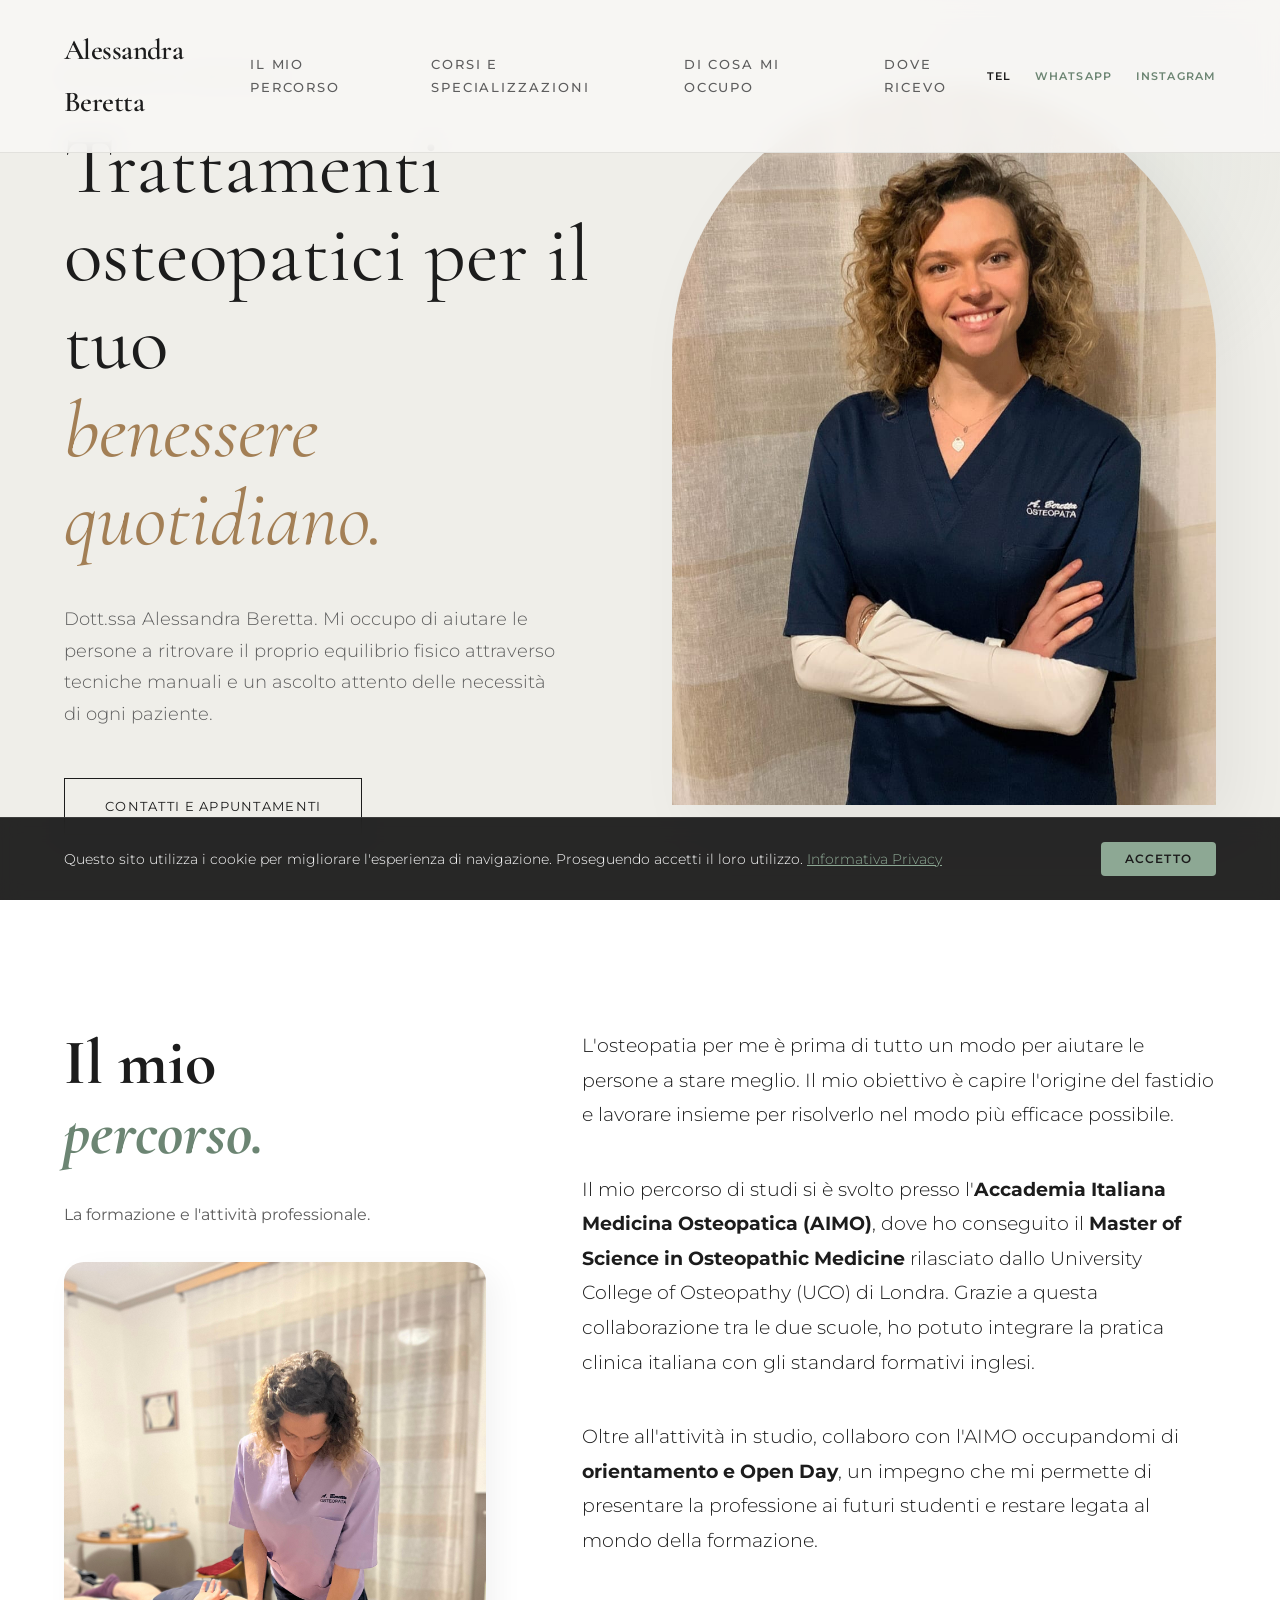
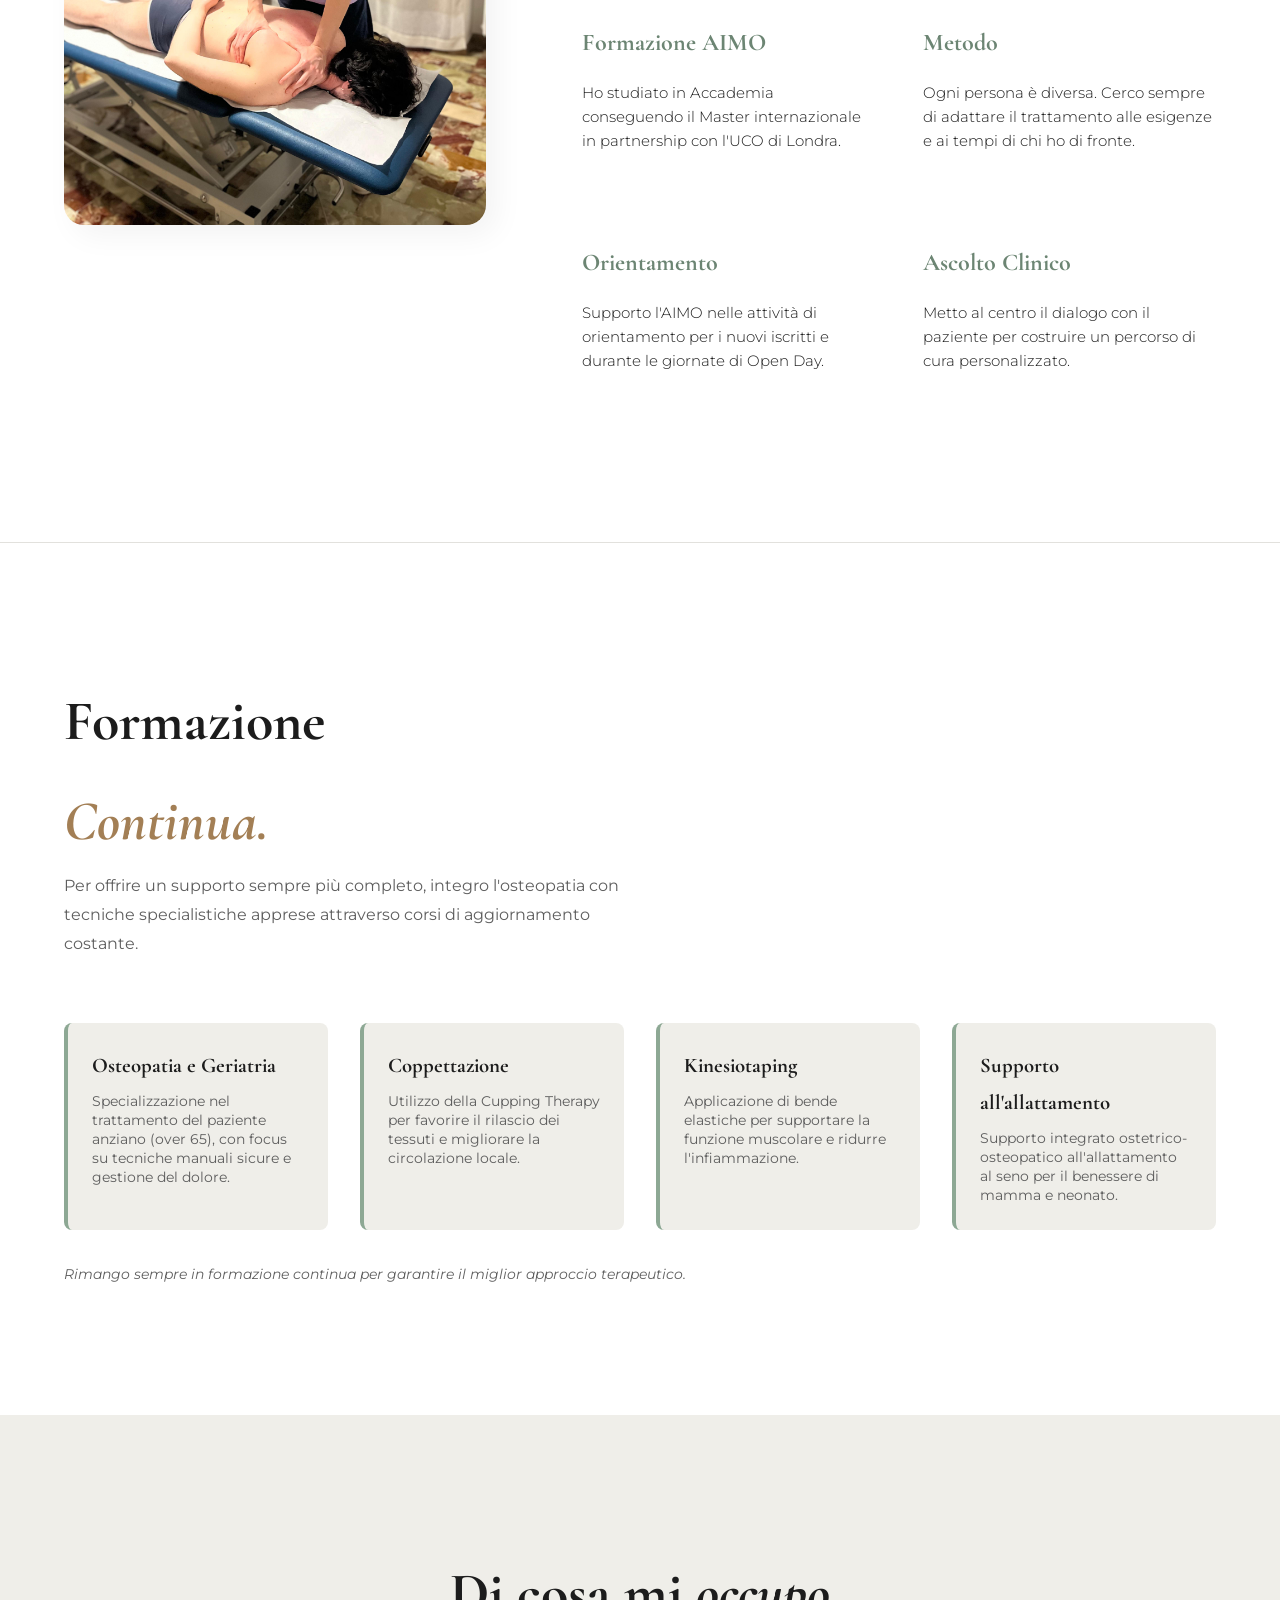
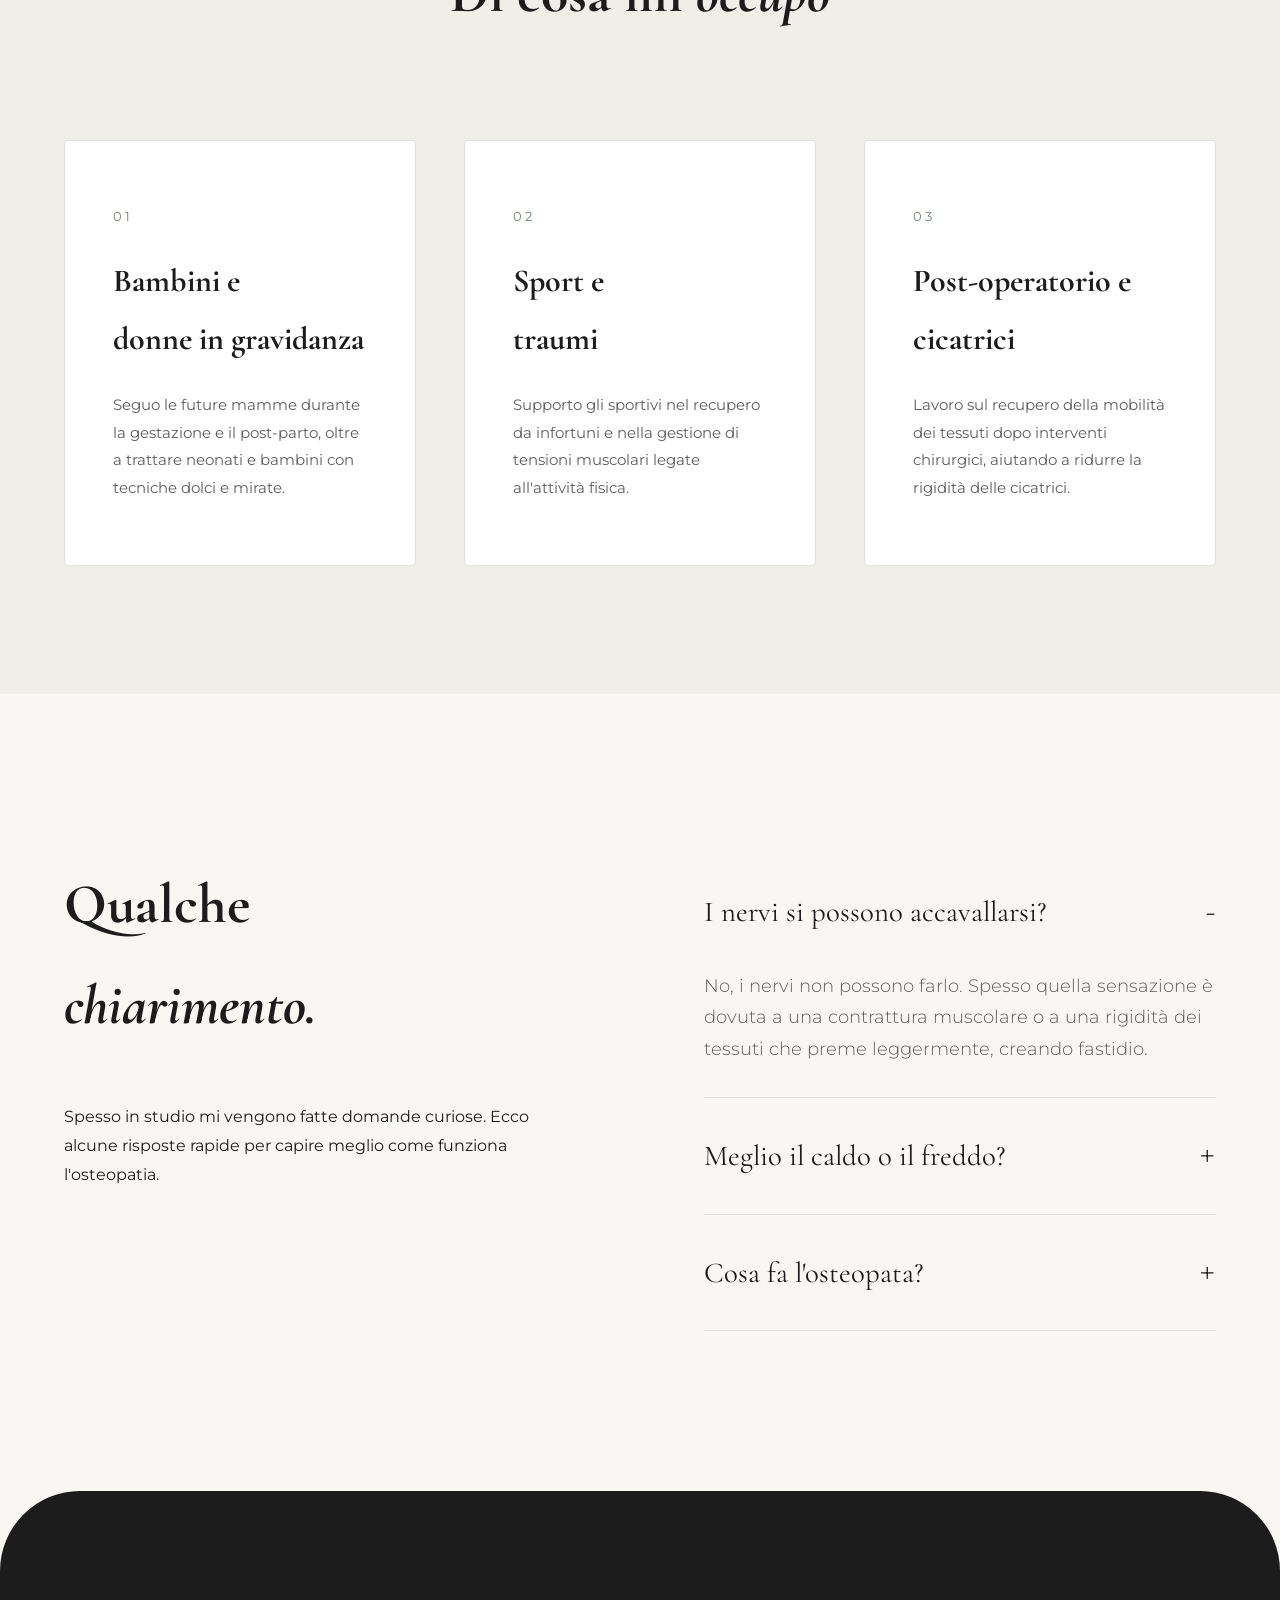
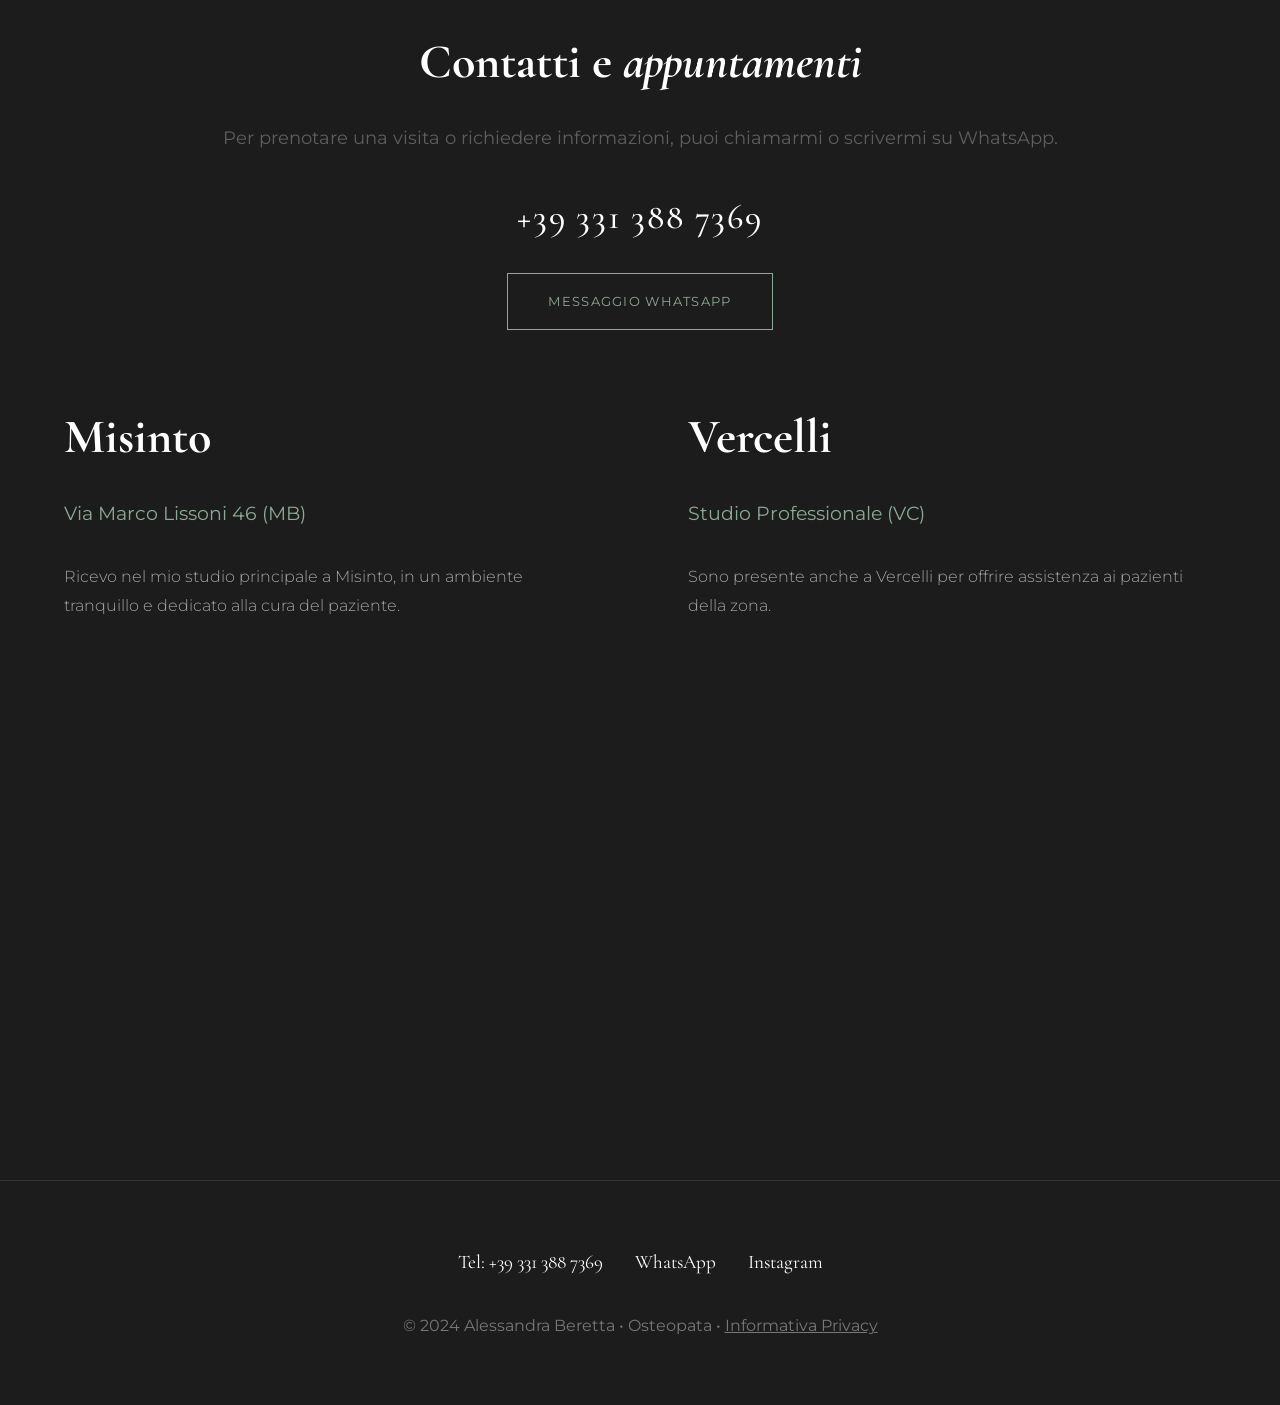
==== index.html @ 166c28d7 "feat: add GDPR compliant Privacy & Cookie Policy page and links" ====
<!DOCTYPE html>
<html lang="it">
<head>
    <meta charset="UTF-8">
    <meta name="viewport" content="width=device-width, initial-scale=1.0">
    <title>Dott.ssa Alessandra Beretta | Osteopata Misinto e Vercelli</title>
    <meta name="description" content="Studio di Osteopatia della Dott.ssa Alessandra Beretta. Trattamenti osteopatici personalizzati a Misinto (Monza Brianza) e Vercelli. Specializzata in osteopatia pediatrica, gravidanza, sportivi e post-operatorio.">
    <meta name="keywords" content="Osteopata, Osteopatia, Alessandra Beretta, Dott.ssa Alessandra Beretta, Osteopata Misinto, Osteopata Vercelli, osteopatia pediatrica, gravidanza, sportivi, post-operatorio, benessere, trattamenti osteopatici, Monza Brianza, Vercelli">
    <link rel="preconnect" href="https://fonts.googleapis.com">
    <link rel="preconnect" href="https://fonts.gstatic.com" crossorigin>
    <link href="https://fonts.googleapis.com/css2?family=Cormorant+Garamond:ital,wght@0,400;0,600;1,400&family=Montserrat:wght@300;400;500&display=swap" rel="stylesheet">
    <link rel="stylesheet" href="style.css">

    <!-- Open Graph / Facebook -->
    <meta property="og:type" content="website">
    <meta property="og:url" content="https://www.alessandraberettaosteopata.it/">
    <meta property="og:title" content="Dott.ssa Alessandra Beretta | Osteopata Misinto e Vercelli">
    <meta property="og:description" content="Studio di Osteopatia della Dott.ssa Alessandra Beretta. Trattamenti osteopatici personalizzati a Misinto (Monza Brianza) e Vercelli. Specializzata in osteopatia pediatrica, gravidanza, sportivi e post-operatorio.">
    <meta property="og:image" content="https://www.alessandraberettaosteopata.it/images/clinic_care.png">

    <!-- Twitter -->
    <meta property="twitter:card" content="summary_large_image">
    <meta property="twitter:url" content="https://www.alessandraberettaosteopata.it/">
    <meta property="twitter:title" content="Dott.ssa Alessandra Beretta | Osteopata Misinto e Vercelli">
    <meta property="twitter:description" content="Studio di Osteopatia della Dott.ssa Alessandra Beretta. Trattamenti osteopatici personalizzati a Misinto (Monza Brianza) e Vercelli. Specializzata in osteopatia pediatrica, gravidanza, sportivi e post-operatorio.">
    <meta property="twitter:image" content="https://www.alessandraberettaosteopata.it/images/clinic_care.png">

    <!-- JSON-LD Local SEO Schema -->
    <script type="application/ld+json">
    {
      "@context": "https://schema.org",
      "@graph": [
        {
          "@type": "Person",
          "@id": "https://www.alessandraberettaosteopata.it/#person",
          "name": "Dott.ssa Alessandra Beretta",
          "jobTitle": "Osteopata",
          "url": "https://www.alessandraberettaosteopata.it/",
          "image": "https://www.alessandraberettaosteopata.it/images/clinic_care.png",
          "telephone": "+393313887369",
          "sameAs": [
            "https://instagram.com/osteopata_alessandraberetta"
          ],
          "alumniOf": {
            "@type": "EducationalOrganization",
            "name": "Accademia Italiana Medicina Osteopatica (AIMO)",
            "sameAs": "https://www.aimo-osteopatia.it/"
          },
          "knowsAbout": [
            "Osteopatia",
            "Osteopatia Pediatrica",
            "Trattamento osteopatico in gravidanza",
            "Osteopatia per sportivi",
            "Trattamento post-operatorio e cicatrici",
            "Osteopatia e Geriatria",
            "Coppettazione",
            "Kinesiotaping",
            "Supporto all'allattamento"
          ]
        },
        {
          "@type": "Physician",
          "@id": "https://www.alessandraberettaosteopata.it/#misinto-clinic",
          "name": "Dott.ssa Alessandra Beretta - Studio di Osteopatia Misinto",
          "description": "Studio di Osteopatia della Dott.ssa Alessandra Beretta a Misinto. Trattamenti osteopatici personalizzati per adulti, neonati, donne in gravidanza, sportivi e post-operatorio.",
          "url": "https://www.alessandraberettaosteopata.it/",
          "telephone": "+393313887369",
          "priceRange": "$$",
          "image": [
            "https://www.alessandraberettaosteopata.it/images/clinic_care.png",
            "https://www.alessandraberettaosteopata.it/images/hero_abstract.png"
          ],
          "medicalSpecialty": "Osteopathic",
          "knowsAbout": [
            "Osteopatia pediatrica",
            "Gravidanza",
            "Sportivi",
            "Post-operatorio e cicatrici",
            "Geriatria",
            "Coppettazione",
            "Kinesiotaping"
          ],
          "address": {
            "@type": "PostalAddress",
            "streetAddress": "Via Marco Lissoni 46",
            "addressLocality": "Misinto",
            "addressRegion": "Monza Brianza",
            "postalCode": "20826",
            "addressCountry": "IT"
          },
          "geo": {
            "@type": "GeoCoordinates",
            "latitude": 45.6583949,
            "longitude": 9.0833246
          },
          "openingHoursSpecification": [
            {
              "@type": "OpeningHoursSpecification",
              "dayOfWeek": [
                "Monday",
                "Tuesday",
                "Wednesday",
                "Thursday",
                "Friday"
              ],
              "opens": "09:00",
              "closes": "19:00"
            }
          ],
          "founder": {
            "@id": "https://www.alessandraberettaosteopata.it/#person"
          },
          "employee": {
            "@id": "https://www.alessandraberettaosteopata.it/#person"
          }
        },
        {
          "@type": "Physician",
          "@id": "https://www.alessandraberettaosteopata.it/#vercelli-clinic",
          "name": "Dott.ssa Alessandra Beretta - Studio di Osteopatia Vercelli",
          "description": "Studio Professionale di Osteopatia della Dott.ssa Alessandra Beretta a Vercelli. Trattamenti osteopatici personalizzati per adulti, neonati, donne in gravidanza, sportivi e post-operatorio.",
          "url": "https://www.alessandraberettaosteopata.it/",
          "telephone": "+393313887369",
          "priceRange": "$$",
          "image": [
            "https://www.alessandraberettaosteopata.it/images/clinic_care.png",
            "https://www.alessandraberettaosteopata.it/images/hero_abstract.png"
          ],
          "medicalSpecialty": "Osteopathic",
          "knowsAbout": [
            "Osteopatia pediatrica",
            "Gravidanza",
            "Sportivi",
            "Post-operatorio e cicatrici",
            "Geriatria",
            "Coppettazione",
            "Kinesiotaping"
          ],
          "address": {
            "@type": "PostalAddress",
            "streetAddress": "Studio Professionale",
            "addressLocality": "Vercelli",
            "addressRegion": "Vercelli",
            "postalCode": "13100",
            "addressCountry": "IT"
          },
          "geo": {
            "@type": "GeoCoordinates",
            "latitude": 45.3242253,
            "longitude": 8.3888373
          },
          "openingHoursSpecification": [
            {
              "@type": "OpeningHoursSpecification",
              "dayOfWeek": [
                "Monday",
                "Tuesday",
                "Wednesday",
                "Thursday",
                "Friday"
              ],
              "opens": "09:00",
              "closes": "19:00"
            }
          ],
          "founder": {
            "@id": "https://www.alessandraberettaosteopata.it/#person"
          },
          "employee": {
            "@id": "https://www.alessandraberettaosteopata.it/#person"
          }
        }
      ]
    }
    </script>
</head>
<body>

    <nav>
        <a href="#" class="logo">Alessandra Beretta</a>
        <div class="nav-links">
            <a href="#percorso">Il mio percorso</a>
            <a href="#formazione">Corsi e specializzazioni</a>
            <a href="#cosa-faccio">Di cosa mi occupo</a>
            <a href="#contatti">Dove ricevo</a>
        </div>
        <div class="nav-contact-links">
            <a href="tel:+393313887369" class="nav-contact-link nav-contact-tel">Tel</a>
            <a href="https://wa.me/393313887369" target="_blank" class="nav-contact-link nav-contact-wa">WhatsApp</a>
            <a href="https://instagram.com/osteopata_alessandraberetta" target="_blank" class="nav-contact-link nav-contact-ig">Instagram</a>
        </div>
    </nav>

    <main>
        <!-- Hero Section -->
        <section class="hero">
            <div class="container">
                <div class="hero-grid">
                    <div class="hero-content">
                        <span class="hero-tagline">Misinto e Vercelli</span>
                        <h1>Trattamenti osteopatici per il tuo <span>benessere quotidiano.</span></h1>
                        <p>Dott.ssa Alessandra Beretta. Mi occupo di aiutare le persone a ritrovare il proprio equilibrio fisico attraverso tecniche manuali e un ascolto attento delle necessità di ogni paziente.</p>        
                        <a href="#contatti" class="btn-minimal" style="display: inline-block; padding: 1rem 2.5rem; border: 1px solid var(--text-primary); text-decoration: none; color: var(--text-primary); font-size: 0.8rem; letter-spacing: 0.1em; text-transform: uppercase;">Contatti e appuntamenti</a>
                    </div>
                    <div class="hero-image">
                        <img src="images/hero_abstract.png" alt="Studio Osteopatico">
                    </div>
                </div>
            </div>
            <div class="shape-1"></div>
        </section>

        <!-- Bio Section -->
        <section id="percorso" class="bio">
            <div class="container">
                <div class="bio-grid">
                    <div class="bio-sticky">
                        <h2>Il mio <br><span style="font-style: italic; color: var(--accent-sage-dark);">percorso.</span></h2>
                        <p style="color: var(--text-secondary); font-size: 1rem;">La formazione e l'attività professionale.</p>
                        <img src="images/clinic_care.png" alt="Alessandra Beretta Osteopata" style="width: 100%; border-radius: 20px; margin-top: 2rem; box-shadow: 10px 10px 30px rgba(0,0,0,0.05);">
                    </div>
                    <div class="bio-content">
                        <p>L'osteopatia per me è prima di tutto un modo per aiutare le persone a stare meglio. Il mio obiettivo è capire l'origine del fastidio e lavorare insieme per risolverlo nel modo più efficace possibile.</p>
                        <p>Il mio percorso di studi si è svolto presso l'<strong>Accademia Italiana Medicina Osteopatica (AIMO)</strong>, dove ho conseguito il <strong>Master of Science in Osteopathic Medicine</strong> rilasciato dallo University College of Osteopathy (UCO) di Londra. Grazie a questa collaborazione tra le due scuole, ho potuto integrare la pratica clinica italiana con gli standard formativi inglesi.</p>
                        <p>Oltre all'attività in studio, collaboro con l'AIMO occupandomi di <strong>orientamento e Open Day</strong>, un impegno che mi permette di presentare la professione ai futuri studenti e restare legata al mondo della formazione.</p>

                        <div class="bio-details">
                            <div class="detail-item">
                                <h4>Formazione AIMO</h4>
                                <p>Ho studiato in Accademia conseguendo il Master internazionale in partnership con l'UCO di Londra.</p>
                            </div>
                            <div class="detail-item">
                                <h4>Metodo</h4>
                                <p>Ogni persona è diversa. Cerco sempre di adattare il trattamento alle esigenze e ai tempi di chi ho di fronte.</p>
                            </div>
                            <div class="detail-item">
                                <h4>Orientamento</h4>
                                <p>Supporto l'AIMO nelle attività di orientamento per i nuovi iscritti e durante le giornate di Open Day.</p>
                            </div>
                            <div class="detail-item">
                                <h4>Ascolto Clinico</h4>
                                <p>Metto al centro il dialogo con il paziente per costruire un percorso di cura personalizzato.</p>
                            </div>
                        </div>
                    </div>
                </div>
            </div>
        </section>

        <!-- New Section: Specialized Courses -->
        <section id="formazione" class="courses">
            <div class="container">
                <div class="services-header" style="text-align: left; margin-bottom: 3rem;">
                    <h2 style="font-family: var(--font-serif); font-size: 3.5rem;">Formazione <br><span style="font-style: italic; color: var(--accent-gold);">Continua.</span></h2>
                    <p style="color: var(--text-secondary); max-width: 600px;">Per offrire un supporto sempre più completo, integro l'osteopatia con tecniche specialistiche apprese attraverso corsi di aggiornamento costante.</p>
                </div>
                <div class="courses-grid">
                    <div class="course-tag">
                        <h3>Osteopatia e Geriatria</h3>
                        <p>Specializzazione nel trattamento del paziente anziano (over 65), con focus su tecniche manuali sicure e gestione del dolore.</p>
                    </div>
                    <div class="course-tag">
                        <h3>Coppettazione</h3>
                        <p>Utilizzo della Cupping Therapy per favorire il rilascio dei tessuti e migliorare la circolazione locale.</p>
                    </div>
                    <div class="course-tag">
                        <h3>Kinesiotaping</h3>
                        <p>Applicazione di bende elastiche per supportare la funzione muscolare e ridurre l'infiammazione.</p>
                    </div>
                    <div class="course-tag">
                        <h3>Supporto all'allattamento</h3>
                        <p>Supporto integrato ostetrico-osteopatico all'allattamento al seno per il benessere di mamma e neonato.</p>
                    </div>
                </div>
                <p style="margin-top: 2rem; font-size: 0.9rem; opacity: 0.7; font-style: italic;">Rimango sempre in formazione continua per garantire il miglior approccio terapeutico.</p>
            </div>
        </section>

        <!-- Services Section -->
        <section id="cosa-faccio" class="services">
            <div class="container">
                <div class="services-header">
                    <h2>Di cosa mi <span style="font-style: italic;">occupo</span></h2>
                </div>
                <div class="services-container">
                    <div class="service-box">
                        <span style="color: var(--accent-sage-dark); font-size: 0.8rem; letter-spacing: 0.2em; display: block; margin-bottom: 1.5rem;">01</span>
                        <h3>Bambini e <br>donne in gravidanza</h3>
                        <p>Seguo le future mamme durante la gestazione e il post-parto, oltre a trattare neonati e bambini con tecniche dolci e mirate.</p>
                    </div>
                    <div class="service-box">
                        <span style="color: var(--accent-sage-dark); font-size: 0.8rem; letter-spacing: 0.2em; display: block; margin-bottom: 1.5rem;">02</span>
                        <h3>Sport e <br>traumi</h3>
                        <p>Supporto gli sportivi nel recupero da infortuni e nella gestione di tensioni muscolari legate all'attività fisica.</p>
                    </div>
                    <div class="service-box">
                        <span style="color: var(--accent-sage-dark); font-size: 0.8rem; letter-spacing: 0.2em; display: block; margin-bottom: 1.5rem;">03</span>
                        <h3>Post-operatorio e <br>cicatrici</h3>
                        <p>Lavoro sul recupero della mobilità dei tessuti dopo interventi chirurgici, aiutando a ridurre la rigidità delle cicatrici.</p>
                    </div>
                </div>
            </div>
        </section>

        <!-- Philosophy Section -->
        <section id="domande" class="philosophy">
            <div class="container">
                <div class="phil-grid">
                    <div class="phil-text">
                        <h2>Qualche <br><span style="font-style: italic;">chiarimento.</span></h2>
                        <p>Spesso in studio mi vengono fatte domande curiose. Ecco alcune risposte rapide per capire meglio come funziona l'osteopatia.</p>
                    </div>
                    <div class="phil-accordion">
                        <details open>
                            <summary>I nervi si possono accavallarsi?</summary>
                            <p>No, i nervi non possono farlo. Spesso quella sensazione è dovuta a una contrattura muscolare o a una rigidità dei tessuti che preme leggermente, creando fastidio.</p>
                        </details>
                        <details>
                            <summary>Meglio il caldo o il freddo?</summary>
                            <p>Dipende. Solitamente il freddo si usa subito dopo un trauma (come una botta), mentre il caldo aiuta a rilassare i muscoli quando la tensione è presente da tempo.</p>
                        </details>
                        <details>
                            <summary>Cosa fa l'osteopata?</summary>
                            <p>L'osteopatia è una medicina manuale che guarda alla persona nella sua totalità. L'osteopata non si ferma al sintomo, ma cerca di individuare la causa del dolore attraverso tecniche manuali (manipolazioni, mobilizzazioni, tecniche viscerali) per ripristinare la corretta mobilità e l'equilibrio del corpo.</p>
                        </details>
                    </div>
                </div>
            </div>
        </section>

        <!-- Contact Section -->
        <section id="contatti" class="contact">
            <div class="container">
                <div style="margin-bottom: 4rem; text-align: center;">
                    <h2 style="font-family: var(--font-serif); font-size: 3rem; margin-bottom: 1rem;">Contatti e <span style="font-style: italic;">appuntamenti</span></h2>
                    <p style="font-size: 1.1rem; color: var(--text-secondary); margin-bottom: 2rem;">Per prenotare una visita o richiedere informazioni, puoi chiamarmi o scrivermi su WhatsApp.</p>
                    
                    <div style="display: flex; flex-direction: column; align-items: center; gap: 1rem;">
                        <a href="tel:+393313887369" style="font-family: var(--font-serif); font-size: 2.2rem; color: var(--white); text-decoration: none; font-weight: 500; letter-spacing: 0.05em;">+39 331 388 7369</a>
                        <a href="https://wa.me/393313887369" class="btn-minimal" style="display: inline-block; padding: 1rem 2.5rem; border: 1px solid var(--accent-sage); text-decoration: none; color: var(--accent-sage); font-size: 0.8rem; letter-spacing: 0.1em; text-transform: uppercase; margin-top: 0.5rem;">Messaggio WhatsApp</a>
                    </div>
                </div>

                <div class="contact-grid">
                    <div class="location-box"><div class="location-info">
                        <h3>Misinto</h3>
                        <span class="address">Via Marco Lissoni 46 (MB)</span>
                        <p style="opacity: 0.6; font-weight: 300;">Ricevo nel mio studio principale a Misinto, in un ambiente tranquillo e dedicato alla cura del paziente.</p></div>
                        <div class="map-wrap">
                            <iframe src="https://www.google.com/maps/embed?pb=!1m18!1m12!1m3!1d2788.631557457715!2d9.083324676839395!3d45.65839492047545!2m3!1f0!2f0!3f0!3m2!1i1024!2i768!4f13.1!3m3!1m2!1s0x47869680327f9189%3A0x600b396e9527f30a!2sVia%20Marco%20Lissoni%2C%2046%2C%2020826%20Misinto%20MB!5e0!3m2!1sit!2sit!4v1715000000000!5m2!1sit!2sit" width="100%" height="100%" style="border:0;" allowfullscreen="" loading="lazy"></iframe>
                        </div>
                    </div>
                    <div class="location-box"><div class="location-info">
                        <h3>Vercelli</h3>
                        <span class="address">Studio Professionale (VC)</span>
                        <p style="opacity: 0.6; font-weight: 300;">Sono presente anche a Vercelli per offrire assistenza ai pazienti della zona.</p></div>
                        <div class="map-wrap">
                            <iframe src="https://www.google.com/maps/embed?pb=!1m18!1m12!1m3!1d45124.96585121305!2d8.388837324316404!3d45.32422534571994!2m3!1f0!2f0!3f0!3m2!1i1024!2i768!4f13.1!3m3!1m2!1s0x47864dc08b9816e1%3A0x3b85d038f654f5d2!2sVercelli%20VC!5e0!3m2!1sit!2sit!4v1715000000000!5m2!1sit!2sit" width="100%" height="100%" style="border:0;" allowfullscreen="" loading="lazy"></iframe>
                        </div>
                    </div>
                </div>
            </div>
        </section>
    </main>

    <footer>
        <div class="container">
            <div class="social-links">
                <a href="tel:+393313887369">Tel: +39 331 388 7369</a>
                <a href="https://wa.me/393313887369" target="_blank">WhatsApp</a>
                <a href="https://instagram.com/osteopata_alessandraberetta" target="_blank">Instagram</a>
            </div>
            <p>© 2024 Alessandra Beretta • Osteopata • <a href="privacy.html" style="color: rgba(255, 255, 255, 0.4); text-decoration: underline;">Informativa Privacy</a></p>
        </div>
    </footer>

    <!-- Cookie Banner -->
    <div id="cookie-banner" class="cookie-banner">
        <div class="container">
            <div class="cookie-content">
                <p>Questo sito utilizza i cookie per migliorare l'esperienza di navigazione. Proseguendo accetti il loro utilizzo. <a href="privacy.html">Informativa Privacy</a></p>
                <button onclick="acceptCookies()" class="btn-cookie">Accetto</button>
            </div>
        </div>
    </div>

    <script>
        function acceptCookies() {
            document.getElementById('cookie-banner').style.display = 'none';
            localStorage.setItem('cookiesAccepted', 'true');
        }

        window.onload = function() {
            if (localStorage.getItem('cookiesAccepted') === 'true') {
                document.getElementById('cookie-banner').style.display = 'none';
            }
        }
    </script>

</body>
</html>
---- style.css ----
:root {
    --bg-primary: #F8F7F4;
    --bg-secondary: #EFEEE9;
    --text-primary: #1C1C1C;
    --text-secondary: #5E5E5E;
    --accent-sage: #8DA894;
    --accent-sage-dark: #6C8573;
    --accent-gold: #A37F55;
    --border-color: #E2E1DD;
    --white: #FFFFFF;
    --shadow-soft: 0 10px 30px rgba(0, 0, 0, 0.05);
    
    --font-serif: 'Cormorant Garamond', serif;
    --font-sans: 'Montserrat', sans-serif;
    
    --transition: all 0.5s cubic-bezier(0.25, 1, 0.5, 1);
}

* {
    margin: 0;
    padding: 0;
    box-sizing: border-box;
}

body {
    background-color: var(--bg-primary);
    color: var(--text-primary);
    font-family: var(--font-sans);
    line-height: 1.8;
    overflow-x: hidden;
    -webkit-font-smoothing: antialiased;
}

/* --- Navigation --- */
nav {
    position: fixed;
    top: 0;
    width: 100%;
    padding: 1.5rem 4rem;
    display: flex;
    justify-content: space-between;
    align-items: center;
    z-index: 1000;
    background: rgba(248, 247, 244, 0.9);
    backdrop-filter: blur(10px);
    border-bottom: 1px solid var(--border-color);
}

.logo {
    font-family: var(--font-serif);
    font-size: 1.8rem;
    font-weight: 600;
    letter-spacing: -0.02em;
    text-decoration: none;
    color: var(--text-primary);
}

.nav-links {
    display: flex;
    gap: 3rem;
}

.nav-links a {
    text-decoration: none;
    color: var(--text-secondary);
    font-size: 0.8rem;
    font-weight: 500;
    text-transform: uppercase;
    letter-spacing: 0.15em;
    transition: var(--transition);
}

.nav-links a:hover {
    color: var(--accent-sage-dark);
}

/* --- Layout --- */
.container {
    max-width: 1400px;
    margin: 0 auto;
    padding: 0 4rem;
}

section {
    padding: 8rem 0;
}

/* --- Hero --- */
.hero {
    height: 100vh;
    display: flex;
    align-items: center;
    background-color: var(--bg-secondary);
    position: relative;
    overflow: hidden;
}

.hero-grid {
    display: grid;
    grid-template-columns: 1fr 1fr;
    gap: 4rem;
    align-items: center;
}

.hero-content {
    z-index: 10;
}

.hero-tagline {
    font-size: 0.9rem;
    font-weight: 500;
    letter-spacing: 0.3em;
    text-transform: uppercase;
    color: var(--accent-sage-dark);
    margin-bottom: 2rem;
    display: block;
}

.hero h1 {
    font-family: var(--font-serif);
    font-size: 5rem;
    line-height: 1.1;
    margin-bottom: 2.5rem;
    font-weight: 400;
}

.hero h1 span {
    display: block;
    font-style: italic;
    color: var(--accent-gold);
}

.hero p {
    font-size: 1.1rem;
    color: var(--text-secondary);
    max-width: 500px;
    margin-bottom: 3rem;
    font-weight: 300;
}

.hero-image {
    position: relative;
}

.hero-image img {
    width: 100%;
    height: 80vh;
    object-fit: cover;
    border-radius: 400px 400px 0 0;
    box-shadow: 20px 20px 60px rgba(0,0,0,0.05);
}

/* --- Abstract Shapes --- */
.shape-1 {
    position: absolute;
    top: -10%;
    right: -5%;
    width: 500px;
    height: 500px;
    background: radial-gradient(circle, rgba(141,168,148,0.1) 0%, rgba(248,247,244,0) 70%);
    z-index: 1;
}

/* --- Bio Section --- */
.bio {
    background: var(--white);
}

.bio-grid {
    display: grid;
    grid-template-columns: 0.8fr 1.2fr;
    gap: 6rem;
    align-items: flex-start;
}

.bio-sticky {
    position: sticky;
    top: 150px;
}

.bio-sticky h2 {
    font-family: var(--font-serif);
    font-size: 4rem;
    line-height: 1.1;
    margin-bottom: 2rem;
}

.bio-content p {
    font-size: 1.2rem;
    margin-bottom: 2.5rem;
    font-weight: 300;
}

.bio-details {
    display: grid;
    grid-template-columns: 1fr 1fr;
    gap: 3rem;
    margin-top: 4rem;
}

.detail-item h4 {
    font-family: var(--font-serif);
    font-size: 1.5rem;
    margin-bottom: 1rem;
    color: var(--accent-sage-dark);
}

.detail-item p {
    font-size: 0.95rem;
    line-height: 1.6;
}

/* --- Services Grid --- */
.services {
    background: var(--bg-secondary);
}

.services-header {
    margin-bottom: 6rem;
    text-align: center;
}

.services-header h2 {
    font-family: var(--font-serif);
    font-size: 3.5rem;
}

.services-container {
    display: grid;
    grid-template-columns: repeat(3, 1fr);
    gap: 3rem;
}

.service-box {
    background: var(--white);
    padding: 4rem 3rem;
    transition: var(--transition);
    border-radius: 4px;
    border: 1px solid var(--border-color);
}

.service-box:hover {
    transform: translateY(-15px);
    box-shadow: 0 30px 60px rgba(0,0,0,0.05);
    border-color: var(--accent-sage);
}

.service-box h3 {
    font-family: var(--font-serif);
    font-size: 2rem;
    margin-bottom: 1.5rem;
}

.service-box p {
    font-size: 0.95rem;
    color: var(--text-secondary);
}

/* --- FAQ / Philosophy --- */
.philosophy {
    padding: 10rem 0;
}

.phil-grid {
    display: grid;
    grid-template-columns: 1fr 1fr;
    gap: 8rem;
}

.phil-text h2 {
    font-family: var(--font-serif);
    font-size: 3.5rem;
    margin-bottom: 3rem;
}

details {
    border-bottom: 1px solid var(--border-color);
    padding: 2rem 0;
}

summary {
    list-style: none;
    font-family: var(--font-serif);
    font-size: 1.8rem;
    cursor: pointer;
    display: flex;
    justify-content: space-between;
    transition: var(--transition);
}

summary:hover {
    color: var(--accent-sage-dark);
}

summary::after {
    content: '+';
    font-family: var(--font-sans);
    font-weight: 300;
}

details[open] summary::after {
    content: '-';
}

details p {
    padding-top: 2rem;
    font-size: 1.1rem;
    color: var(--text-secondary);
    font-weight: 300;
}

/* --- Contact & Location --- */
.contact {
    background: var(--text-primary);
    color: var(--white);
    border-radius: 80px 80px 0 0;
}

.contact-grid {
    display: grid;
    grid-template-columns: 1fr 1fr;
    gap: 6rem;
}

.location-box h3 {
    font-family: var(--font-serif);
    font-size: 3rem;
    margin-bottom: 1rem;
}

.address {
    font-size: 1.2rem;
    margin-bottom: 2rem;
    display: block;
    color: var(--accent-sage);
}

.map-wrap {
    height: 400px;
    border-radius: 20px;
    overflow: hidden;
    margin-top: 2rem;
    opacity: 0.7;
    transition: var(--transition);
}

.map-wrap:hover {
    opacity: 1;
}

/* --- Footer --- */
footer {
    padding: 4rem 0;
    background: var(--text-primary);
    color: rgba(255,255,255,0.4);
    text-align: center;
    border-top: 1px solid rgba(255,255,255,0.1);
}

.social-links {
    display: flex;
    justify-content: center;
    gap: 2rem;
    margin-bottom: 2rem;
    flex-wrap: wrap;
}

.social-links a {
    color: var(--white);
    text-decoration: none;
    font-family: var(--font-serif);
    font-size: 1.2rem;
    white-space: nowrap;
}

/* --- Cookie Banner --- */
.cookie-banner {
    position: fixed;
    bottom: 0;
    left: 0;
    width: 100%;
    background: rgba(28, 28, 28, 0.95);
    color: var(--white);
    padding: 1.5rem 0;
    z-index: 2000;
    backdrop-filter: blur(10px);
    border-top: 1px solid rgba(255,255,255,0.1);
}

.cookie-content {
    display: flex;
    justify-content: space-between;
    align-items: center;
    gap: 2rem;
}

.cookie-content p {
    font-size: 0.85rem;
    font-weight: 300;
    margin: 0;
}

.cookie-content a {
    color: var(--accent-sage);
    text-decoration: underline;
}

.btn-cookie {
    background: var(--accent-sage);
    color: var(--text-primary);
    border: none;
    padding: 0.6rem 1.5rem;
    font-family: var(--font-sans);
    font-size: 0.75rem;
    font-weight: 600;
    text-transform: uppercase;
    letter-spacing: 0.1em;
    cursor: pointer;
    transition: var(--transition);
    border-radius: 4px;
    white-space: nowrap;
}

.btn-cookie:hover {
    background: #4E6554;
    color: var(--white);
}

@media (max-width: 768px) {
    .cookie-content {
        flex-direction: column;
        text-align: center;
        gap: 1.2rem;
    }
    
    .btn-cookie {
        width: 100%;
    }
}

/* --- Responsive --- */
@media (max-width: 1024px) {
    .bio-sticky { position: static; margin-bottom: 3rem; }
    .hero-grid, .bio-grid, .services-container, .phil-grid, .contact-grid {
        grid-template-columns: 1fr;
    }
    .hero { height: auto; padding: 6rem 0 8rem 0; }
    .hero h1 { font-size: 3rem; }
    .nav-links { display: none; }
    .container { padding: 0 1.5rem; }
    
    nav {
        padding: 1rem 1.5rem;
        flex-direction: column;
        gap: 1rem;
        height: auto;
        position: relative;
    }
    
    .logo {
        font-size: 1.5rem;
    }
    
    .hero h1 { font-size: 2.5rem; }
    
    .nav-contact-links {
        gap: 1rem !important;
        justify-content: center;
        width: 100%;
    }
    
    .nav-contact-link {
        min-height: 44px;
        min-width: 44px;
        display: inline-flex;
        align-items: center;
        justify-content: center;
        padding: 0.5rem 1rem;
        font-size: 0.8rem;
    }
    
    .btn-minimal {
        min-height: 44px;
        display: inline-flex;
        align-items: center;
        justify-content: center;
        padding: 0.8rem 1.5rem !important;
        font-size: 0.75rem !important;
        width: 100%;
        text-align: center;
    }
    
    .contact {
        border-radius: 40px 40px 0 0;
    }
    
    .location-box h3 {
        font-size: 2.5rem;
    }
    
    .social-links {
        gap: 1.5rem;
    }
    
    .social-links a {
        min-height: 44px;
        display: inline-flex;
        align-items: center;
        justify-content: center;
        padding: 0.5rem 1rem;
        font-size: 1rem;
    }
}

@media (max-width: 480px) {
    .hero h1 { font-size: 2.2rem; }
    .nav-links { display: none; }
    
    .nav-contact-links {
        flex-wrap: wrap;
        justify-content: center;
        gap: 1rem !important;
    }
    
    .contact h2 {
        font-size: 2.2rem !important;
    }
    
    .contact a[style*="font-size: 2.2rem"] {
        font-size: 1.6rem !important;
    }
}

.location-box { display: flex; flex-direction: column; height: 100%; }
.location-info { flex: 1; }

/* --- Courses Section --- */
.courses { background: var(--white); border-top: 1px solid var(--border-color); }
.courses-grid { display: grid; grid-template-columns: repeat(auto-fill, minmax(250px, 1fr)); gap: 2rem; margin-top: 4rem; }
.course-tag { 
    padding: 1.5rem; 
    background: var(--bg-secondary); 
    border-radius: 8px; 
    border-left: 4px solid var(--accent-sage);
    transition: var(--transition);
}
.course-tag:hover { transform: translateX(10px); background: var(--white); box-shadow: var(--shadow-soft); }
.course-tag h3 { font-family: var(--font-serif); font-size: 1.3rem; margin-bottom: 0.5rem; color: var(--text-primary); }
.course-tag p { font-size: 0.85rem; color: var(--text-secondary); line-height: 1.4; }

/* --- Navigation Contact Links --- */
.nav-contact-links {
    display: flex;
    gap: 1.5rem;
    align-items: center;
}

.nav-contact-link {
    text-decoration: none;
    font-size: 0.7rem;
    letter-spacing: 0.1em;
    font-weight: 600;
    text-transform: uppercase;
    transition: var(--transition);
}

.nav-contact-tel {
    color: var(--text-primary);
}

.nav-contact-wa,
.nav-contact-ig {
    color: var(--accent-sage-dark);
}

.nav-contact-link:hover {
    color: var(--accent-sage);
}
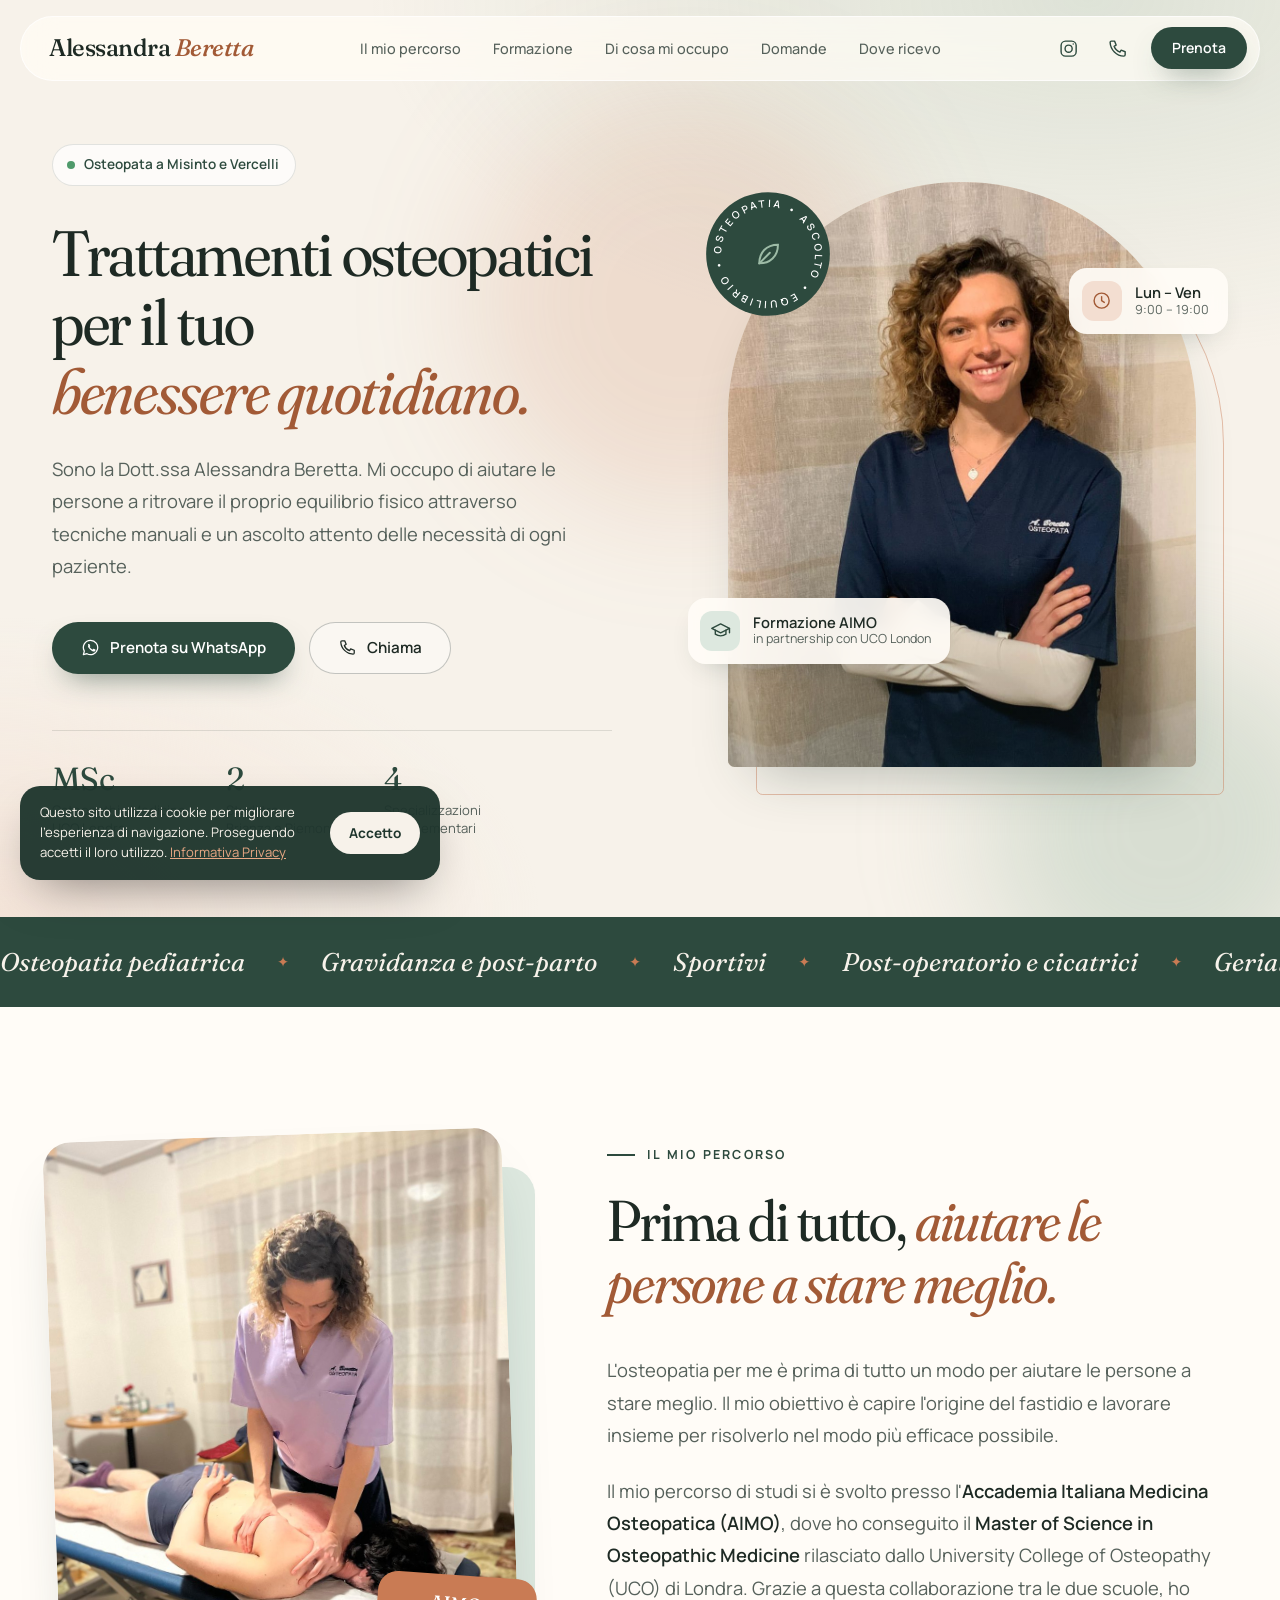
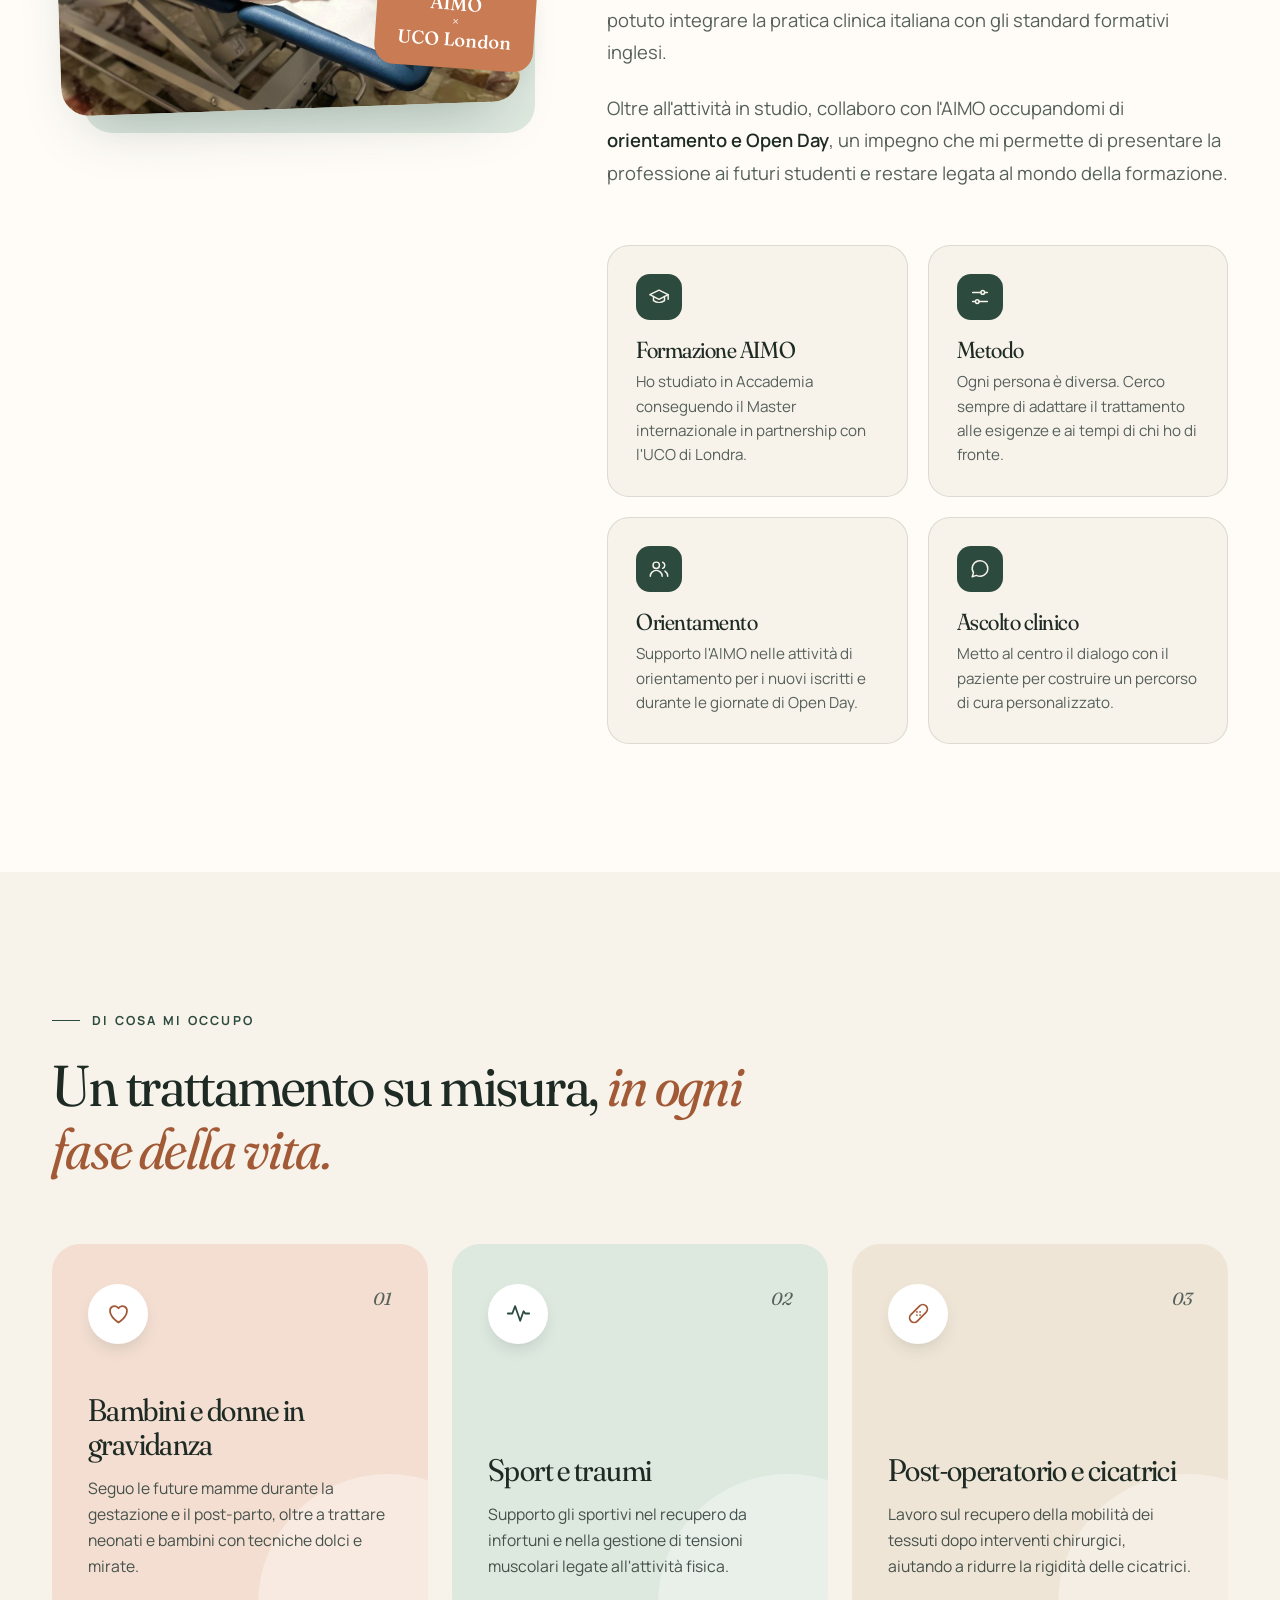
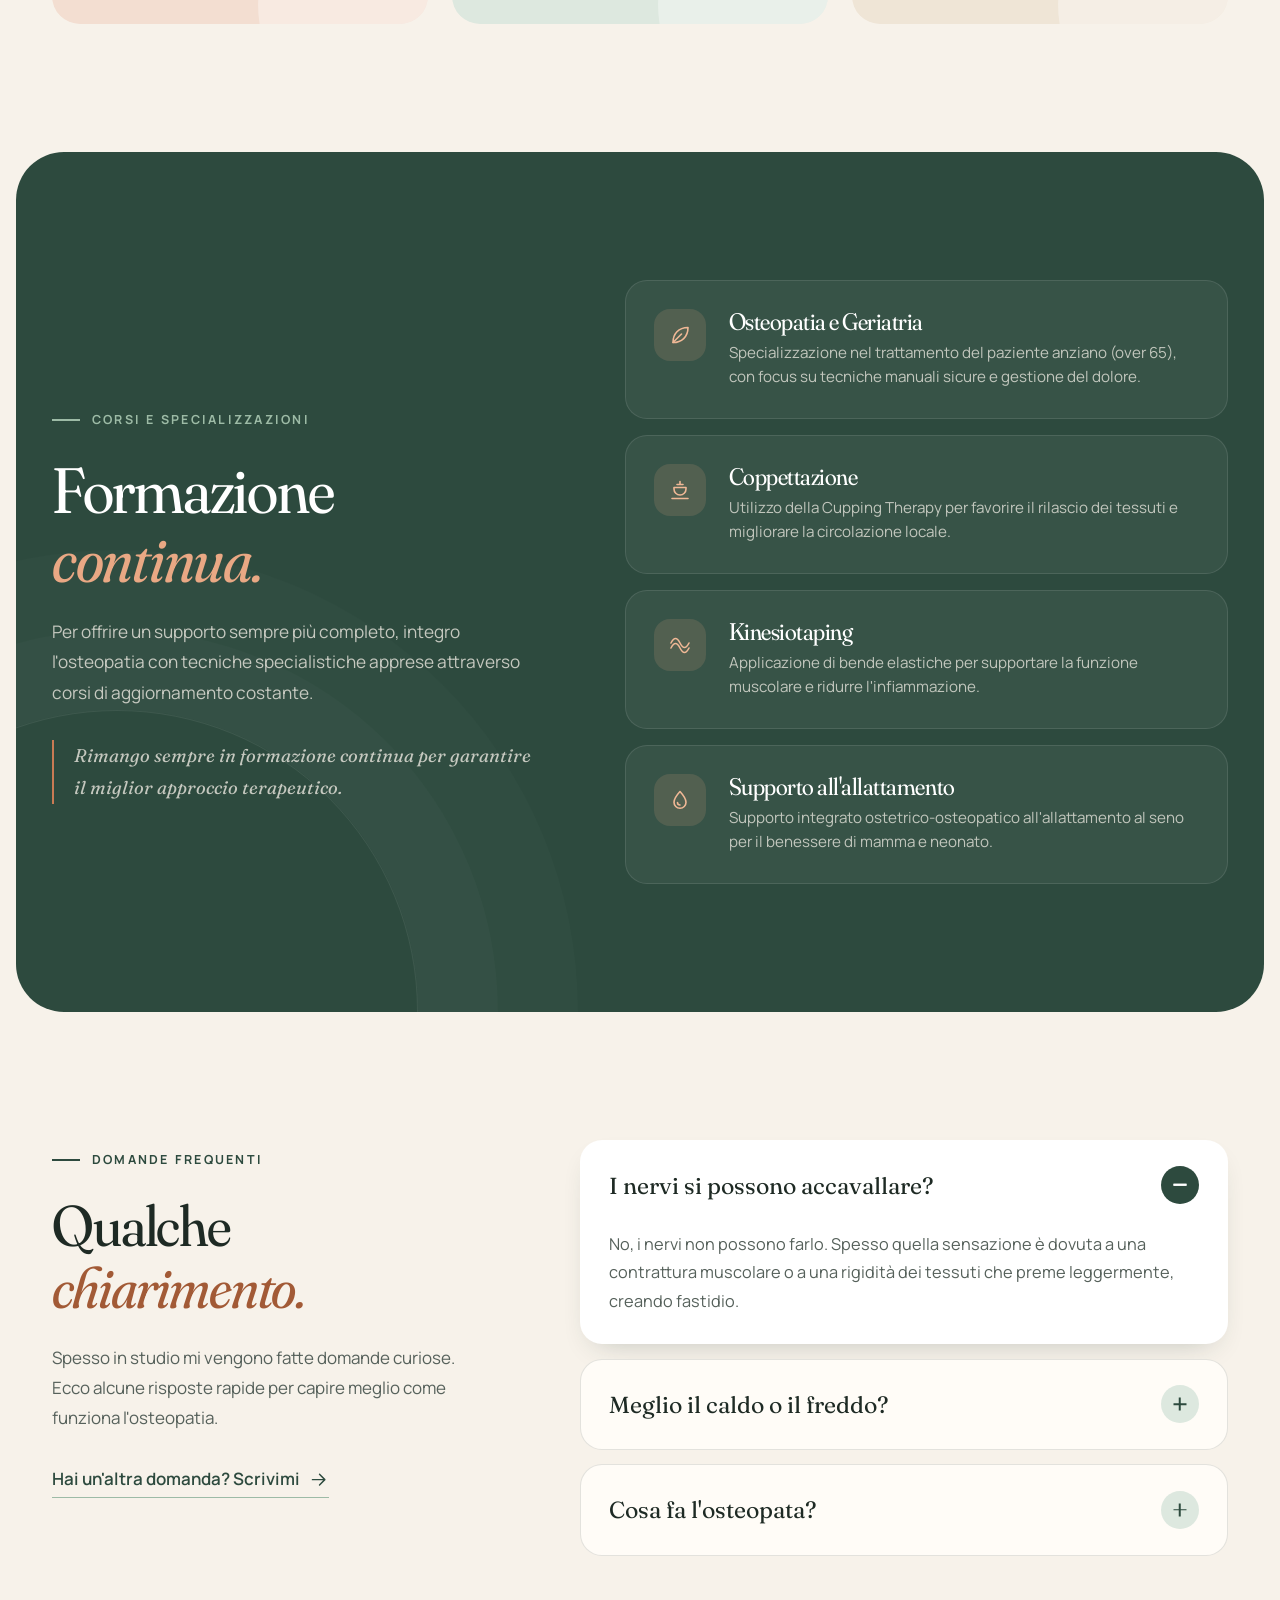
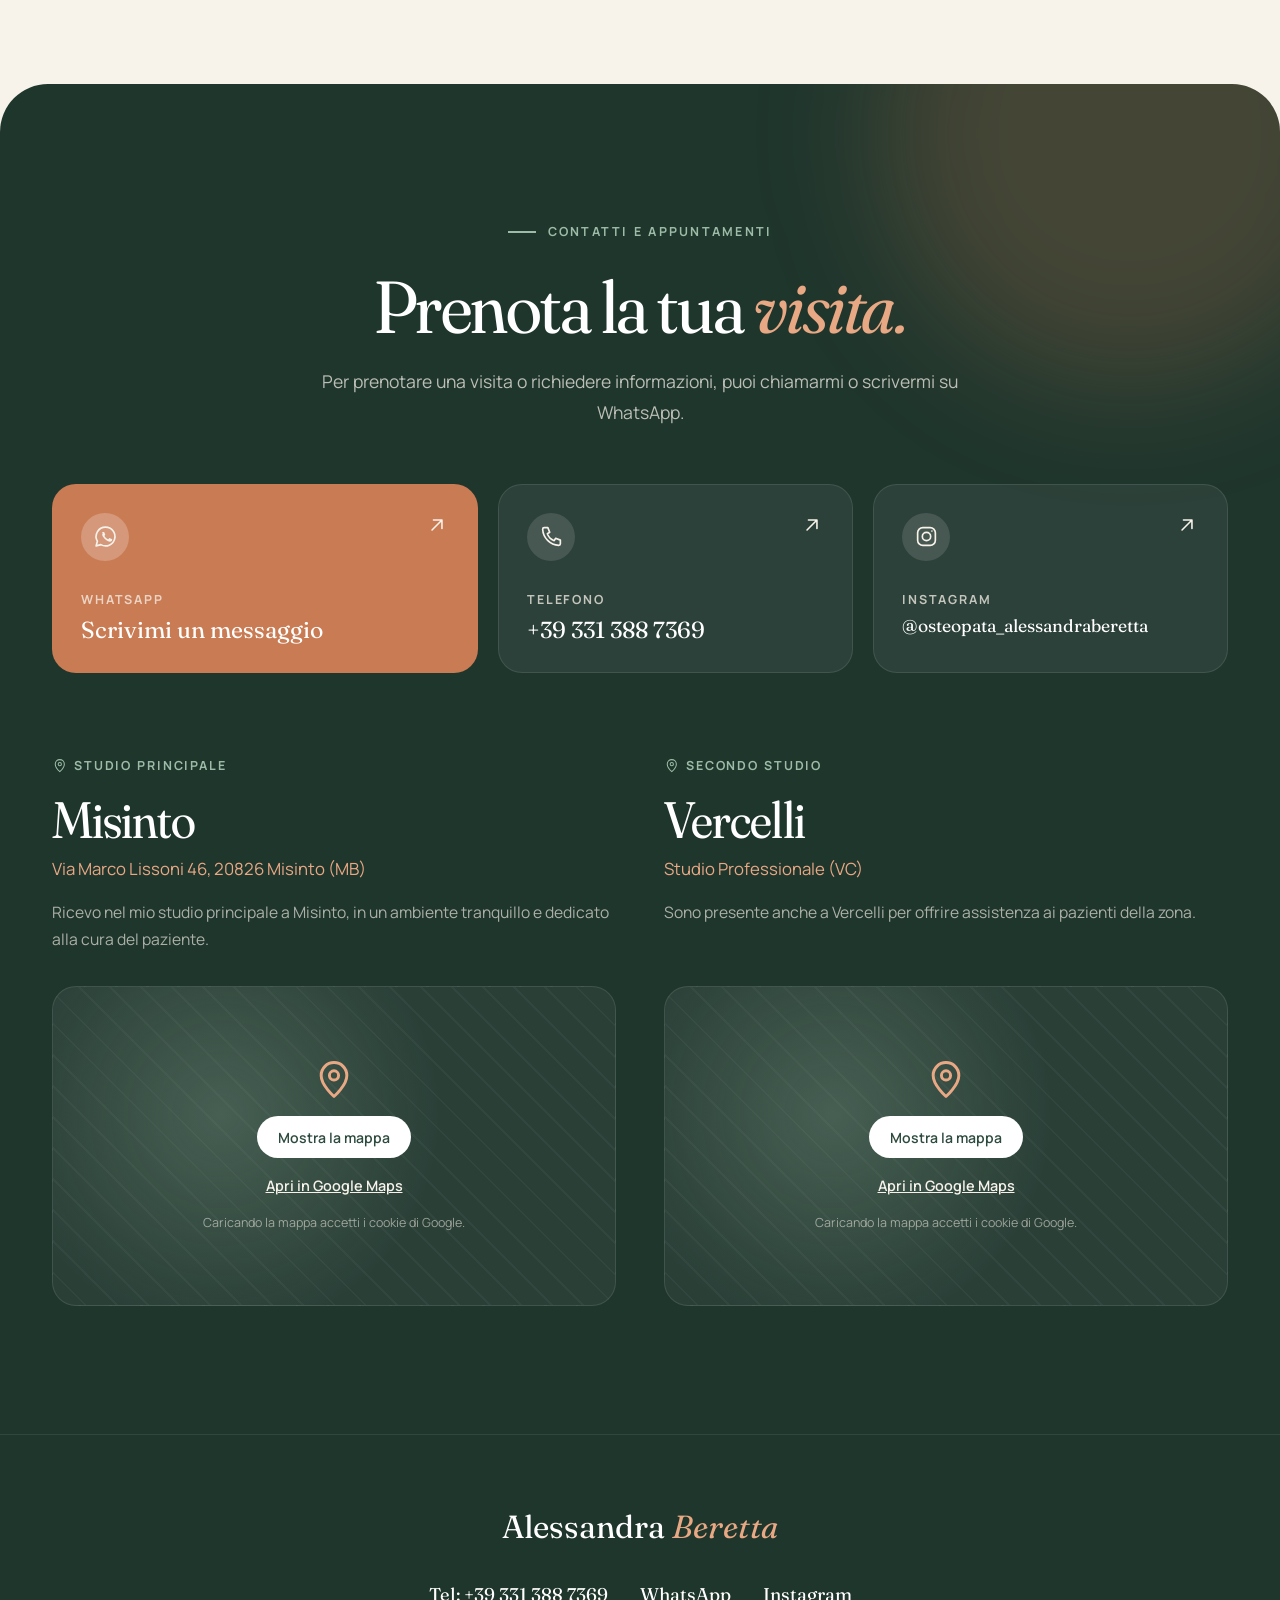
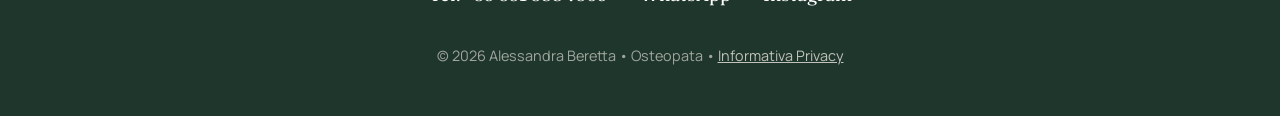
==== commit b8f08bd4: "Restyling completo del sito - Nuova identità visiva: Fraunces + Manrope, palette calda (crema, verde" ====
--- a/index.html
+++ b/index.html
@@ -8,7 +8,9 @@
     <meta name="keywords" content="Osteopata, Osteopatia, Alessandra Beretta, Dott.ssa Alessandra Beretta, Osteopata Misinto, Osteopata Vercelli, osteopatia pediatrica, gravidanza, sportivi, post-operatorio, benessere, trattamenti osteopatici, Monza Brianza, Vercelli">
     <link rel="preconnect" href="https://fonts.googleapis.com">
     <link rel="preconnect" href="https://fonts.gstatic.com" crossorigin>
-    <link href="https://fonts.googleapis.com/css2?family=Cormorant+Garamond:ital,wght@0,400;0,600;1,400&family=Montserrat:wght@300;400;500&display=swap" rel="stylesheet">
+    <link href="https://fonts.googleapis.com/css2?family=Fraunces:ital,opsz,wght@0,9..144,300..600;1,9..144,300..600&family=Manrope:wght@400;500;600;700&display=swap" rel="stylesheet">
+    <meta name="theme-color" content="#F7F2EA">
+    <script>document.documentElement.classList.add('js');</script>
     <link rel="stylesheet" href="style.css">
 
     <!-- Open Graph / Facebook -->
@@ -16,14 +18,14 @@
     <meta property="og:url" content="https://www.alessandraberettaosteopata.it/">
     <meta property="og:title" content="Dott.ssa Alessandra Beretta | Osteopata Misinto e Vercelli">
     <meta property="og:description" content="Studio di Osteopatia della Dott.ssa Alessandra Beretta. Trattamenti osteopatici personalizzati a Misinto (Monza Brianza) e Vercelli. Specializzata in osteopatia pediatrica, gravidanza, sportivi e post-operatorio.">
-    <meta property="og:image" content="https://www.alessandraberettaosteopata.it/images/clinic_care.png">
+    <meta property="og:image" content="https://www.alessandraberettaosteopata.it/images/trattamento.jpg">
 
     <!-- Twitter -->
     <meta property="twitter:card" content="summary_large_image">
     <meta property="twitter:url" content="https://www.alessandraberettaosteopata.it/">
     <meta property="twitter:title" content="Dott.ssa Alessandra Beretta | Osteopata Misinto e Vercelli">
     <meta property="twitter:description" content="Studio di Osteopatia della Dott.ssa Alessandra Beretta. Trattamenti osteopatici personalizzati a Misinto (Monza Brianza) e Vercelli. Specializzata in osteopatia pediatrica, gravidanza, sportivi e post-operatorio.">
-    <meta property="twitter:image" content="https://www.alessandraberettaosteopata.it/images/clinic_care.png">
+    <meta property="twitter:image" content="https://www.alessandraberettaosteopata.it/images/trattamento.jpg">
 
     <!-- JSON-LD Local SEO Schema -->
     <script type="application/ld+json">
@@ -36,7 +38,7 @@
           "name": "Dott.ssa Alessandra Beretta",
           "jobTitle": "Osteopata",
           "url": "https://www.alessandraberettaosteopata.it/",
-          "image": "https://www.alessandraberettaosteopata.it/images/clinic_care.png",
+          "image": "https://www.alessandraberettaosteopata.it/images/trattamento.jpg",
           "telephone": "+393313887369",
           "sameAs": [
             "https://instagram.com/osteopata_alessandraberetta"
@@ -67,8 +69,8 @@
           "telephone": "+393313887369",
           "priceRange": "$$",
           "image": [
-            "https://www.alessandraberettaosteopata.it/images/clinic_care.png",
-            "https://www.alessandraberettaosteopata.it/images/hero_abstract.png"
+            "https://www.alessandraberettaosteopata.it/images/trattamento.jpg",
+            "https://www.alessandraberettaosteopata.it/images/alessandra-beretta.jpg"
           ],
           "medicalSpecialty": "Osteopathic",
           "knowsAbout": [
@@ -123,8 +125,8 @@
           "telephone": "+393313887369",
           "priceRange": "$$",
           "image": [
-            "https://www.alessandraberettaosteopata.it/images/clinic_care.png",
-            "https://www.alessandraberettaosteopata.it/images/hero_abstract.png"
+            "https://www.alessandraberettaosteopata.it/images/trattamento.jpg",
+            "https://www.alessandraberettaosteopata.it/images/alessandra-beretta.jpg"
           ],
           "medicalSpecialty": "Osteopathic",
           "knowsAbout": [
@@ -176,186 +178,302 @@
 </head>
 <body>
 
-    <nav>
-        <a href="#" class="logo">Alessandra Beretta</a>
-        <div class="nav-links">
+    <!-- SVG icon sprite -->
+    <svg width="0" height="0" style="position:absolute" aria-hidden="true">
+        <defs>
+            <symbol id="i-heart" viewBox="0 0 24 24"><path d="M12 20s-7.5-4.6-7.5-10.2A4.1 4.1 0 0 1 12 7.3a4.1 4.1 0 0 1 7.5 2.5C19.5 15.4 12 20 12 20z"/></symbol>
+            <symbol id="i-pulse" viewBox="0 0 24 24"><path d="M2.5 12h4l2.5-6.5 4.5 13 3-8.5 1.5 2h3.5"/></symbol>
+            <symbol id="i-bandage" viewBox="0 0 24 24"><rect x="2.5" y="8" width="19" height="8" rx="4" transform="rotate(-45 12 12)"/><path d="M10.6 10.6h.01M13.4 13.4h.01M13.4 10.6h.01M10.6 13.4h.01"/></symbol>
+            <symbol id="i-leaf" viewBox="0 0 24 24"><path d="M5 19.5C5 11 10.5 4.5 20 4.5c0 9.5-6.5 15-15 15z"/><path d="M5 19.5l8.5-8.5"/></symbol>
+            <symbol id="i-cup" viewBox="0 0 24 24"><path d="M6 9.5h12V11a6 6 0 0 1-12 0z"/><path d="M9 6.5h6M12 3.5v3M4 20.5h16"/></symbol>
+            <symbol id="i-tape" viewBox="0 0 24 24"><path d="M3 15c3-6 6-6 9 0s6 6 9 0"/><path d="M3 10c3-6 6-6 9 0s6 6 9 0"/></symbol>
+            <symbol id="i-drop" viewBox="0 0 24 24"><path d="M12 3.5s6 6.6 6 10.8a6 6 0 0 1-12 0C6 10.1 12 3.5 12 3.5z"/><path d="M9.5 14.5a2.5 2.5 0 0 0 2.5 2.5"/></symbol>
+            <symbol id="i-cap" viewBox="0 0 24 24"><path d="M2 9.5l10-5 10 5-10 5z"/><path d="M6 11.5v4.5c3.5 2.5 8.5 2.5 12 0v-4.5M22 9.5v5"/></symbol>
+            <symbol id="i-sliders" viewBox="0 0 24 24"><path d="M4 7h9M17 7h3M4 17h3M11 17h9"/><circle cx="15" cy="7" r="2"/><circle cx="9" cy="17" r="2"/></symbol>
+            <symbol id="i-users" viewBox="0 0 24 24"><circle cx="9" cy="8" r="3.5"/><path d="M2.5 20a6.5 6.5 0 0 1 13 0"/><path d="M16 4.7a3.5 3.5 0 0 1 0 6.6M18.5 14.3A6.5 6.5 0 0 1 21.5 20"/></symbol>
+            <symbol id="i-chat" viewBox="0 0 24 24"><path d="M20.5 11.5a8.5 8.5 0 0 1-12.4 7.5L3.5 20.5l1.4-4.4A8.5 8.5 0 1 1 20.5 11.5z"/></symbol>
+            <symbol id="i-phone" viewBox="0 0 24 24"><path d="M5 3.5h3.5l1.8 4.5-2.3 1.4a11 11 0 0 0 6.6 6.6l1.4-2.3 4.5 1.8V19a1.5 1.5 0 0 1-1.5 1.5A16.5 16.5 0 0 1 3.5 5 1.5 1.5 0 0 1 5 3.5z"/></symbol>
+            <symbol id="i-insta" viewBox="0 0 24 24"><rect x="3.5" y="3.5" width="17" height="17" rx="5"/><circle cx="12" cy="12" r="4"/><path d="M17.2 6.8h.01"/></symbol>
+            <symbol id="i-pin" viewBox="0 0 24 24"><path d="M12 21s-7-6.2-7-11.5a7 7 0 0 1 14 0C19 14.8 12 21 12 21z"/><circle cx="12" cy="9.5" r="2.5"/></symbol>
+            <symbol id="i-arrow" viewBox="0 0 24 24"><path d="M5 12h14M13 6l6 6-6 6"/></symbol>
+            <symbol id="i-clock" viewBox="0 0 24 24"><circle cx="12" cy="12" r="8.5"/><path d="M12 7.5V12l3 2"/></symbol>
+            <symbol id="i-wa" viewBox="0 0 24 24"><path d="M12 3a9 9 0 0 0-7.8 13.5L3 21l4.6-1.2A9 9 0 1 0 12 3z"/><path d="M8.8 8.2c.3-.6.6-.6.9-.6h.6c.2 0 .4 0 .6.5l.8 1.9c.1.2 0 .4-.1.6l-.5.6c-.1.2-.2.3 0 .6a7 7 0 0 0 3.2 2.8c.3.1.4.1.6-.1l.7-.8c.2-.2.4-.2.6-.1l1.8.9c.3.1.4.2.4.4 0 .5-.2 1.3-.9 1.7-.6.4-1.6.6-3.6-.3a10 10 0 0 1-4.3-4c-.9-1.5-.9-2.6-.3-3.3z" fill="currentColor" stroke="none"/></symbol>
+        </defs>
+    </svg>
+
+    <a href="#main" class="skip-link">Vai al contenuto</a>
+
+    <nav class="site-nav" aria-label="Navigazione principale">
+        <a href="#top" class="logo">Alessandra <em>Beretta</em></a>
+        <div class="nav-links" id="nav-links">
             <a href="#percorso">Il mio percorso</a>
-            <a href="#formazione">Corsi e specializzazioni</a>
+            <a href="#formazione">Formazione</a>
             <a href="#cosa-faccio">Di cosa mi occupo</a>
+            <a href="#domande">Domande</a>
             <a href="#contatti">Dove ricevo</a>
+            <div class="nav-mobile-contacts">
+                <a href="tel:+393313887369"><svg class="icon"><use href="#i-phone"/></svg>+39 331 388 7369</a>
+                <a href="https://instagram.com/osteopata_alessandraberetta" target="_blank" rel="noopener"><svg class="icon"><use href="#i-insta"/></svg>Instagram</a>
+            </div>
         </div>
-        <div class="nav-contact-links">
-            <a href="tel:+393313887369" class="nav-contact-link nav-contact-tel">Tel</a>
-            <a href="https://wa.me/393313887369" target="_blank" class="nav-contact-link nav-contact-wa">WhatsApp</a>
-            <a href="https://instagram.com/osteopata_alessandraberetta" target="_blank" class="nav-contact-link nav-contact-ig">Instagram</a>
+        <div class="nav-actions">
+            <a href="https://instagram.com/osteopata_alessandraberetta" target="_blank" rel="noopener" class="nav-icon" aria-label="Instagram"><svg class="icon"><use href="#i-insta"/></svg></a>
+            <a href="tel:+393313887369" class="nav-icon" aria-label="Chiama"><svg class="icon"><use href="#i-phone"/></svg></a>
+            <a href="https://wa.me/393313887369" target="_blank" rel="noopener" class="btn btn-primary btn-sm">Prenota</a>
+            <button class="nav-toggle" aria-label="Apri il menu" aria-expanded="false" aria-controls="nav-links"><span></span><span></span></button>
         </div>
     </nav>
 
-    <main>
-        <!-- Hero Section -->
-        <section class="hero">
-            <div class="container">
-                <div class="hero-grid">
-                    <div class="hero-content">
-                        <span class="hero-tagline">Misinto e Vercelli</span>
-                        <h1>Trattamenti osteopatici per il tuo <span>benessere quotidiano.</span></h1>
-                        <p>Dott.ssa Alessandra Beretta. Mi occupo di aiutare le persone a ritrovare il proprio equilibrio fisico attraverso tecniche manuali e un ascolto attento delle necessità di ogni paziente.</p>        
-                        <a href="#contatti" class="btn-minimal" style="display: inline-block; padding: 1rem 2.5rem; border: 1px solid var(--text-primary); text-decoration: none; color: var(--text-primary); font-size: 0.8rem; letter-spacing: 0.1em; text-transform: uppercase;">Contatti e appuntamenti</a>
-                    </div>
-                    <div class="hero-image">
-                        <img src="images/hero_abstract.png" alt="Studio Osteopatico">
-                    </div>
-                </div>
-            </div>
-            <div class="shape-1"></div>
+    <main id="main">
+        <!-- Hero -->
+        <section class="hero" id="top">
+            <div class="blob blob-1" aria-hidden="true"></div>
+            <div class="blob blob-2" aria-hidden="true"></div>
+            <div class="container hero-grid">
+                <div class="hero-content">
+                    <span class="eyebrow reveal"><span class="pulse-dot"></span>Osteopata a Misinto e Vercelli</span>
+                    <h1 class="reveal">Trattamenti osteopatici per il tuo <em>benessere quotidiano.</em></h1>
+                    <p class="hero-lead reveal">Sono la Dott.ssa Alessandra Beretta. Mi occupo di aiutare le persone a ritrovare il proprio equilibrio fisico attraverso tecniche manuali e un ascolto attento delle necessità di ogni paziente.</p>
+                    <div class="hero-actions reveal">
+                        <a href="https://wa.me/393313887369" target="_blank" rel="noopener" class="btn btn-primary"><svg class="icon"><use href="#i-wa"/></svg>Prenota su WhatsApp</a>
+                        <a href="tel:+393313887369" class="btn btn-ghost"><svg class="icon"><use href="#i-phone"/></svg>Chiama</a>
+                    </div>
+                    <ul class="hero-facts reveal">
+                        <li><strong>MSc</strong><span>Osteopathic Medicine<br>UCO Londra</span></li>
+                        <li><strong>2</strong><span>Studi tra<br>Brianza e Piemonte</span></li>
+                        <li><strong>4</strong><span>Specializzazioni<br>complementari</span></li>
+                    </ul>
+                </div>
+                <div class="hero-visual reveal">
+                    <div class="arch">
+                        <img src="images/alessandra-beretta.jpg" alt="La Dott.ssa Alessandra Beretta, osteopata" width="1000" height="1243" fetchpriority="high">
+                    </div>
+                    <div class="float-card float-card-1">
+                        <span class="float-icon"><svg class="icon"><use href="#i-cap"/></svg></span>
+                        <div><strong>Formazione AIMO</strong><small>in partnership con UCO London</small></div>
+                    </div>
+                    <div class="float-card float-card-2">
+                        <span class="float-icon clay"><svg class="icon"><use href="#i-clock"/></svg></span>
+                        <div><strong>Lun – Ven</strong><small>9:00 – 19:00</small></div>
+                    </div>
+                    <svg class="spin-badge" viewBox="0 0 120 120" aria-hidden="true">
+                        <defs><path id="circle-path" d="M60 60 m-44 0 a44 44 0 1 1 88 0 a44 44 0 1 1 -88 0"/></defs>
+                        <circle cx="60" cy="60" r="58" />
+                        <text><textPath href="#circle-path" textLength="270" lengthAdjust="spacing">osteopatia • ascolto • equilibrio • </textPath></text>
+                        <use href="#i-leaf" x="46" y="46" width="28" height="28" class="spin-leaf"/>
+                    </svg>
+                </div>
+            </div>
         </section>
 
-        <!-- Bio Section -->
+        <!-- Marquee -->
+        <div class="marquee" aria-hidden="true">
+            <div class="marquee-track">
+                <span>Osteopatia pediatrica</span><i>✦</i><span>Gravidanza e post-parto</span><i>✦</i><span>Sportivi</span><i>✦</i><span>Post-operatorio e cicatrici</span><i>✦</i><span>Geriatria</span><i>✦</i><span>Coppettazione</span><i>✦</i><span>Kinesiotaping</span><i>✦</i>
+                <span>Osteopatia pediatrica</span><i>✦</i><span>Gravidanza e post-parto</span><i>✦</i><span>Sportivi</span><i>✦</i><span>Post-operatorio e cicatrici</span><i>✦</i><span>Geriatria</span><i>✦</i><span>Coppettazione</span><i>✦</i><span>Kinesiotaping</span><i>✦</i>
+            </div>
+        </div>
+
+        <!-- Bio -->
         <section id="percorso" class="bio">
-            <div class="container">
-                <div class="bio-grid">
-                    <div class="bio-sticky">
-                        <h2>Il mio <br><span style="font-style: italic; color: var(--accent-sage-dark);">percorso.</span></h2>
-                        <p style="color: var(--text-secondary); font-size: 1rem;">La formazione e l'attività professionale.</p>
-                        <img src="images/clinic_care.png" alt="Alessandra Beretta Osteopata" style="width: 100%; border-radius: 20px; margin-top: 2rem; box-shadow: 10px 10px 30px rgba(0,0,0,0.05);">
-                    </div>
-                    <div class="bio-content">
-                        <p>L'osteopatia per me è prima di tutto un modo per aiutare le persone a stare meglio. Il mio obiettivo è capire l'origine del fastidio e lavorare insieme per risolverlo nel modo più efficace possibile.</p>
-                        <p>Il mio percorso di studi si è svolto presso l'<strong>Accademia Italiana Medicina Osteopatica (AIMO)</strong>, dove ho conseguito il <strong>Master of Science in Osteopathic Medicine</strong> rilasciato dallo University College of Osteopathy (UCO) di Londra. Grazie a questa collaborazione tra le due scuole, ho potuto integrare la pratica clinica italiana con gli standard formativi inglesi.</p>
-                        <p>Oltre all'attività in studio, collaboro con l'AIMO occupandomi di <strong>orientamento e Open Day</strong>, un impegno che mi permette di presentare la professione ai futuri studenti e restare legata al mondo della formazione.</p>
-
-                        <div class="bio-details">
-                            <div class="detail-item">
-                                <h4>Formazione AIMO</h4>
-                                <p>Ho studiato in Accademia conseguendo il Master internazionale in partnership con l'UCO di Londra.</p>
-                            </div>
-                            <div class="detail-item">
-                                <h4>Metodo</h4>
-                                <p>Ogni persona è diversa. Cerco sempre di adattare il trattamento alle esigenze e ai tempi di chi ho di fronte.</p>
-                            </div>
-                            <div class="detail-item">
-                                <h4>Orientamento</h4>
-                                <p>Supporto l'AIMO nelle attività di orientamento per i nuovi iscritti e durante le giornate di Open Day.</p>
-                            </div>
-                            <div class="detail-item">
-                                <h4>Ascolto Clinico</h4>
-                                <p>Metto al centro il dialogo con il paziente per costruire un percorso di cura personalizzato.</p>
-                            </div>
+            <div class="container bio-grid">
+                <div class="bio-visual reveal">
+                    <div class="bio-photo">
+                        <img src="images/trattamento.jpg" alt="Alessandra Beretta durante un trattamento osteopatico" width="1000" height="1333" loading="lazy">
+                    </div>
+                    <div class="bio-sticker">
+                        <strong>AIMO</strong>
+                        <span>×</span>
+                        <strong>UCO London</strong>
+                    </div>
+                </div>
+                <div class="bio-content">
+                    <span class="section-label reveal">Il mio percorso</span>
+                    <h2 class="reveal">Prima di tutto, <em>aiutare le persone a stare meglio.</em></h2>
+                    <p class="reveal">L'osteopatia per me è prima di tutto un modo per aiutare le persone a stare meglio. Il mio obiettivo è capire l'origine del fastidio e lavorare insieme per risolverlo nel modo più efficace possibile.</p>
+                    <p class="reveal">Il mio percorso di studi si è svolto presso l'<strong>Accademia Italiana Medicina Osteopatica (AIMO)</strong>, dove ho conseguito il <strong>Master of Science in Osteopathic Medicine</strong> rilasciato dallo University College of Osteopathy (UCO) di Londra. Grazie a questa collaborazione tra le due scuole, ho potuto integrare la pratica clinica italiana con gli standard formativi inglesi.</p>
+                    <p class="reveal">Oltre all'attività in studio, collaboro con l'AIMO occupandomi di <strong>orientamento e Open Day</strong>, un impegno che mi permette di presentare la professione ai futuri studenti e restare legata al mondo della formazione.</p>
+
+                    <div class="bio-details">
+                        <div class="detail-item reveal">
+                            <span class="detail-icon"><svg class="icon"><use href="#i-cap"/></svg></span>
+                            <h3>Formazione AIMO</h3>
+                            <p>Ho studiato in Accademia conseguendo il Master internazionale in partnership con l'UCO di Londra.</p>
+                        </div>
+                        <div class="detail-item reveal">
+                            <span class="detail-icon"><svg class="icon"><use href="#i-sliders"/></svg></span>
+                            <h3>Metodo</h3>
+                            <p>Ogni persona è diversa. Cerco sempre di adattare il trattamento alle esigenze e ai tempi di chi ho di fronte.</p>
+                        </div>
+                        <div class="detail-item reveal">
+                            <span class="detail-icon"><svg class="icon"><use href="#i-users"/></svg></span>
+                            <h3>Orientamento</h3>
+                            <p>Supporto l'AIMO nelle attività di orientamento per i nuovi iscritti e durante le giornate di Open Day.</p>
+                        </div>
+                        <div class="detail-item reveal">
+                            <span class="detail-icon"><svg class="icon"><use href="#i-chat"/></svg></span>
+                            <h3>Ascolto clinico</h3>
+                            <p>Metto al centro il dialogo con il paziente per costruire un percorso di cura personalizzato.</p>
                         </div>
                     </div>
                 </div>
             </div>
         </section>
 
-        <!-- New Section: Specialized Courses -->
-        <section id="formazione" class="courses">
-            <div class="container">
-                <div class="services-header" style="text-align: left; margin-bottom: 3rem;">
-                    <h2 style="font-family: var(--font-serif); font-size: 3.5rem;">Formazione <br><span style="font-style: italic; color: var(--accent-gold);">Continua.</span></h2>
-                    <p style="color: var(--text-secondary); max-width: 600px;">Per offrire un supporto sempre più completo, integro l'osteopatia con tecniche specialistiche apprese attraverso corsi di aggiornamento costante.</p>
-                </div>
-                <div class="courses-grid">
-                    <div class="course-tag">
-                        <h3>Osteopatia e Geriatria</h3>
-                        <p>Specializzazione nel trattamento del paziente anziano (over 65), con focus su tecniche manuali sicure e gestione del dolore.</p>
-                    </div>
-                    <div class="course-tag">
-                        <h3>Coppettazione</h3>
-                        <p>Utilizzo della Cupping Therapy per favorire il rilascio dei tessuti e migliorare la circolazione locale.</p>
-                    </div>
-                    <div class="course-tag">
-                        <h3>Kinesiotaping</h3>
-                        <p>Applicazione di bende elastiche per supportare la funzione muscolare e ridurre l'infiammazione.</p>
-                    </div>
-                    <div class="course-tag">
-                        <h3>Supporto all'allattamento</h3>
-                        <p>Supporto integrato ostetrico-osteopatico all'allattamento al seno per il benessere di mamma e neonato.</p>
-                    </div>
-                </div>
-                <p style="margin-top: 2rem; font-size: 0.9rem; opacity: 0.7; font-style: italic;">Rimango sempre in formazione continua per garantire il miglior approccio terapeutico.</p>
-            </div>
-        </section>
-
-        <!-- Services Section -->
+        <!-- Services -->
         <section id="cosa-faccio" class="services">
             <div class="container">
-                <div class="services-header">
-                    <h2>Di cosa mi <span style="font-style: italic;">occupo</span></h2>
-                </div>
-                <div class="services-container">
-                    <div class="service-box">
-                        <span style="color: var(--accent-sage-dark); font-size: 0.8rem; letter-spacing: 0.2em; display: block; margin-bottom: 1.5rem;">01</span>
-                        <h3>Bambini e <br>donne in gravidanza</h3>
+                <div class="section-head reveal">
+                    <span class="section-label">Di cosa mi occupo</span>
+                    <h2>Un trattamento su misura, <em>in ogni fase della vita.</em></h2>
+                </div>
+                <div class="services-grid">
+                    <article class="service-card tone-blush reveal">
+                        <div class="service-top">
+                            <span class="service-icon"><svg class="icon"><use href="#i-heart"/></svg></span>
+                            <span class="service-num">01</span>
+                        </div>
+                        <h3>Bambini e donne in gravidanza</h3>
                         <p>Seguo le future mamme durante la gestazione e il post-parto, oltre a trattare neonati e bambini con tecniche dolci e mirate.</p>
-                    </div>
-                    <div class="service-box">
-                        <span style="color: var(--accent-sage-dark); font-size: 0.8rem; letter-spacing: 0.2em; display: block; margin-bottom: 1.5rem;">02</span>
-                        <h3>Sport e <br>traumi</h3>
+                    </article>
+                    <article class="service-card tone-sage reveal">
+                        <div class="service-top">
+                            <span class="service-icon"><svg class="icon"><use href="#i-pulse"/></svg></span>
+                            <span class="service-num">02</span>
+                        </div>
+                        <h3>Sport e traumi</h3>
                         <p>Supporto gli sportivi nel recupero da infortuni e nella gestione di tensioni muscolari legate all'attività fisica.</p>
-                    </div>
-                    <div class="service-box">
-                        <span style="color: var(--accent-sage-dark); font-size: 0.8rem; letter-spacing: 0.2em; display: block; margin-bottom: 1.5rem;">03</span>
-                        <h3>Post-operatorio e <br>cicatrici</h3>
+                    </article>
+                    <article class="service-card tone-sand reveal">
+                        <div class="service-top">
+                            <span class="service-icon"><svg class="icon"><use href="#i-bandage"/></svg></span>
+                            <span class="service-num">03</span>
+                        </div>
+                        <h3>Post-operatorio e cicatrici</h3>
                         <p>Lavoro sul recupero della mobilità dei tessuti dopo interventi chirurgici, aiutando a ridurre la rigidità delle cicatrici.</p>
-                    </div>
+                    </article>
                 </div>
             </div>
         </section>
 
-        <!-- Philosophy Section -->
-        <section id="domande" class="philosophy">
+        <!-- Courses -->
+        <section id="formazione" class="courses">
+            <div class="container courses-grid">
+                <div class="courses-intro reveal">
+                    <span class="section-label light">Corsi e specializzazioni</span>
+                    <h2>Formazione <em>continua.</em></h2>
+                    <p>Per offrire un supporto sempre più completo, integro l'osteopatia con tecniche specialistiche apprese attraverso corsi di aggiornamento costante.</p>
+                    <p class="courses-note">Rimango sempre in formazione continua per garantire il miglior approccio terapeutico.</p>
+                </div>
+                <div class="courses-list">
+                    <div class="course reveal">
+                        <span class="course-icon"><svg class="icon"><use href="#i-leaf"/></svg></span>
+                        <div><h3>Osteopatia e Geriatria</h3><p>Specializzazione nel trattamento del paziente anziano (over 65), con focus su tecniche manuali sicure e gestione del dolore.</p></div>
+                    </div>
+                    <div class="course reveal">
+                        <span class="course-icon"><svg class="icon"><use href="#i-cup"/></svg></span>
+                        <div><h3>Coppettazione</h3><p>Utilizzo della Cupping Therapy per favorire il rilascio dei tessuti e migliorare la circolazione locale.</p></div>
+                    </div>
+                    <div class="course reveal">
+                        <span class="course-icon"><svg class="icon"><use href="#i-tape"/></svg></span>
+                        <div><h3>Kinesiotaping</h3><p>Applicazione di bende elastiche per supportare la funzione muscolare e ridurre l'infiammazione.</p></div>
+                    </div>
+                    <div class="course reveal">
+                        <span class="course-icon"><svg class="icon"><use href="#i-drop"/></svg></span>
+                        <div><h3>Supporto all'allattamento</h3><p>Supporto integrato ostetrico-osteopatico all'allattamento al seno per il benessere di mamma e neonato.</p></div>
+                    </div>
+                </div>
+            </div>
+        </section>
+
+        <!-- FAQ -->
+        <section id="domande" class="faq">
+            <div class="container faq-grid">
+                <div class="faq-intro reveal">
+                    <span class="section-label">Domande frequenti</span>
+                    <h2>Qualche <em>chiarimento.</em></h2>
+                    <p>Spesso in studio mi vengono fatte domande curiose. Ecco alcune risposte rapide per capire meglio come funziona l'osteopatia.</p>
+                    <a href="https://wa.me/393313887369" target="_blank" rel="noopener" class="link-arrow">Hai un'altra domanda? Scrivimi <svg class="icon"><use href="#i-arrow"/></svg></a>
+                </div>
+                <div class="faq-list">
+                    <details class="reveal" open>
+                        <summary>I nervi si possono accavallare?<span class="faq-plus" aria-hidden="true"></span></summary>
+                        <p>No, i nervi non possono farlo. Spesso quella sensazione è dovuta a una contrattura muscolare o a una rigidità dei tessuti che preme leggermente, creando fastidio.</p>
+                    </details>
+                    <details class="reveal">
+                        <summary>Meglio il caldo o il freddo?<span class="faq-plus" aria-hidden="true"></span></summary>
+                        <p>Dipende. Solitamente il freddo si usa subito dopo un trauma (come una botta), mentre il caldo aiuta a rilassare i muscoli quando la tensione è presente da tempo.</p>
+                    </details>
+                    <details class="reveal">
+                        <summary>Cosa fa l'osteopata?<span class="faq-plus" aria-hidden="true"></span></summary>
+                        <p>L'osteopatia è una medicina manuale che guarda alla persona nella sua totalità. L'osteopata non si ferma al sintomo, ma cerca di individuare la causa del dolore attraverso tecniche manuali (manipolazioni, mobilizzazioni, tecniche viscerali) per ripristinare la corretta mobilità e l'equilibrio del corpo.</p>
+                    </details>
+                </div>
+            </div>
+        </section>
+
+        <!-- Contact -->
+        <section id="contatti" class="contact">
+            <div class="blob blob-3" aria-hidden="true"></div>
             <div class="container">
-                <div class="phil-grid">
-                    <div class="phil-text">
-                        <h2>Qualche <br><span style="font-style: italic;">chiarimento.</span></h2>
-                        <p>Spesso in studio mi vengono fatte domande curiose. Ecco alcune risposte rapide per capire meglio come funziona l'osteopatia.</p>
-                    </div>
-                    <div class="phil-accordion">
-                        <details open>
-                            <summary>I nervi si possono accavallarsi?</summary>
-                            <p>No, i nervi non possono farlo. Spesso quella sensazione è dovuta a una contrattura muscolare o a una rigidità dei tessuti che preme leggermente, creando fastidio.</p>
-                        </details>
-                        <details>
-                            <summary>Meglio il caldo o il freddo?</summary>
-                            <p>Dipende. Solitamente il freddo si usa subito dopo un trauma (come una botta), mentre il caldo aiuta a rilassare i muscoli quando la tensione è presente da tempo.</p>
-                        </details>
-                        <details>
-                            <summary>Cosa fa l'osteopata?</summary>
-                            <p>L'osteopatia è una medicina manuale che guarda alla persona nella sua totalità. L'osteopata non si ferma al sintomo, ma cerca di individuare la causa del dolore attraverso tecniche manuali (manipolazioni, mobilizzazioni, tecniche viscerali) per ripristinare la corretta mobilità e l'equilibrio del corpo.</p>
-                        </details>
-                    </div>
-                </div>
-            </div>
-        </section>
-
-        <!-- Contact Section -->
-        <section id="contatti" class="contact">
-            <div class="container">
-                <div style="margin-bottom: 4rem; text-align: center;">
-                    <h2 style="font-family: var(--font-serif); font-size: 3rem; margin-bottom: 1rem;">Contatti e <span style="font-style: italic;">appuntamenti</span></h2>
-                    <p style="font-size: 1.1rem; color: var(--text-secondary); margin-bottom: 2rem;">Per prenotare una visita o richiedere informazioni, puoi chiamarmi o scrivermi su WhatsApp.</p>
-                    
-                    <div style="display: flex; flex-direction: column; align-items: center; gap: 1rem;">
-                        <a href="tel:+393313887369" style="font-family: var(--font-serif); font-size: 2.2rem; color: var(--white); text-decoration: none; font-weight: 500; letter-spacing: 0.05em;">+39 331 388 7369</a>
-                        <a href="https://wa.me/393313887369" class="btn-minimal" style="display: inline-block; padding: 1rem 2.5rem; border: 1px solid var(--accent-sage); text-decoration: none; color: var(--accent-sage); font-size: 0.8rem; letter-spacing: 0.1em; text-transform: uppercase; margin-top: 0.5rem;">Messaggio WhatsApp</a>
-                    </div>
-                </div>
-
-                <div class="contact-grid">
-                    <div class="location-box"><div class="location-info">
-                        <h3>Misinto</h3>
-                        <span class="address">Via Marco Lissoni 46 (MB)</span>
-                        <p style="opacity: 0.6; font-weight: 300;">Ricevo nel mio studio principale a Misinto, in un ambiente tranquillo e dedicato alla cura del paziente.</p></div>
-                        <div class="map-wrap">
-                            <iframe src="https://www.google.com/maps/embed?pb=!1m18!1m12!1m3!1d2788.631557457715!2d9.083324676839395!3d45.65839492047545!2m3!1f0!2f0!3f0!3m2!1i1024!2i768!4f13.1!3m3!1m2!1s0x47869680327f9189%3A0x600b396e9527f30a!2sVia%20Marco%20Lissoni%2C%2046%2C%2020826%20Misinto%20MB!5e0!3m2!1sit!2sit!4v1715000000000!5m2!1sit!2sit" width="100%" height="100%" style="border:0;" allowfullscreen="" loading="lazy"></iframe>
-                        </div>
-                    </div>
-                    <div class="location-box"><div class="location-info">
-                        <h3>Vercelli</h3>
-                        <span class="address">Studio Professionale (VC)</span>
-                        <p style="opacity: 0.6; font-weight: 300;">Sono presente anche a Vercelli per offrire assistenza ai pazienti della zona.</p></div>
-                        <div class="map-wrap">
-                            <iframe src="https://www.google.com/maps/embed?pb=!1m18!1m12!1m3!1d45124.96585121305!2d8.388837324316404!3d45.32422534571994!2m3!1f0!2f0!3f0!3m2!1i1024!2i768!4f13.1!3m3!1m2!1s0x47864dc08b9816e1%3A0x3b85d038f654f5d2!2sVercelli%20VC!5e0!3m2!1sit!2sit!4v1715000000000!5m2!1sit!2sit" width="100%" height="100%" style="border:0;" allowfullscreen="" loading="lazy"></iframe>
+                <div class="contact-head reveal">
+                    <span class="section-label light">Contatti e appuntamenti</span>
+                    <h2>Prenota la tua <em>visita.</em></h2>
+                    <p>Per prenotare una visita o richiedere informazioni, puoi chiamarmi o scrivermi su WhatsApp.</p>
+                </div>
+
+                <div class="contact-cards">
+                    <a href="https://wa.me/393313887369" target="_blank" rel="noopener" class="contact-card featured reveal">
+                        <span class="cc-icon"><svg class="icon"><use href="#i-wa"/></svg></span>
+                        <span class="cc-label">WhatsApp</span>
+                        <span class="cc-value">Scrivimi un messaggio</span>
+                        <svg class="icon cc-arrow"><use href="#i-arrow"/></svg>
+                    </a>
+                    <a href="tel:+393313887369" class="contact-card reveal">
+                        <span class="cc-icon"><svg class="icon"><use href="#i-phone"/></svg></span>
+                        <span class="cc-label">Telefono</span>
+                        <span class="cc-value">+39 331 388 7369</span>
+                        <svg class="icon cc-arrow"><use href="#i-arrow"/></svg>
+                    </a>
+                    <a href="https://instagram.com/osteopata_alessandraberetta" target="_blank" rel="noopener" class="contact-card reveal">
+                        <span class="cc-icon"><svg class="icon"><use href="#i-insta"/></svg></span>
+                        <span class="cc-label">Instagram</span>
+                        <span class="cc-value cc-handle">@osteopata_alessandraberetta</span>
+                        <svg class="icon cc-arrow"><use href="#i-arrow"/></svg>
+                    </a>
+                </div>
+
+                <div class="locations">
+                    <div class="location reveal">
+                        <div class="location-info">
+                            <span class="loc-tag"><svg class="icon"><use href="#i-pin"/></svg>Studio principale</span>
+                            <h3>Misinto</h3>
+                            <span class="address">Via Marco Lissoni 46, 20826 Misinto (MB)</span>
+                            <p>Ricevo nel mio studio principale a Misinto, in un ambiente tranquillo e dedicato alla cura del paziente.</p>
+                        </div>
+                        <div class="map-wrap" data-map="https://www.google.com/maps/embed?pb=!1m18!1m12!1m3!1d2788.631557457715!2d9.083324676839395!3d45.65839492047545!2m3!1f0!2f0!3f0!3m2!1i1024!2i768!4f13.1!3m3!1m2!1s0x47869680327f9189%3A0x600b396e9527f30a!2sVia%20Marco%20Lissoni%2C%2046%2C%2020826%20Misinto%20MB!5e0!3m2!1sit!2sit!4v1715000000000!5m2!1sit!2sit" data-title="Mappa dello studio di Misinto">
+                            <div class="map-placeholder">
+                                <svg class="icon"><use href="#i-pin"/></svg>
+                                <button type="button" class="btn btn-light btn-sm map-load">Mostra la mappa</button>
+                                <a href="https://www.google.com/maps/search/?api=1&query=Via+Marco+Lissoni+46+Misinto" target="_blank" rel="noopener">Apri in Google Maps</a>
+                                <small>Caricando la mappa accetti i cookie di Google.</small>
+                            </div>
+                        </div>
+                    </div>
+                    <div class="location reveal">
+                        <div class="location-info">
+                            <span class="loc-tag"><svg class="icon"><use href="#i-pin"/></svg>Secondo studio</span>
+                            <h3>Vercelli</h3>
+                            <span class="address">Studio Professionale (VC)</span>
+                            <p>Sono presente anche a Vercelli per offrire assistenza ai pazienti della zona.</p>
+                        </div>
+                        <div class="map-wrap" data-map="https://www.google.com/maps/embed?pb=!1m18!1m12!1m3!1d45124.96585121305!2d8.388837324316404!3d45.32422534571994!2m3!1f0!2f0!3f0!3m2!1i1024!2i768!4f13.1!3m3!1m2!1s0x47864dc08b9816e1%3A0x3b85d038f654f5d2!2sVercelli%20VC!5e0!3m2!1sit!2sit!4v1715000000000!5m2!1sit!2sit" data-title="Mappa di Vercelli">
+                            <div class="map-placeholder">
+                                <svg class="icon"><use href="#i-pin"/></svg>
+                                <button type="button" class="btn btn-light btn-sm map-load">Mostra la mappa</button>
+                                <a href="https://www.google.com/maps/search/?api=1&query=Vercelli" target="_blank" rel="noopener">Apri in Google Maps</a>
+                                <small>Caricando la mappa accetti i cookie di Google.</small>
+                            </div>
                         </div>
                     </div>
                 </div>
@@ -365,37 +483,90 @@
 
     <footer>
         <div class="container">
+            <a href="#top" class="footer-logo">Alessandra <em>Beretta</em></a>
             <div class="social-links">
                 <a href="tel:+393313887369">Tel: +39 331 388 7369</a>
-                <a href="https://wa.me/393313887369" target="_blank">WhatsApp</a>
-                <a href="https://instagram.com/osteopata_alessandraberetta" target="_blank">Instagram</a>
-            </div>
-            <p>© 2024 Alessandra Beretta • Osteopata • <a href="privacy.html" style="color: rgba(255, 255, 255, 0.4); text-decoration: underline;">Informativa Privacy</a></p>
+                <a href="https://wa.me/393313887369" target="_blank" rel="noopener">WhatsApp</a>
+                <a href="https://instagram.com/osteopata_alessandraberetta" target="_blank" rel="noopener">Instagram</a>
+            </div>
+            <p>© <span id="year">2026</span> Alessandra Beretta • Osteopata • <a href="privacy.html">Informativa Privacy</a></p>
         </div>
     </footer>
 
     <!-- Cookie Banner -->
-    <div id="cookie-banner" class="cookie-banner">
-        <div class="container">
-            <div class="cookie-content">
-                <p>Questo sito utilizza i cookie per migliorare l'esperienza di navigazione. Proseguendo accetti il loro utilizzo. <a href="privacy.html">Informativa Privacy</a></p>
-                <button onclick="acceptCookies()" class="btn-cookie">Accetto</button>
-            </div>
-        </div>
+    <div id="cookie-banner" class="cookie-banner" role="dialog" aria-label="Informativa cookie" hidden>
+        <p>Questo sito utilizza i cookie per migliorare l'esperienza di navigazione. Proseguendo accetti il loro utilizzo. <a href="privacy.html">Informativa Privacy</a></p>
+        <button type="button" class="btn-cookie" id="cookie-accept">Accetto</button>
     </div>
 
+    <!-- Floating WhatsApp (mobile) -->
+    <a href="https://wa.me/393313887369" target="_blank" rel="noopener" class="fab-wa" aria-label="Scrivimi su WhatsApp"><svg class="icon"><use href="#i-wa"/></svg></a>
+
     <script>
-        function acceptCookies() {
-            document.getElementById('cookie-banner').style.display = 'none';
-            localStorage.setItem('cookiesAccepted', 'true');
-        }
-
-        window.onload = function() {
-            if (localStorage.getItem('cookiesAccepted') === 'true') {
-                document.getElementById('cookie-banner').style.display = 'none';
+        (function () {
+            // Cookie banner
+            var banner = document.getElementById('cookie-banner');
+            var accepted = false;
+            try { accepted = localStorage.getItem('cookiesAccepted') === 'true'; } catch (e) {}
+            if (!accepted) banner.hidden = false;
+            document.getElementById('cookie-accept').addEventListener('click', function () {
+                banner.hidden = true;
+                try { localStorage.setItem('cookiesAccepted', 'true'); } catch (e) {}
+            });
+
+            // Year
+            document.getElementById('year').textContent = new Date().getFullYear();
+
+            // Nav: shadow on scroll + mobile menu
+            var nav = document.querySelector('.site-nav');
+            var toggle = document.querySelector('.nav-toggle');
+            var onScroll = function () { nav.classList.toggle('scrolled', window.scrollY > 20); };
+            window.addEventListener('scroll', onScroll, { passive: true });
+            onScroll();
+            toggle.addEventListener('click', function () {
+                var open = nav.classList.toggle('open');
+                toggle.setAttribute('aria-expanded', open);
+                toggle.setAttribute('aria-label', open ? 'Chiudi il menu' : 'Apri il menu');
+                document.body.classList.toggle('menu-open', open);
+            });
+            document.querySelectorAll('.nav-links a').forEach(function (a) {
+                a.addEventListener('click', function () {
+                    nav.classList.remove('open');
+                    toggle.setAttribute('aria-expanded', 'false');
+                    document.body.classList.remove('menu-open');
+                });
+            });
+
+            // Reveal on scroll
+            var items = document.querySelectorAll('.reveal');
+            if ('IntersectionObserver' in window) {
+                var io = new IntersectionObserver(function (entries) {
+                    entries.forEach(function (e) {
+                        if (e.isIntersecting) { e.target.classList.add('in'); io.unobserve(e.target); }
+                    });
+                }, { threshold: 0.12, rootMargin: '0px 0px -40px 0px' });
+                items.forEach(function (el) { io.observe(el); });
+            } else {
+                items.forEach(function (el) { el.classList.add('in'); });
             }
-        }
+
+            // Maps load only on request (no third-party cookies before consent)
+            document.querySelectorAll('.map-load').forEach(function (btn) {
+                btn.addEventListener('click', function () {
+                    var wrap = btn.closest('.map-wrap');
+                    var iframe = document.createElement('iframe');
+                    iframe.src = wrap.dataset.map;
+                    iframe.title = wrap.dataset.title;
+                    iframe.loading = 'lazy';
+                    iframe.allowFullscreen = true;
+                    iframe.referrerPolicy = 'no-referrer-when-downgrade';
+                    wrap.innerHTML = '';
+                    wrap.appendChild(iframe);
+                    wrap.classList.add('loaded');
+                });
+            });
+        })();
     </script>
 
 </body>
-</html>+</html>
--- a/style.css
+++ b/style.css
@@ -1,578 +1,1075 @@
+/* ==========================================================
+   Alessandra Beretta – Osteopata
+   ========================================================== */
+
 :root {
-    --bg-primary: #F8F7F4;
-    --bg-secondary: #EFEEE9;
-    --text-primary: #1C1C1C;
-    --text-secondary: #5E5E5E;
-    --accent-sage: #8DA894;
-    --accent-sage-dark: #6C8573;
-    --accent-gold: #A37F55;
-    --border-color: #E2E1DD;
+    /* Palette */
+    --cream: #F7F2EA;
+    --sand: #EFE5D6;
+    --paper: #FFFCF7;
+    --ink: #1E2A24;
+    --muted: #56615B;
+    --forest: #2D4A3E;
+    --forest-deep: #1F362D;
+    --sage: #9DBBA6;
+    --sage-soft: #DDE8DF;
+    --clay: #C97B54;
+    --clay-dark: #A25A36;
+    --blush: #F3DED1;
+    --line: rgba(30, 42, 36, 0.12);
+
+    /* Legacy aliases (used by privacy.html) */
+    --bg-primary: var(--cream);
+    --bg-secondary: var(--sand);
+    --text-primary: var(--ink);
+    --text-secondary: var(--muted);
+    --accent-sage: var(--sage);
+    --accent-sage-dark: var(--forest);
+    --accent-gold: var(--clay-dark);
+    --border-color: var(--line);
     --white: #FFFFFF;
-    --shadow-soft: 0 10px 30px rgba(0, 0, 0, 0.05);
-    
-    --font-serif: 'Cormorant Garamond', serif;
-    --font-sans: 'Montserrat', sans-serif;
-    
-    --transition: all 0.5s cubic-bezier(0.25, 1, 0.5, 1);
-}
-
-* {
-    margin: 0;
-    padding: 0;
-    box-sizing: border-box;
-}
+
+    --font-serif: 'Fraunces', Georgia, serif;
+    --font-sans: 'Manrope', system-ui, -apple-system, sans-serif;
+
+    --radius: 28px;
+    --shadow: 0 30px 60px -30px rgba(31, 54, 45, 0.35);
+    --shadow-sm: 0 12px 30px -16px rgba(31, 54, 45, 0.3);
+    --ease: cubic-bezier(0.22, 1, 0.36, 1);
+    --transition: all 0.5s var(--ease);
+}
+
+* { margin: 0; padding: 0; box-sizing: border-box; }
+
+html { scroll-behavior: smooth; scroll-padding-top: 100px; }
 
 body {
-    background-color: var(--bg-primary);
-    color: var(--text-primary);
+    background: var(--cream);
+    color: var(--ink);
     font-family: var(--font-sans);
-    line-height: 1.8;
+    font-size: 1.0625rem;
+    line-height: 1.75;
     overflow-x: hidden;
     -webkit-font-smoothing: antialiased;
 }
 
-/* --- Navigation --- */
+body.menu-open { overflow: hidden; }
+
+img { display: block; max-width: 100%; }
+
+h1, h2, h3 {
+    font-family: var(--font-serif);
+    font-weight: 400;
+    line-height: 1.08;
+    letter-spacing: -0.02em;
+    font-variation-settings: "opsz" 144, "SOFT" 50;
+}
+
+h1 em, h2 em, h3 em, .logo em, .footer-logo em {
+    font-style: italic;
+    color: var(--clay-dark);
+}
+
+strong { font-weight: 600; }
+
+.icon {
+    width: 1.25em;
+    height: 1.25em;
+    fill: none;
+    stroke: currentColor;
+    stroke-width: 1.6;
+    stroke-linecap: round;
+    stroke-linejoin: round;
+    flex-shrink: 0;
+}
+
+.container {
+    width: 100%;
+    max-width: 1240px;
+    margin: 0 auto;
+    padding: 0 2rem;
+}
+
+section { padding: 8rem 0; position: relative; }
+
+.skip-link {
+    position: absolute;
+    left: 1rem;
+    top: -100px;
+    background: var(--forest);
+    color: #fff;
+    padding: 0.6rem 1rem;
+    border-radius: 8px;
+    z-index: 3000;
+}
+.skip-link:focus { top: 1rem; }
+
+:focus-visible { outline: 2px solid var(--clay); outline-offset: 3px; }
+
+.section-label {
+    display: inline-flex;
+    align-items: center;
+    gap: 0.75rem;
+    font-size: 0.78rem;
+    font-weight: 700;
+    letter-spacing: 0.18em;
+    text-transform: uppercase;
+    color: var(--forest);
+    margin-bottom: 1.5rem;
+}
+.section-label::before {
+    content: '';
+    width: 28px;
+    height: 1.5px;
+    background: currentColor;
+}
+.section-label.light { color: var(--sage); }
+
+/* ---------- Buttons ---------- */
+.btn {
+    display: inline-flex;
+    align-items: center;
+    justify-content: center;
+    gap: 0.6rem;
+    min-height: 52px;
+    padding: 0 1.75rem;
+    border-radius: 999px;
+    font-family: var(--font-sans);
+    font-size: 0.95rem;
+    font-weight: 600;
+    text-decoration: none;
+    border: 1.5px solid transparent;
+    cursor: pointer;
+    transition: transform 0.3s var(--ease), box-shadow 0.3s var(--ease), background 0.3s, color 0.3s, border-color 0.3s;
+    white-space: nowrap;
+}
+.btn:hover { transform: translateY(-2px); }
+.btn-primary {
+    background: var(--forest);
+    color: #fff;
+    box-shadow: 0 14px 30px -14px rgba(45, 74, 62, 0.7);
+}
+.btn-primary:hover { background: var(--forest-deep); box-shadow: 0 18px 36px -14px rgba(45, 74, 62, 0.8); }
+.btn-ghost {
+    color: var(--ink);
+    border-color: rgba(30, 42, 36, 0.25);
+    background: rgba(255, 255, 255, 0.4);
+}
+.btn-ghost:hover { border-color: var(--ink); background: #fff; }
+.btn-light { background: #fff; color: var(--forest); }
+.btn-light:hover { background: var(--sage-soft); }
+.btn-sm { min-height: 42px; padding: 0 1.25rem; font-size: 0.88rem; }
+
+.link-arrow {
+    display: inline-flex;
+    align-items: center;
+    gap: 0.5rem;
+    margin-top: 2rem;
+    color: var(--forest);
+    font-weight: 600;
+    text-decoration: none;
+    border-bottom: 1.5px solid var(--sage);
+    padding-bottom: 0.2rem;
+    transition: gap 0.3s var(--ease), border-color 0.3s;
+}
+.link-arrow:hover { gap: 0.9rem; border-color: var(--forest); }
+
+/* ---------- Navigation ---------- */
 nav {
     position: fixed;
-    top: 0;
-    width: 100%;
-    padding: 1.5rem 4rem;
-    display: flex;
+    top: 1rem;
+    left: 50%;
+    transform: translateX(-50%);
+    width: calc(100% - 2rem);
+    max-width: 1240px;
+    display: flex;
+    align-items: center;
     justify-content: space-between;
-    align-items: center;
+    gap: 1.5rem;
+    padding: 0.65rem 0.75rem 0.65rem 1.75rem;
+    background: rgba(255, 252, 247, 0.72);
+    backdrop-filter: saturate(160%) blur(16px);
+    -webkit-backdrop-filter: saturate(160%) blur(16px);
+    border: 1px solid rgba(255, 255, 255, 0.7);
+    border-radius: 999px;
     z-index: 1000;
-    background: rgba(248, 247, 244, 0.9);
-    backdrop-filter: blur(10px);
-    border-bottom: 1px solid var(--border-color);
+    transition: box-shadow 0.4s var(--ease), background 0.4s;
+}
+nav.scrolled {
+    background: rgba(255, 252, 247, 0.92);
+    box-shadow: 0 10px 40px -18px rgba(31, 54, 45, 0.35);
 }
 
 .logo {
     font-family: var(--font-serif);
-    font-size: 1.8rem;
+    font-size: 1.5rem;
+    font-weight: 500;
+    letter-spacing: -0.02em;
+    color: var(--ink);
+    text-decoration: none;
+    white-space: nowrap;
+}
+
+.nav-links { display: flex; gap: 2rem; }
+.nav-links > a {
+    position: relative;
+    color: var(--muted);
+    text-decoration: none;
+    font-size: 0.9rem;
+    font-weight: 500;
+    transition: color 0.3s;
+}
+.nav-links > a::after {
+    content: '';
+    position: absolute;
+    left: 0;
+    bottom: -4px;
+    width: 100%;
+    height: 1.5px;
+    background: var(--clay);
+    transform: scaleX(0);
+    transform-origin: left;
+    transition: transform 0.4s var(--ease);
+}
+.nav-links > a:hover { color: var(--ink); }
+.nav-links > a:hover::after { transform: scaleX(1); }
+.nav-mobile-contacts { display: none; }
+
+.nav-actions { display: flex; align-items: center; gap: 0.4rem; }
+.nav-icon {
+    width: 42px;
+    height: 42px;
+    display: inline-flex;
+    align-items: center;
+    justify-content: center;
+    border-radius: 50%;
+    color: var(--forest);
+    transition: background 0.3s;
+}
+.nav-icon:hover { background: var(--sage-soft); }
+.nav-actions .btn { margin-left: 0.4rem; }
+
+.nav-toggle {
+    display: none;
+    width: 44px;
+    height: 44px;
+    border: 0;
+    border-radius: 50%;
+    background: var(--ink);
+    cursor: pointer;
+    position: relative;
+    margin-left: 0.25rem;
+}
+.nav-toggle span {
+    position: absolute;
+    left: 13px;
+    width: 18px;
+    height: 1.5px;
+    background: #fff;
+    transition: transform 0.4s var(--ease), top 0.4s var(--ease);
+}
+.nav-toggle span:first-child { top: 18px; }
+.nav-toggle span:last-child { top: 25px; }
+nav.open .nav-toggle span:first-child { top: 21.5px; transform: rotate(45deg); }
+nav.open .nav-toggle span:last-child { top: 21.5px; transform: rotate(-45deg); }
+
+/* ---------- Hero ---------- */
+.hero {
+    min-height: 100vh;
+    padding: 9rem 0 5rem;
+    display: flex;
+    align-items: center;
+    overflow: hidden;
+    background:
+        radial-gradient(1200px 600px at 85% 0%, rgba(157, 187, 166, 0.28), transparent 60%),
+        radial-gradient(900px 500px at 0% 100%, rgba(243, 222, 209, 0.7), transparent 60%),
+        var(--cream);
+}
+
+.blob {
+    position: absolute;
+    border-radius: 50%;
+    filter: blur(60px);
+    pointer-events: none;
+    z-index: 0;
+}
+.blob-1 { width: 420px; height: 420px; background: rgba(201, 123, 84, 0.18); top: 10%; right: 30%; animation: drift 18s ease-in-out infinite alternate; }
+.blob-2 { width: 360px; height: 360px; background: rgba(157, 187, 166, 0.35); bottom: -10%; right: -5%; animation: drift 22s ease-in-out infinite alternate-reverse; }
+
+@keyframes drift {
+    from { transform: translate(0, 0) scale(1); }
+    to { transform: translate(-60px, 40px) scale(1.15); }
+}
+
+.hero-grid {
+    position: relative;
+    z-index: 1;
+    display: grid;
+    grid-template-columns: 1.1fr 0.9fr;
+    gap: 4rem;
+    align-items: center;
+}
+
+.eyebrow {
+    display: inline-flex;
+    align-items: center;
+    gap: 0.6rem;
+    padding: 0.5rem 1rem 0.5rem 0.85rem;
+    background: rgba(255, 255, 255, 0.7);
+    border: 1px solid var(--line);
+    border-radius: 999px;
+    font-size: 0.85rem;
     font-weight: 600;
-    letter-spacing: -0.02em;
-    text-decoration: none;
-    color: var(--text-primary);
-}
-
-.nav-links {
-    display: flex;
-    gap: 3rem;
-}
-
-.nav-links a {
-    text-decoration: none;
-    color: var(--text-secondary);
-    font-size: 0.8rem;
-    font-weight: 500;
+    color: var(--forest);
+    margin-bottom: 2rem;
+}
+.pulse-dot {
+    width: 8px;
+    height: 8px;
+    border-radius: 50%;
+    background: #4F9A6B;
+    box-shadow: 0 0 0 0 rgba(79, 154, 107, 0.6);
+    animation: pulse 2.2s infinite;
+}
+@keyframes pulse {
+    70% { box-shadow: 0 0 0 10px rgba(79, 154, 107, 0); }
+    100% { box-shadow: 0 0 0 0 rgba(79, 154, 107, 0); }
+}
+
+.hero h1 {
+    font-size: clamp(2.6rem, 5vw, 4.5rem);
+    margin-bottom: 1.75rem;
+}
+.hero h1 em { display: block; }
+
+.hero-lead {
+    font-size: 1.15rem;
+    color: var(--muted);
+    max-width: 520px;
+    margin-bottom: 2.5rem;
+}
+
+.hero-actions { display: flex; flex-wrap: wrap; gap: 0.9rem; margin-bottom: 3.5rem; }
+
+.hero-facts {
+    list-style: none;
+    display: flex;
+    gap: 2.5rem;
+    padding-top: 2rem;
+    border-top: 1px solid var(--line);
+    max-width: 560px;
+}
+.hero-facts li { display: flex; flex-direction: column; gap: 0.35rem; }
+.hero-facts strong {
+    font-family: var(--font-serif);
+    font-size: 2rem;
+    font-weight: 400;
+    line-height: 1;
+    color: var(--forest);
+}
+.hero-facts span { font-size: 0.82rem; line-height: 1.4; color: var(--muted); }
+
+.hero-visual { position: relative; padding: 0 2rem 2rem 0; }
+.arch {
+    position: relative;
+    border-radius: 999px 999px var(--radius) var(--radius);
+    overflow: hidden;
+    aspect-ratio: 4 / 5;
+    box-shadow: var(--shadow);
+    background: var(--sand);
+}
+.arch::after {
+    content: '';
+    position: absolute;
+    inset: 0;
+    background: linear-gradient(180deg, transparent 60%, rgba(31, 54, 45, 0.25));
+}
+.arch img { width: 100%; height: 100%; object-fit: cover; object-position: center 20%; }
+.hero-visual::before {
+    content: '';
+    position: absolute;
+    top: 1.75rem;
+    left: 1.75rem;
+    right: 0.25rem;
+    bottom: 0.25rem;
+    border: 1.5px solid var(--clay);
+    border-radius: 999px 999px var(--radius) var(--radius);
+    opacity: 0.45;
+    z-index: -1;
+}
+
+.float-card {
+    position: absolute;
+    display: flex;
+    align-items: center;
+    gap: 0.8rem;
+    padding: 0.8rem 1.2rem 0.8rem 0.8rem;
+    background: rgba(255, 252, 247, 0.92);
+    backdrop-filter: blur(10px);
+    -webkit-backdrop-filter: blur(10px);
+    border-radius: 18px;
+    box-shadow: var(--shadow-sm);
+    animation: bob 6s ease-in-out infinite;
+}
+.float-card strong { display: block; font-size: 0.92rem; line-height: 1.2; }
+.float-card small { display: block; font-size: 0.78rem; color: var(--muted); line-height: 1.3; }
+.float-card-1 { left: -2.5rem; bottom: 22%; }
+.float-card-2 { right: 0; top: 14%; animation-delay: -3s; }
+.float-icon {
+    width: 40px;
+    height: 40px;
+    border-radius: 12px;
+    display: inline-flex;
+    align-items: center;
+    justify-content: center;
+    background: var(--sage-soft);
+    color: var(--forest);
+}
+.float-icon.clay { background: var(--blush); color: var(--clay-dark); }
+
+@keyframes bob {
+    0%, 100% { transform: translateY(0); }
+    50% { transform: translateY(-10px); }
+}
+
+.spin-badge {
+    position: absolute;
+    width: 128px;
+    height: 128px;
+    left: -1.5rem;
+    top: 0.5rem;
+}
+.spin-badge circle { fill: var(--forest); }
+.spin-badge text {
+    font-family: var(--font-sans);
+    font-size: 9.5px;
+    font-weight: 600;
+    letter-spacing: 0.12em;
     text-transform: uppercase;
-    letter-spacing: 0.15em;
-    transition: var(--transition);
-}
-
-.nav-links a:hover {
-    color: var(--accent-sage-dark);
-}
-
-/* --- Layout --- */
-.container {
-    max-width: 1400px;
-    margin: 0 auto;
-    padding: 0 4rem;
-}
-
-section {
-    padding: 8rem 0;
-}
-
-/* --- Hero --- */
-.hero {
-    height: 100vh;
-    display: flex;
-    align-items: center;
-    background-color: var(--bg-secondary);
+    fill: #fff;
+    transform-origin: 60px 60px;
+    animation: spin 22s linear infinite;
+}
+.spin-leaf { color: var(--sage); fill: none; stroke: var(--sage); stroke-width: 1.6; stroke-linecap: round; }
+@keyframes spin { to { transform: rotate(360deg); } }
+
+/* ---------- Marquee ---------- */
+.marquee {
+    background: var(--forest);
+    color: var(--cream);
+    overflow: hidden;
+    padding: 1.4rem 0;
     position: relative;
+    z-index: 2;
+}
+.marquee-track {
+    display: flex;
+    align-items: center;
+    gap: 2rem;
+    width: max-content;
+    animation: marquee 40s linear infinite;
+}
+.marquee span {
+    font-family: var(--font-serif);
+    font-style: italic;
+    font-size: 1.6rem;
+    white-space: nowrap;
+}
+.marquee i { font-style: normal; color: var(--clay); font-size: 0.9rem; }
+@keyframes marquee { to { transform: translateX(-50%); } }
+
+/* ---------- Bio ---------- */
+.bio { background: var(--paper); }
+.bio-grid {
+    display: grid;
+    grid-template-columns: 0.85fr 1.15fr;
+    gap: 6rem;
+    align-items: start;
+}
+.bio-visual { position: sticky; top: 120px; }
+.bio-photo {
+    border-radius: var(--radius);
     overflow: hidden;
-}
-
-.hero-grid {
+    aspect-ratio: 4 / 5;
+    box-shadow: var(--shadow);
+    transform: rotate(-2deg);
+    transition: transform 0.8s var(--ease);
+}
+.bio-photo:hover { transform: rotate(0deg); }
+.bio-photo img { width: 100%; height: 100%; object-fit: cover; }
+.bio-visual::before {
+    content: '';
+    position: absolute;
+    inset: 2rem -1.5rem -1.5rem 2rem;
+    background: var(--sage-soft);
+    border-radius: var(--radius);
+    z-index: -1;
+}
+.bio-sticker {
+    position: absolute;
+    right: -1.5rem;
+    bottom: 2.5rem;
+    display: flex;
+    flex-direction: column;
+    align-items: center;
+    padding: 1.1rem 1.4rem;
+    background: var(--clay);
+    color: #fff;
+    border-radius: 20px;
+    box-shadow: var(--shadow-sm);
+    transform: rotate(4deg);
+    line-height: 1.15;
+}
+.bio-sticker strong { font-family: var(--font-serif); font-weight: 500; font-size: 1.15rem; }
+.bio-sticker span { font-size: 0.85rem; opacity: 0.8; }
+
+.bio-content h2 { font-size: clamp(2.3rem, 4.5vw, 3.8rem); margin-bottom: 2.5rem; }
+.bio-content > p { font-size: 1.15rem; color: var(--muted); margin-bottom: 1.5rem; }
+.bio-content > p strong { color: var(--ink); }
+
+.bio-details {
     display: grid;
     grid-template-columns: 1fr 1fr;
-    gap: 4rem;
-    align-items: center;
-}
-
-.hero-content {
-    z-index: 10;
-}
-
-.hero-tagline {
-    font-size: 0.9rem;
-    font-weight: 500;
-    letter-spacing: 0.3em;
-    text-transform: uppercase;
-    color: var(--accent-sage-dark);
-    margin-bottom: 2rem;
-    display: block;
-}
-
-.hero h1 {
+    gap: 1.25rem;
+    margin-top: 3.5rem;
+}
+.detail-item {
+    padding: 1.75rem;
+    background: var(--cream);
+    border: 1px solid var(--line);
+    border-radius: 22px;
+    transition: transform 0.5s var(--ease), box-shadow 0.5s var(--ease), background 0.5s;
+}
+.detail-item:hover { transform: translateY(-6px); box-shadow: var(--shadow-sm); background: #fff; }
+.detail-icon {
+    width: 46px;
+    height: 46px;
+    display: inline-flex;
+    align-items: center;
+    justify-content: center;
+    border-radius: 14px;
+    background: var(--forest);
+    color: var(--cream);
+    margin-bottom: 1.1rem;
+    font-size: 1.1rem;
+}
+.detail-item h3 { font-size: 1.45rem; margin-bottom: 0.5rem; }
+.detail-item p { font-size: 0.95rem; line-height: 1.6; color: var(--muted); }
+
+/* ---------- Services ---------- */
+.services { background: var(--cream); }
+.section-head { max-width: 760px; margin-bottom: 4rem; }
+.section-head h2 { font-size: clamp(2.3rem, 4.5vw, 3.8rem); }
+
+.services-grid {
+    display: grid;
+    grid-template-columns: repeat(3, 1fr);
+    gap: 1.5rem;
+}
+.service-card {
+    position: relative;
+    padding: 2.5rem 2.25rem 2.75rem;
+    border-radius: var(--radius);
+    overflow: hidden;
+    min-height: 380px;
+    display: flex;
+    flex-direction: column;
+    transition: transform 0.6s var(--ease), box-shadow 0.6s var(--ease);
+}
+.service-card::after {
+    content: '';
+    position: absolute;
+    width: 260px;
+    height: 260px;
+    border-radius: 50%;
+    right: -90px;
+    bottom: -110px;
+    background: rgba(255, 255, 255, 0.35);
+    transition: transform 0.8s var(--ease);
+}
+.service-card:hover { transform: translateY(-10px); box-shadow: var(--shadow); }
+.service-card:hover::after { transform: scale(1.4); }
+.tone-blush { background: var(--blush); }
+.tone-sage { background: var(--sage-soft); }
+.tone-sand { background: var(--sand); }
+
+.service-top { display: flex; justify-content: space-between; align-items: flex-start; margin-bottom: auto; padding-bottom: 3rem; }
+.service-icon {
+    width: 60px;
+    height: 60px;
+    display: inline-flex;
+    align-items: center;
+    justify-content: center;
+    border-radius: 50%;
+    background: #fff;
+    color: var(--clay-dark);
+    font-size: 1.35rem;
+    box-shadow: 0 8px 20px -10px rgba(31, 54, 45, 0.3);
+}
+.tone-sage .service-icon { color: var(--forest); }
+.service-num {
     font-family: var(--font-serif);
-    font-size: 5rem;
-    line-height: 1.1;
-    margin-bottom: 2.5rem;
-    font-weight: 400;
-}
-
-.hero h1 span {
-    display: block;
     font-style: italic;
-    color: var(--accent-gold);
-}
-
-.hero p {
     font-size: 1.1rem;
-    color: var(--text-secondary);
-    max-width: 500px;
-    margin-bottom: 3rem;
-    font-weight: 300;
-}
-
-.hero-image {
+    color: var(--muted);
+}
+.service-card h3 { font-size: 1.95rem; margin-bottom: 1rem; position: relative; z-index: 1; }
+.service-card p { color: #45504A; font-size: 0.98rem; line-height: 1.65; position: relative; z-index: 1; }
+
+/* ---------- Courses ---------- */
+.courses {
+    background: var(--forest);
+    color: var(--cream);
+    border-radius: 48px;
+    margin: 0 1rem;
+    overflow: hidden;
+}
+.courses::before {
+    content: '';
+    position: absolute;
+    width: 600px;
+    height: 600px;
+    border-radius: 50%;
+    border: 1px solid rgba(255, 255, 255, 0.08);
+    left: -200px;
+    bottom: -300px;
+    box-shadow: 0 0 0 80px rgba(255, 255, 255, 0.02), 0 0 0 160px rgba(255, 255, 255, 0.015);
+}
+.courses-grid {
     position: relative;
-}
-
-.hero-image img {
-    width: 100%;
-    height: 80vh;
-    object-fit: cover;
-    border-radius: 400px 400px 0 0;
-    box-shadow: 20px 20px 60px rgba(0,0,0,0.05);
-}
-
-/* --- Abstract Shapes --- */
-.shape-1 {
-    position: absolute;
-    top: -10%;
-    right: -5%;
-    width: 500px;
-    height: 500px;
-    background: radial-gradient(circle, rgba(141,168,148,0.1) 0%, rgba(248,247,244,0) 70%);
-    z-index: 1;
-}
-
-/* --- Bio Section --- */
-.bio {
-    background: var(--white);
-}
-
-.bio-grid {
+    display: grid;
+    grid-template-columns: 0.9fr 1.1fr;
+    gap: 5rem;
+    align-items: start;
+}
+.courses-intro { position: sticky; top: 120px; }
+.courses-intro h2 { font-size: clamp(2.5rem, 5vw, 4.2rem); margin-bottom: 1.5rem; color: #fff; }
+.courses-intro h2 em { color: #E9A884; }
+.courses-intro p { color: rgba(247, 242, 234, 0.75); font-size: 1.08rem; }
+.courses-note {
+    margin-top: 2rem;
+    padding-left: 1.25rem;
+    border-left: 2px solid var(--clay);
+    font-family: var(--font-serif);
+    font-style: italic;
+    font-size: 1.15rem !important;
+}
+
+.courses-list { display: flex; flex-direction: column; gap: 1rem; }
+.course {
+    display: flex;
+    gap: 1.4rem;
+    align-items: flex-start;
+    padding: 1.75rem;
+    border-radius: 22px;
+    background: rgba(255, 255, 255, 0.05);
+    border: 1px solid rgba(255, 255, 255, 0.1);
+    transition: background 0.5s var(--ease), transform 0.5s var(--ease), border-color 0.5s;
+}
+.course:hover { background: rgba(255, 255, 255, 0.1); border-color: rgba(233, 168, 132, 0.5); transform: translateX(8px); }
+.course-icon {
+    width: 52px;
+    height: 52px;
+    flex-shrink: 0;
+    display: inline-flex;
+    align-items: center;
+    justify-content: center;
+    border-radius: 16px;
+    background: rgba(233, 168, 132, 0.15);
+    color: #F0B896;
+    font-size: 1.2rem;
+}
+.course h3 { font-size: 1.5rem; color: #fff; margin-bottom: 0.4rem; }
+.course p { font-size: 0.95rem; line-height: 1.6; color: rgba(247, 242, 234, 0.72); }
+
+/* ---------- FAQ ---------- */
+.faq { background: var(--cream); }
+.faq-grid {
     display: grid;
     grid-template-columns: 0.8fr 1.2fr;
     gap: 6rem;
-    align-items: flex-start;
-}
-
-.bio-sticky {
-    position: sticky;
-    top: 150px;
-}
-
-.bio-sticky h2 {
+    align-items: start;
+}
+.faq-intro h2 { font-size: clamp(2.3rem, 4.5vw, 3.8rem); margin-bottom: 1.5rem; }
+.faq-intro p { color: var(--muted); }
+
+.faq-list { display: flex; flex-direction: column; gap: 0.9rem; }
+details {
+    background: var(--paper);
+    border: 1px solid var(--line);
+    border-radius: 22px;
+    padding: 0 1.75rem;
+    transition: background 0.4s, box-shadow 0.4s, border-color 0.4s;
+}
+details[open] { background: #fff; box-shadow: var(--shadow-sm); border-color: transparent; }
+summary {
+    list-style: none;
+    display: flex;
+    justify-content: space-between;
+    align-items: center;
+    gap: 1.5rem;
+    padding: 1.6rem 0;
     font-family: var(--font-serif);
-    font-size: 4rem;
-    line-height: 1.1;
-    margin-bottom: 2rem;
-}
-
-.bio-content p {
+    font-size: 1.45rem;
+    line-height: 1.25;
+    cursor: pointer;
+}
+summary::-webkit-details-marker { display: none; }
+.faq-plus {
+    position: relative;
+    width: 38px;
+    height: 38px;
+    flex-shrink: 0;
+    border-radius: 50%;
+    background: var(--sage-soft);
+    transition: background 0.4s, transform 0.4s var(--ease);
+}
+.faq-plus::before, .faq-plus::after {
+    content: '';
+    position: absolute;
+    left: 50%;
+    top: 50%;
+    width: 13px;
+    height: 1.5px;
+    background: var(--forest);
+    transform: translate(-50%, -50%);
+    transition: transform 0.4s var(--ease), background 0.4s;
+}
+.faq-plus::after { transform: translate(-50%, -50%) rotate(90deg); }
+details[open] .faq-plus { background: var(--forest); transform: rotate(180deg); }
+details[open] .faq-plus::before, details[open] .faq-plus::after { background: #fff; }
+details[open] .faq-plus::after { transform: translate(-50%, -50%) rotate(0deg); }
+summary:hover .faq-plus { background: var(--sage); }
+details p { padding: 0 0 1.75rem; color: var(--muted); font-size: 1.02rem; }
+
+/* ---------- Contact ---------- */
+.contact {
+    background: var(--forest-deep);
+    color: var(--cream);
+    border-radius: 48px 48px 0 0;
+    overflow: hidden;
+}
+.blob-3 { width: 500px; height: 500px; background: rgba(201, 123, 84, 0.22); top: -200px; right: -100px; }
+.contact .container { position: relative; z-index: 1; }
+
+.contact-head { text-align: center; max-width: 680px; margin: 0 auto 3.5rem; }
+.contact-head h2 { font-size: clamp(2.6rem, 6vw, 4.6rem); color: #fff; margin-bottom: 1.25rem; }
+.contact-head h2 em { color: #E9A884; }
+.contact-head p { color: rgba(247, 242, 234, 0.72); font-size: 1.1rem; }
+
+.contact-cards {
+    display: grid;
+    grid-template-columns: 1.2fr 1fr 1fr;
+    gap: 1.25rem;
+    margin-bottom: 5rem;
+}
+.contact-card {
+    position: relative;
+    display: flex;
+    flex-direction: column;
+    gap: 0.25rem;
+    padding: 1.75rem;
+    border-radius: 24px;
+    background: rgba(255, 255, 255, 0.06);
+    border: 1px solid rgba(255, 255, 255, 0.1);
+    color: var(--cream);
+    text-decoration: none;
+    transition: transform 0.5s var(--ease), background 0.5s;
+    overflow: hidden;
+}
+.contact-card:hover { transform: translateY(-6px); background: rgba(255, 255, 255, 0.1); }
+.contact-card.featured { background: var(--clay); border-color: transparent; }
+.contact-card.featured:hover { background: #D5865E; }
+.cc-icon {
+    width: 48px;
+    height: 48px;
+    display: inline-flex;
+    align-items: center;
+    justify-content: center;
+    border-radius: 50%;
+    background: rgba(255, 255, 255, 0.12);
+    font-size: 1.25rem;
+    margin-bottom: 1.5rem;
+}
+.featured .cc-icon { background: rgba(255, 255, 255, 0.22); }
+.cc-label { font-size: 0.78rem; font-weight: 700; letter-spacing: 0.15em; text-transform: uppercase; opacity: 0.75; }
+.cc-value { font-family: var(--font-serif); font-size: 1.45rem; line-height: 1.25; color: #fff; word-break: break-word; }
+.cc-arrow {
+    position: absolute;
+    top: 1.75rem;
+    right: 1.75rem;
     font-size: 1.2rem;
-    margin-bottom: 2.5rem;
-    font-weight: 300;
-}
-
-.bio-details {
-    display: grid;
-    grid-template-columns: 1fr 1fr;
-    gap: 3rem;
-    margin-top: 4rem;
-}
-
-.detail-item h4 {
-    font-family: var(--font-serif);
-    font-size: 1.5rem;
-    margin-bottom: 1rem;
-    color: var(--accent-sage-dark);
-}
-
-.detail-item p {
-    font-size: 0.95rem;
-    line-height: 1.6;
-}
-
-/* --- Services Grid --- */
-.services {
-    background: var(--bg-secondary);
-}
-
-.services-header {
-    margin-bottom: 6rem;
+    transform: rotate(-45deg);
+    transition: transform 0.4s var(--ease);
+}
+.contact-card:hover .cc-arrow { transform: rotate(0deg); }
+.cc-value.cc-handle { font-size: 1.1rem; overflow-wrap: anywhere; }
+
+.locations { display: grid; grid-template-columns: 1fr 1fr; gap: 3rem; }
+.location { display: flex; flex-direction: column; }
+.location-info { flex: 1; }
+.loc-tag {
+    display: inline-flex;
+    align-items: center;
+    gap: 0.4rem;
+    font-size: 0.78rem;
+    font-weight: 700;
+    letter-spacing: 0.15em;
+    text-transform: uppercase;
+    color: var(--sage);
+}
+.location h3 { font-size: clamp(2.4rem, 4vw, 3.4rem); color: #fff; margin: 0.6rem 0 0.4rem; }
+.address { display: block; font-size: 1.05rem; color: #E9A884; margin-bottom: 1rem; }
+.location p { color: rgba(247, 242, 234, 0.65); font-size: 0.98rem; }
+
+.map-wrap {
+    margin-top: 2rem;
+    height: 320px;
+    border-radius: 24px;
+    overflow: hidden;
+    background:
+        radial-gradient(circle at 30% 40%, rgba(157, 187, 166, 0.25), transparent 50%),
+        repeating-linear-gradient(45deg, rgba(255, 255, 255, 0.03) 0 2px, transparent 2px 22px),
+        rgba(255, 255, 255, 0.05);
+    border: 1px solid rgba(255, 255, 255, 0.1);
+}
+.map-wrap iframe { width: 100%; height: 100%; border: 0; display: block; }
+.map-placeholder {
+    height: 100%;
+    display: flex;
+    flex-direction: column;
+    align-items: center;
+    justify-content: center;
+    gap: 0.9rem;
     text-align: center;
-}
-
-.services-header h2 {
-    font-family: var(--font-serif);
-    font-size: 3.5rem;
-}
-
-.services-container {
-    display: grid;
-    grid-template-columns: repeat(3, 1fr);
-    gap: 3rem;
-}
-
-.service-box {
-    background: var(--white);
-    padding: 4rem 3rem;
-    transition: var(--transition);
-    border-radius: 4px;
-    border: 1px solid var(--border-color);
-}
-
-.service-box:hover {
-    transform: translateY(-15px);
-    box-shadow: 0 30px 60px rgba(0,0,0,0.05);
-    border-color: var(--accent-sage);
-}
-
-.service-box h3 {
+    padding: 1.5rem;
+}
+.map-placeholder > .icon { font-size: 2.2rem; color: #E9A884; }
+.map-placeholder a { color: var(--cream); font-size: 0.9rem; font-weight: 600; }
+.map-placeholder small { font-size: 0.78rem; color: rgba(247, 242, 234, 0.55); }
+
+/* ---------- Footer ---------- */
+footer {
+    padding: 4rem 0 3rem;
+    background: var(--forest-deep);
+    color: rgba(247, 242, 234, 0.6);
+    text-align: center;
+    border-top: 1px solid rgba(255, 255, 255, 0.08);
+    font-size: 0.9rem;
+}
+.footer-logo {
+    display: inline-block;
     font-family: var(--font-serif);
     font-size: 2rem;
+    color: #fff;
+    text-decoration: none;
     margin-bottom: 1.5rem;
 }
-
-.service-box p {
-    font-size: 0.95rem;
-    color: var(--text-secondary);
-}
-
-/* --- FAQ / Philosophy --- */
-.philosophy {
-    padding: 10rem 0;
-}
-
-.phil-grid {
-    display: grid;
-    grid-template-columns: 1fr 1fr;
-    gap: 8rem;
-}
-
-.phil-text h2 {
-    font-family: var(--font-serif);
-    font-size: 3.5rem;
-    margin-bottom: 3rem;
-}
-
-details {
-    border-bottom: 1px solid var(--border-color);
-    padding: 2rem 0;
-}
-
-summary {
-    list-style: none;
-    font-family: var(--font-serif);
-    font-size: 1.8rem;
-    cursor: pointer;
-    display: flex;
-    justify-content: space-between;
-    transition: var(--transition);
-}
-
-summary:hover {
-    color: var(--accent-sage-dark);
-}
-
-summary::after {
-    content: '+';
-    font-family: var(--font-sans);
-    font-weight: 300;
-}
-
-details[open] summary::after {
-    content: '-';
-}
-
-details p {
-    padding-top: 2rem;
-    font-size: 1.1rem;
-    color: var(--text-secondary);
-    font-weight: 300;
-}
-
-/* --- Contact & Location --- */
-.contact {
-    background: var(--text-primary);
-    color: var(--white);
-    border-radius: 80px 80px 0 0;
-}
-
-.contact-grid {
-    display: grid;
-    grid-template-columns: 1fr 1fr;
-    gap: 6rem;
-}
-
-.location-box h3 {
-    font-family: var(--font-serif);
-    font-size: 3rem;
-    margin-bottom: 1rem;
-}
-
-.address {
-    font-size: 1.2rem;
+.footer-logo em { color: #E9A884; }
+.social-links {
+    display: flex;
+    justify-content: center;
+    flex-wrap: wrap;
+    gap: 0.5rem 2rem;
     margin-bottom: 2rem;
-    display: block;
-    color: var(--accent-sage);
-}
-
-.map-wrap {
-    height: 400px;
-    border-radius: 20px;
-    overflow: hidden;
-    margin-top: 2rem;
-    opacity: 0.7;
-    transition: var(--transition);
-}
-
-.map-wrap:hover {
-    opacity: 1;
-}
-
-/* --- Footer --- */
-footer {
-    padding: 4rem 0;
-    background: var(--text-primary);
-    color: rgba(255,255,255,0.4);
-    text-align: center;
-    border-top: 1px solid rgba(255,255,255,0.1);
-}
-
-.social-links {
-    display: flex;
-    justify-content: center;
-    gap: 2rem;
-    margin-bottom: 2rem;
-    flex-wrap: wrap;
-}
-
+}
 .social-links a {
-    color: var(--white);
+    color: #fff;
     text-decoration: none;
     font-family: var(--font-serif);
-    font-size: 1.2rem;
+    font-size: 1.15rem;
     white-space: nowrap;
-}
-
-/* --- Cookie Banner --- */
+    transition: color 0.3s;
+}
+.social-links a:hover { color: #E9A884; }
+footer p a { color: rgba(247, 242, 234, 0.75); }
+
+/* ---------- Floating WhatsApp ---------- */
+.fab-wa {
+    position: fixed;
+    right: 1.25rem;
+    bottom: 1.25rem;
+    width: 58px;
+    height: 58px;
+    border-radius: 50%;
+    display: none;
+    align-items: center;
+    justify-content: center;
+    background: #25D366;
+    color: #fff;
+    font-size: 1.6rem;
+    box-shadow: 0 14px 30px -10px rgba(0, 0, 0, 0.4);
+    z-index: 900;
+}
+
+/* ---------- Cookie banner ---------- */
 .cookie-banner {
     position: fixed;
-    bottom: 0;
-    left: 0;
-    width: 100%;
-    background: rgba(28, 28, 28, 0.95);
-    color: var(--white);
-    padding: 1.5rem 0;
+    left: 1.25rem;
+    bottom: 1.25rem;
+    max-width: 420px;
+    display: flex;
+    align-items: center;
+    gap: 1.25rem;
+    padding: 1.1rem 1.25rem;
+    background: rgba(31, 54, 45, 0.96);
+    color: var(--cream);
+    border-radius: 20px;
+    box-shadow: 0 20px 50px -20px rgba(0, 0, 0, 0.5);
     z-index: 2000;
-    backdrop-filter: blur(10px);
-    border-top: 1px solid rgba(255,255,255,0.1);
-}
-
-.cookie-content {
-    display: flex;
-    justify-content: space-between;
-    align-items: center;
-    gap: 2rem;
-}
-
-.cookie-content p {
+    animation: rise 0.6s var(--ease) both 1s;
+}
+.cookie-banner[hidden] { display: none; }
+.cookie-banner p { font-size: 0.82rem; line-height: 1.5; }
+.cookie-banner a { color: #E9A884; }
+.btn-cookie {
+    flex-shrink: 0;
+    min-height: 42px;
+    padding: 0 1.2rem;
+    border: 0;
+    border-radius: 999px;
+    background: var(--cream);
+    color: var(--forest-deep);
+    font-family: var(--font-sans);
+    font-weight: 700;
     font-size: 0.85rem;
-    font-weight: 300;
-    margin: 0;
-}
-
-.cookie-content a {
-    color: var(--accent-sage);
-    text-decoration: underline;
-}
-
-.btn-cookie {
-    background: var(--accent-sage);
-    color: var(--text-primary);
-    border: none;
-    padding: 0.6rem 1.5rem;
-    font-family: var(--font-sans);
-    font-size: 0.75rem;
-    font-weight: 600;
-    text-transform: uppercase;
-    letter-spacing: 0.1em;
     cursor: pointer;
-    transition: var(--transition);
-    border-radius: 4px;
-    white-space: nowrap;
-}
-
-.btn-cookie:hover {
-    background: #4E6554;
-    color: var(--white);
-}
-
-@media (max-width: 768px) {
-    .cookie-content {
+    transition: background 0.3s;
+}
+.btn-cookie:hover { background: #fff; }
+@keyframes rise { from { opacity: 0; transform: translateY(20px); } to { opacity: 1; transform: none; } }
+
+/* ---------- Reveal animations ---------- */
+.js .reveal {
+    opacity: 0;
+    transform: translateY(28px);
+    transition: opacity 0.9s var(--ease), transform 0.9s var(--ease);
+}
+.js .reveal.in { opacity: 1; transform: none; }
+.hero .reveal:nth-child(2) { transition-delay: 0.08s; }
+.hero .reveal:nth-child(3) { transition-delay: 0.16s; }
+.hero .reveal:nth-child(4) { transition-delay: 0.24s; }
+.hero .reveal:nth-child(5) { transition-delay: 0.32s; }
+.hero-visual.reveal { transition-delay: 0.2s; }
+.services-grid .reveal:nth-child(2), .contact-cards .reveal:nth-child(2), .bio-details .reveal:nth-child(2) { transition-delay: 0.1s; }
+.services-grid .reveal:nth-child(3), .contact-cards .reveal:nth-child(3), .bio-details .reveal:nth-child(3) { transition-delay: 0.2s; }
+.bio-details .reveal:nth-child(4) { transition-delay: 0.3s; }
+
+@media (prefers-reduced-motion: reduce) {
+    *, *::before, *::after { animation: none !important; transition: none !important; }
+    html { scroll-behavior: auto; }
+    .js .reveal { opacity: 1; transform: none; }
+}
+
+/* ==========================================================
+   Responsive
+   ========================================================== */
+@media (max-width: 1100px) {
+    .nav-links { gap: 1.4rem; }
+    .nav-links > a { font-size: 0.85rem; }
+}
+
+@media (max-width: 960px) {
+    section { padding: 5.5rem 0; }
+    .container { padding: 0 1.25rem; }
+
+    /* Mobile nav */
+    nav { top: 0.75rem; width: calc(100% - 1.5rem); padding: 0.5rem 0.5rem 0.5rem 1.25rem; }
+    .logo { font-size: 1.3rem; }
+    .nav-toggle { display: inline-block; }
+    .nav-actions .nav-icon { display: none; }
+    .nav-links {
+        position: fixed;
+        top: calc(100% + 0.5rem);
+        left: 0;
+        right: 0;
         flex-direction: column;
-        text-align: center;
-        gap: 1.2rem;
+        gap: 0;
+        padding: 1rem 1.5rem 1.5rem;
+        background: var(--paper);
+        border-radius: 28px;
+        box-shadow: 0 30px 60px -20px rgba(31, 54, 45, 0.4);
+        opacity: 0;
+        visibility: hidden;
+        transform: translateY(-10px);
+        transition: opacity 0.35s var(--ease), transform 0.35s var(--ease), visibility 0.35s;
     }
-    
-    .btn-cookie {
-        width: 100%;
+    nav.open .nav-links { opacity: 1; visibility: visible; transform: none; }
+    nav.open { background: var(--paper); }
+    .nav-links > a {
+        font-family: var(--font-serif);
+        font-size: 1.6rem;
+        font-weight: 400;
+        color: var(--ink);
+        padding: 0.7rem 0;
+        border-bottom: 1px solid var(--line);
     }
-}
-
-/* --- Responsive --- */
-@media (max-width: 1024px) {
-    .bio-sticky { position: static; margin-bottom: 3rem; }
-    .hero-grid, .bio-grid, .services-container, .phil-grid, .contact-grid {
-        grid-template-columns: 1fr;
-    }
-    .hero { height: auto; padding: 6rem 0 8rem 0; }
-    .hero h1 { font-size: 3rem; }
-    .nav-links { display: none; }
-    .container { padding: 0 1.5rem; }
-    
-    nav {
-        padding: 1rem 1.5rem;
-        flex-direction: column;
-        gap: 1rem;
-        height: auto;
-        position: relative;
-    }
-    
-    .logo {
-        font-size: 1.5rem;
-    }
-    
-    .hero h1 { font-size: 2.5rem; }
-    
-    .nav-contact-links {
-        gap: 1rem !important;
-        justify-content: center;
-        width: 100%;
-    }
-    
-    .nav-contact-link {
-        min-height: 44px;
-        min-width: 44px;
+    .nav-links > a::after { display: none; }
+    .nav-mobile-contacts { display: flex; flex-direction: column; gap: 0.5rem; padding-top: 1.25rem; }
+    .nav-mobile-contacts a {
         display: inline-flex;
         align-items: center;
-        justify-content: center;
-        padding: 0.5rem 1rem;
-        font-size: 0.8rem;
+        gap: 0.6rem;
+        min-height: 44px;
+        color: var(--forest);
+        font-weight: 600;
+        text-decoration: none;
     }
-    
-    .btn-minimal {
-        min-height: 44px;
-        display: inline-flex;
-        align-items: center;
-        justify-content: center;
-        padding: 0.8rem 1.5rem !important;
-        font-size: 0.75rem !important;
-        width: 100%;
-        text-align: center;
+
+    /* Hero */
+    .hero { min-height: auto; padding: 7.5rem 0 4rem; }
+    .hero-grid { grid-template-columns: 1fr; gap: 3rem; }
+    .hero-visual { max-width: 420px; width: 100%; margin: 0 auto; padding: 0 1.25rem 1.25rem 0; order: -1; }
+    .hero-visual::before { top: 1.25rem; left: 1.25rem; }
+    .float-card-1 { left: -0.5rem; bottom: 12%; }
+    .float-card-2 { right: -0.5rem; top: 10%; }
+    .spin-badge { width: 96px; height: 96px; left: -0.5rem; top: -0.5rem; }
+    .hero-facts { gap: 1.5rem; }
+    .hero-facts strong { font-size: 1.6rem; }
+
+    /* Sections */
+    .bio-grid, .courses-grid, .faq-grid, .locations { grid-template-columns: 1fr; gap: 3.5rem; }
+    .bio-visual, .courses-intro { position: relative; top: 0; }
+    .bio-visual { max-width: 460px; margin: 0 auto; width: 100%; }
+    .bio-visual::before { inset: 1.5rem -0.75rem -0.75rem 1.5rem; }
+    .bio-sticker { right: -0.5rem; }
+    .services-grid { grid-template-columns: 1fr; }
+    .service-card { min-height: 0; }
+    .service-top { padding-bottom: 2rem; }
+    .contact-cards { grid-template-columns: 1fr; margin-bottom: 3.5rem; }
+    .courses { margin: 0 0.5rem; border-radius: 32px; }
+    .contact { border-radius: 32px 32px 0 0; }
+    .fab-wa { display: inline-flex; }
+}
+
+@media (max-width: 600px) {
+    body { font-size: 1rem; }
+    .nav-actions .btn { display: none; }
+    .hero h1 { font-size: 2.55rem; }
+    .hero-lead { font-size: 1.05rem; }
+    .hero-actions .btn { flex: 1 1 100%; }
+    .hero-visual { max-width: 290px; }
+    .hero-grid { gap: 2.25rem; }
+    .eyebrow { margin-bottom: 1.25rem; }
+    .hero-facts { flex-wrap: wrap; justify-content: space-between; gap: 1.25rem; }
+    .hero-facts li { flex: 1 1 28%; }
+    .float-card { padding: 0.6rem 0.9rem 0.6rem 0.6rem; }
+    .float-card strong { font-size: 0.82rem; }
+    .float-card small { font-size: 0.7rem; }
+    .float-icon { width: 34px; height: 34px; border-radius: 10px; }
+    .marquee span { font-size: 1.25rem; }
+    .bio-details { grid-template-columns: 1fr; }
+    .bio-content > p { font-size: 1.05rem; }
+    summary { font-size: 1.25rem; }
+    details { padding: 0 1.25rem; }
+    .course { padding: 1.4rem; gap: 1rem; }
+    .course-icon { width: 44px; height: 44px; }
+    .cookie-banner {
+        left: 0.75rem;
+        right: 0.75rem;
+        bottom: 0.75rem;
+        max-width: none;
+        padding: 0.9rem 1rem;
     }
-    
-    .contact {
-        border-radius: 40px 40px 0 0;
-    }
-    
-    .location-box h3 {
-        font-size: 2.5rem;
-    }
-    
-    .social-links {
-        gap: 1.5rem;
-    }
-    
-    .social-links a {
-        min-height: 44px;
-        display: inline-flex;
-        align-items: center;
-        justify-content: center;
-        padding: 0.5rem 1rem;
-        font-size: 1rem;
-    }
-}
-
-@media (max-width: 480px) {
-    .hero h1 { font-size: 2.2rem; }
-    .nav-links { display: none; }
-    
-    .nav-contact-links {
-        flex-wrap: wrap;
-        justify-content: center;
-        gap: 1rem !important;
-    }
-    
-    .contact h2 {
-        font-size: 2.2rem !important;
-    }
-    
-    .contact a[style*="font-size: 2.2rem"] {
-        font-size: 1.6rem !important;
-    }
-}
-
-.location-box { display: flex; flex-direction: column; height: 100%; }
-.location-info { flex: 1; }
-
-/* --- Courses Section --- */
-.courses { background: var(--white); border-top: 1px solid var(--border-color); }
-.courses-grid { display: grid; grid-template-columns: repeat(auto-fill, minmax(250px, 1fr)); gap: 2rem; margin-top: 4rem; }
-.course-tag { 
-    padding: 1.5rem; 
-    background: var(--bg-secondary); 
-    border-radius: 8px; 
-    border-left: 4px solid var(--accent-sage);
-    transition: var(--transition);
-}
-.course-tag:hover { transform: translateX(10px); background: var(--white); box-shadow: var(--shadow-soft); }
-.course-tag h3 { font-family: var(--font-serif); font-size: 1.3rem; margin-bottom: 0.5rem; color: var(--text-primary); }
-.course-tag p { font-size: 0.85rem; color: var(--text-secondary); line-height: 1.4; }
-
-/* --- Navigation Contact Links --- */
-.nav-contact-links {
-    display: flex;
-    gap: 1.5rem;
-    align-items: center;
-}
-
-.nav-contact-link {
-    text-decoration: none;
-    font-size: 0.7rem;
-    letter-spacing: 0.1em;
-    font-weight: 600;
-    text-transform: uppercase;
-    transition: var(--transition);
-}
-
-.nav-contact-tel {
-    color: var(--text-primary);
-}
-
-.nav-contact-wa,
-.nav-contact-ig {
-    color: var(--accent-sage-dark);
-}
-
-.nav-contact-link:hover {
-    color: var(--accent-sage);
-}
+    .cookie-banner:not([hidden]) ~ .fab-wa { bottom: 7rem; }
+}
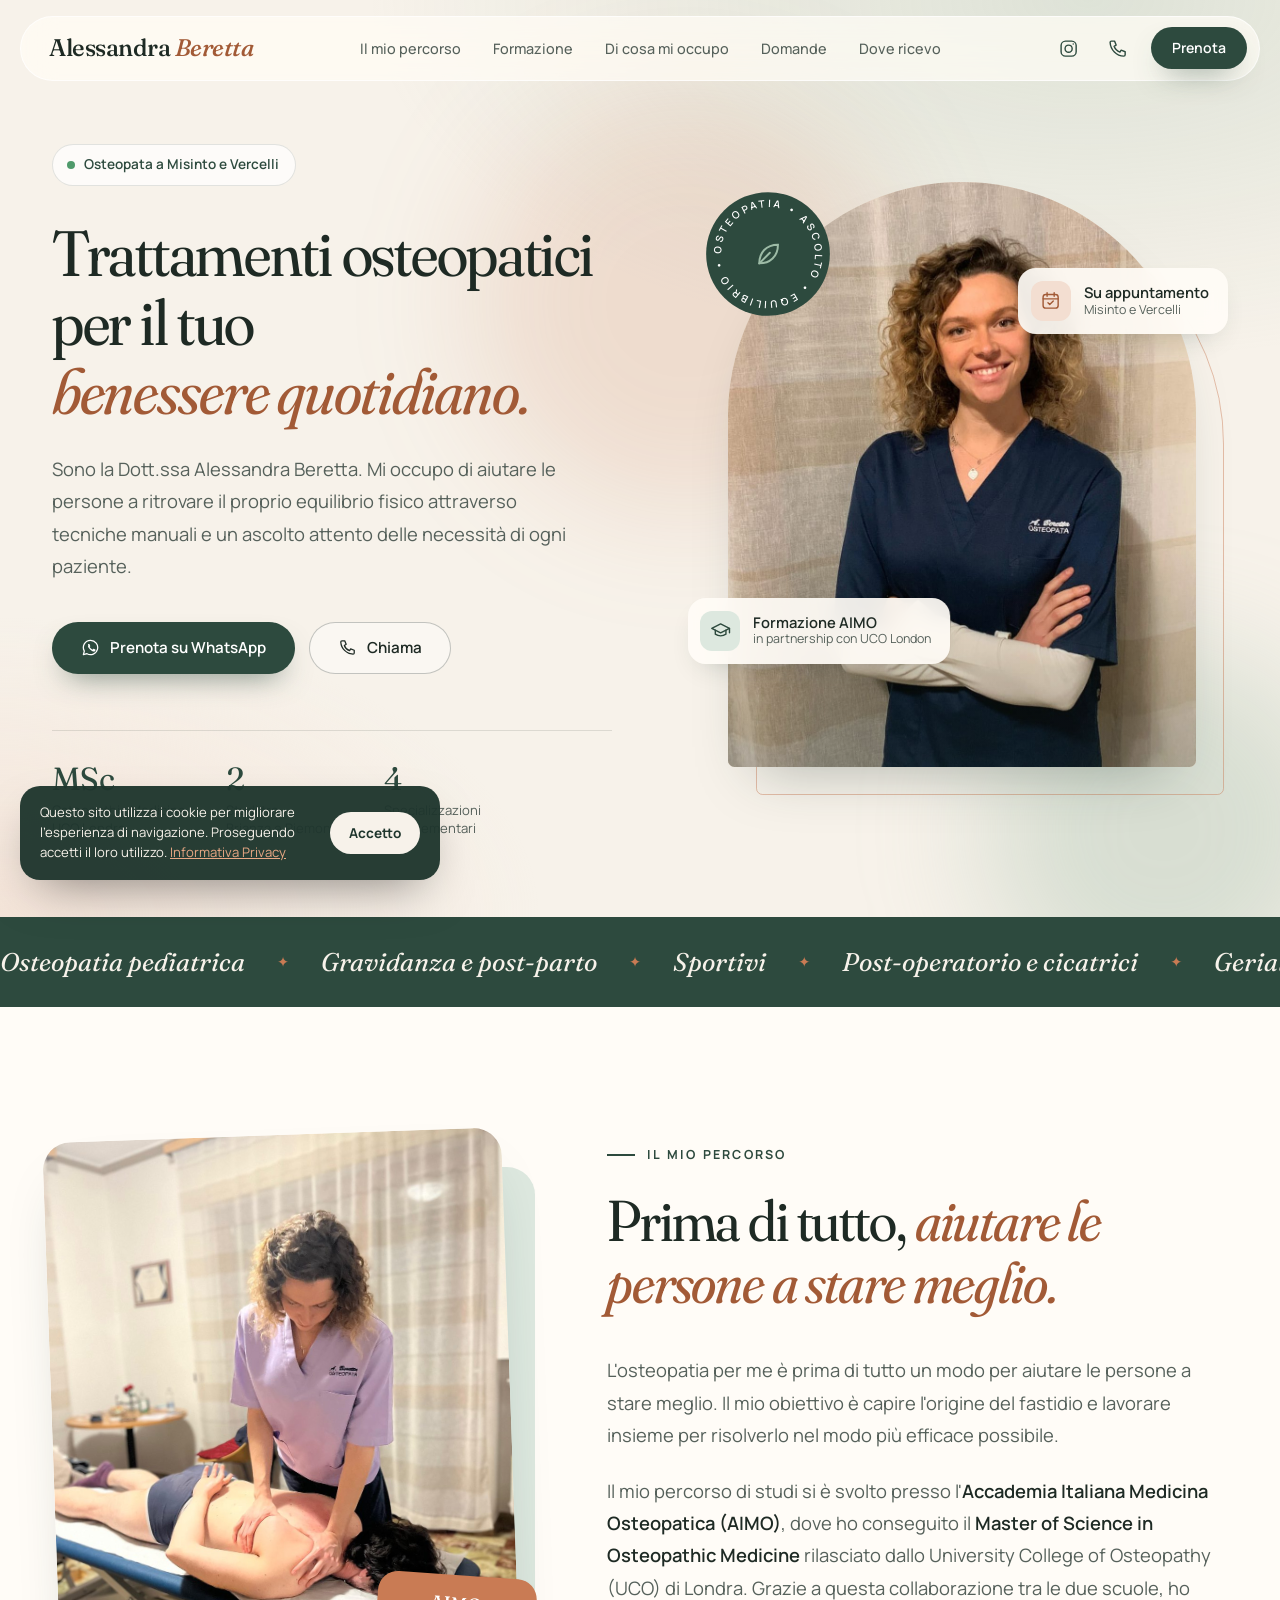
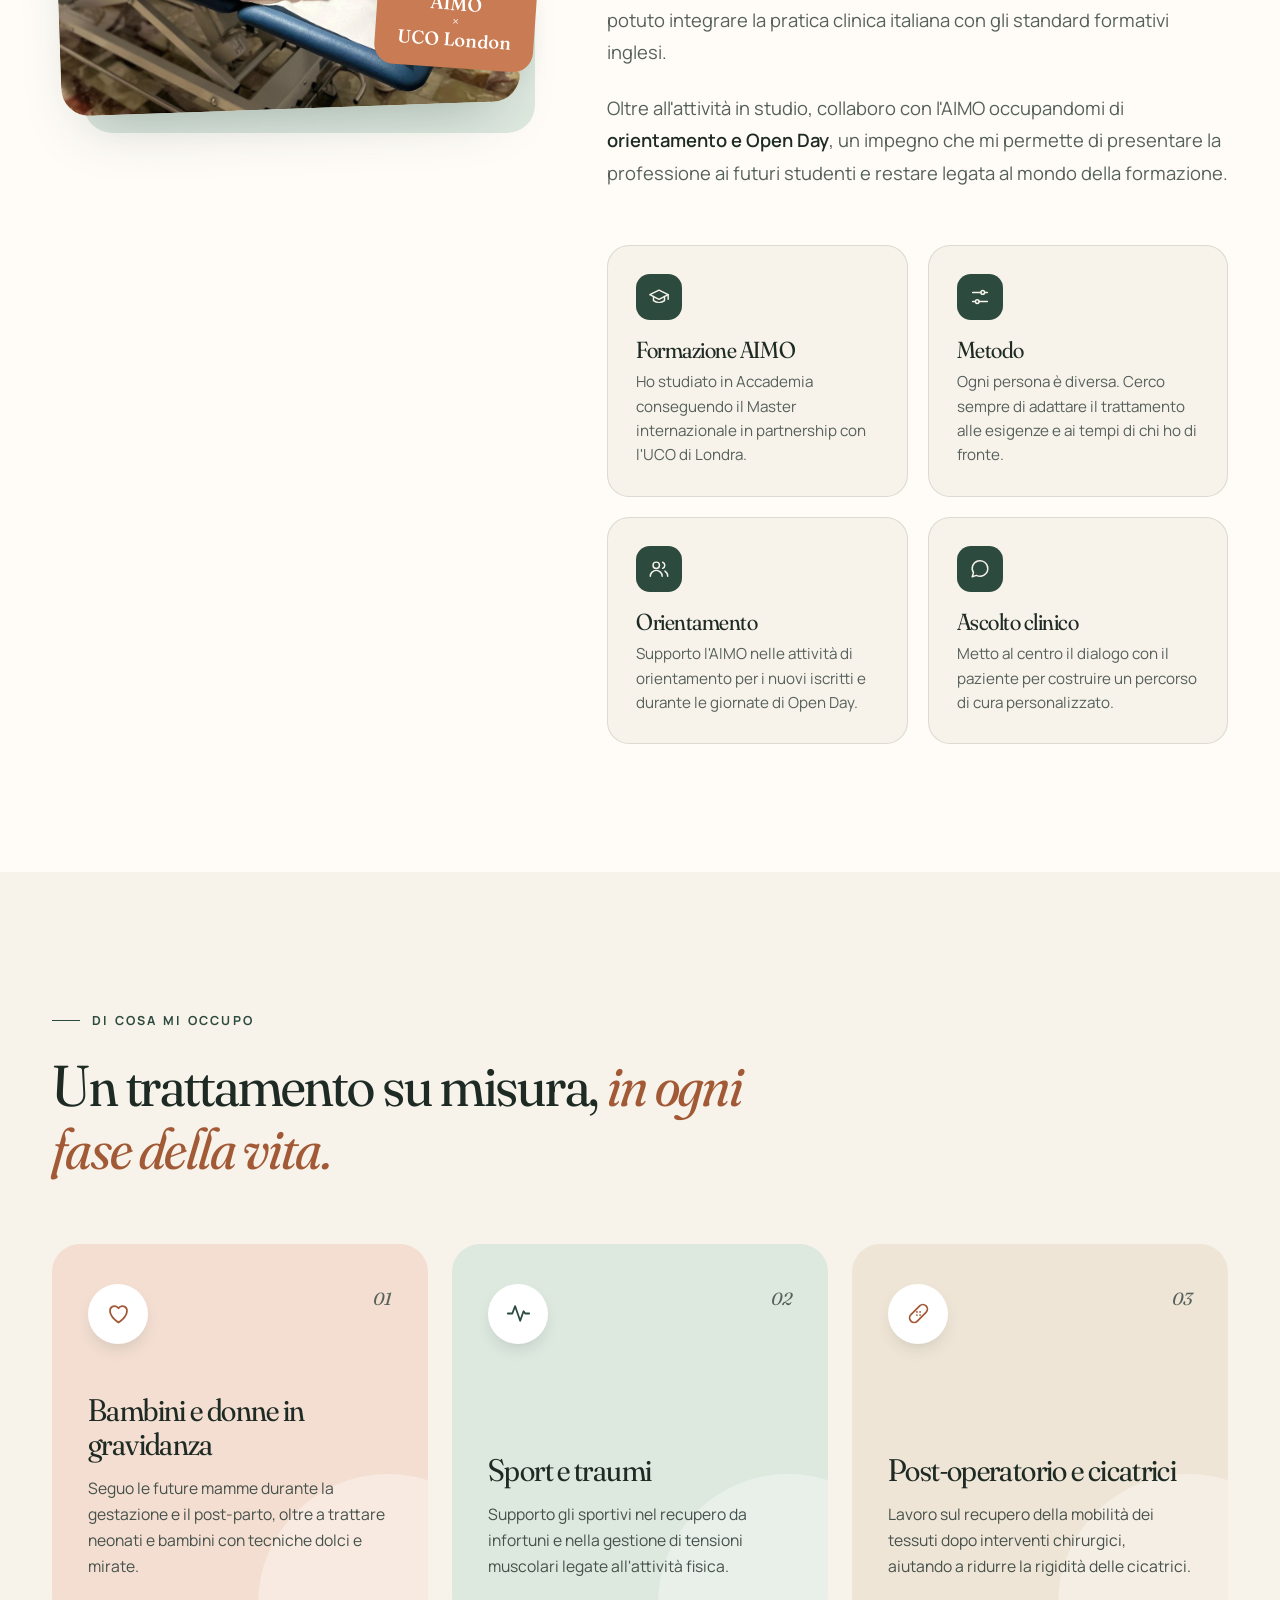
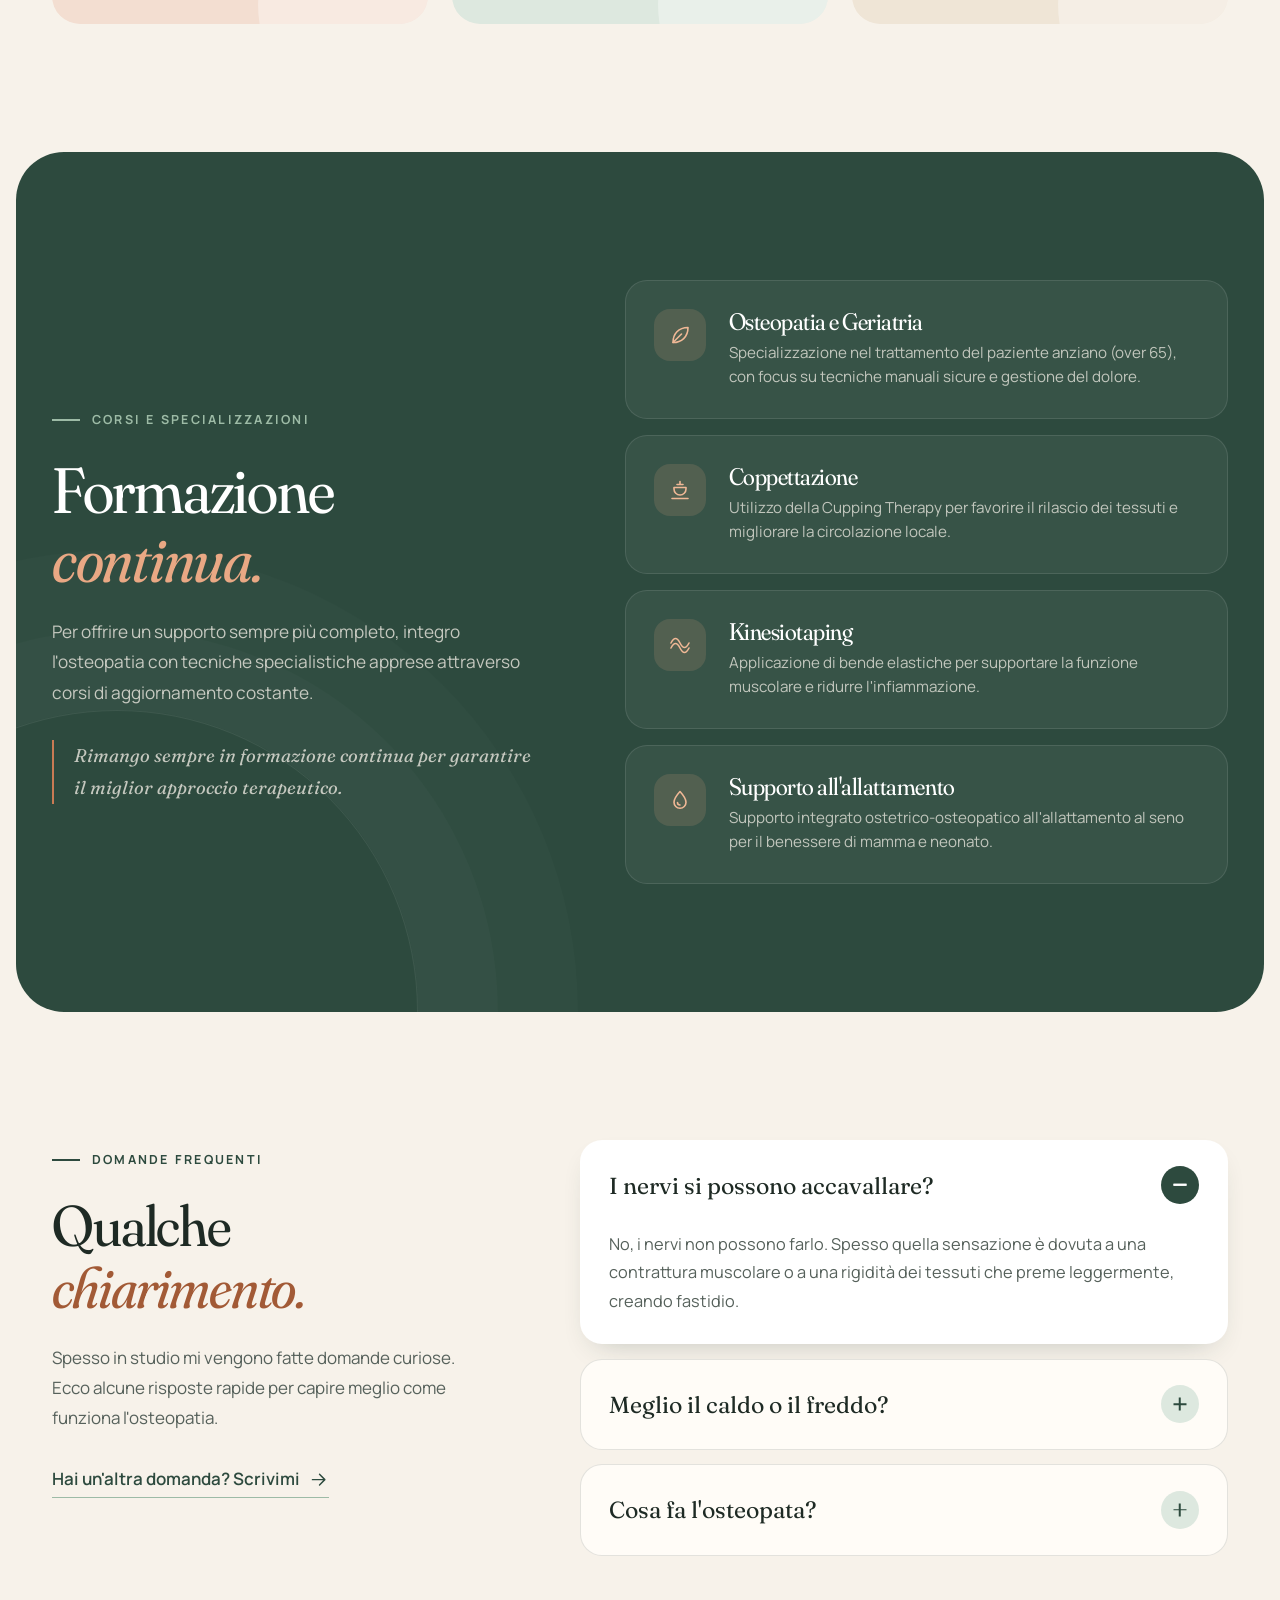
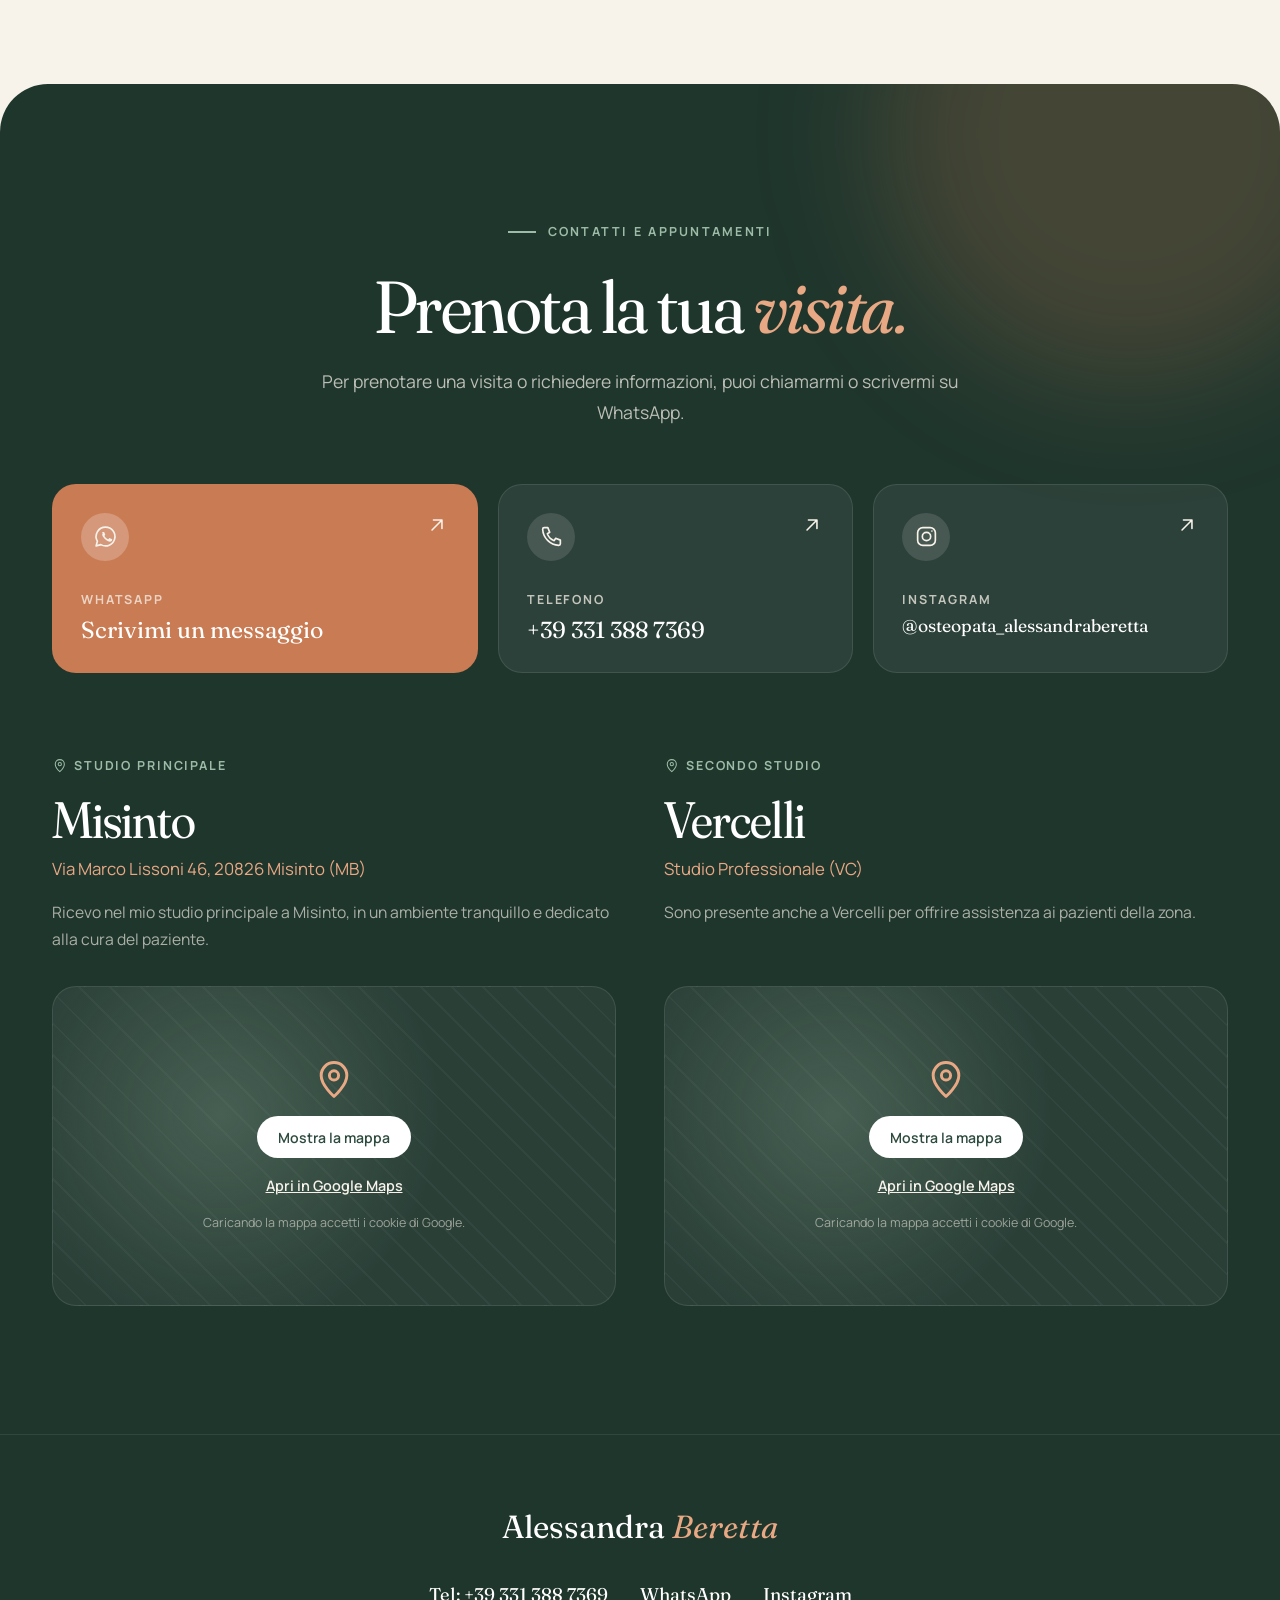
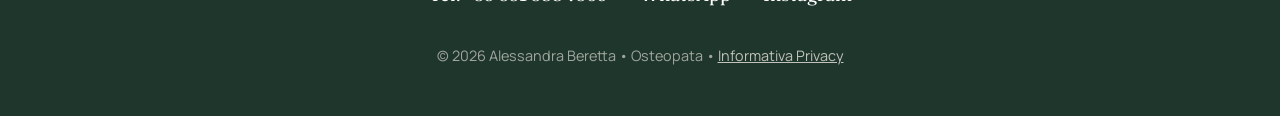
==== commit fb4bf9c1: "Logo/favicon "AB" e "Su appuntamento" al posto dell'orario fisso - Nuovo monogramma AB (Fraunces, ve" ====
--- a/index.html
+++ b/index.html
@@ -6,6 +6,9 @@
     <title>Dott.ssa Alessandra Beretta | Osteopata Misinto e Vercelli</title>
     <meta name="description" content="Studio di Osteopatia della Dott.ssa Alessandra Beretta. Trattamenti osteopatici personalizzati a Misinto (Monza Brianza) e Vercelli. Specializzata in osteopatia pediatrica, gravidanza, sportivi e post-operatorio.">
     <meta name="keywords" content="Osteopata, Osteopatia, Alessandra Beretta, Dott.ssa Alessandra Beretta, Osteopata Misinto, Osteopata Vercelli, osteopatia pediatrica, gravidanza, sportivi, post-operatorio, benessere, trattamenti osteopatici, Monza Brianza, Vercelli">
+    <link rel="icon" href="/favicon.ico" sizes="48x48">
+    <link rel="icon" href="/favicon.svg" type="image/svg+xml">
+    <link rel="apple-touch-icon" href="/apple-touch-icon.png">
     <link rel="preconnect" href="https://fonts.googleapis.com">
     <link rel="preconnect" href="https://fonts.gstatic.com" crossorigin>
     <link href="https://fonts.googleapis.com/css2?family=Fraunces:ital,opsz,wght@0,9..144,300..600;1,9..144,300..600&family=Manrope:wght@400;500;600;700&display=swap" rel="stylesheet">
@@ -68,6 +71,7 @@
           "url": "https://www.alessandraberettaosteopata.it/",
           "telephone": "+393313887369",
           "priceRange": "$$",
+          "logo": "https://www.alessandraberettaosteopata.it/images/logo-512.png",
           "image": [
             "https://www.alessandraberettaosteopata.it/images/trattamento.jpg",
             "https://www.alessandraberettaosteopata.it/images/alessandra-beretta.jpg"
@@ -95,20 +99,6 @@
             "latitude": 45.6583949,
             "longitude": 9.0833246
           },
-          "openingHoursSpecification": [
-            {
-              "@type": "OpeningHoursSpecification",
-              "dayOfWeek": [
-                "Monday",
-                "Tuesday",
-                "Wednesday",
-                "Thursday",
-                "Friday"
-              ],
-              "opens": "09:00",
-              "closes": "19:00"
-            }
-          ],
           "founder": {
             "@id": "https://www.alessandraberettaosteopata.it/#person"
           },
@@ -124,6 +114,7 @@
           "url": "https://www.alessandraberettaosteopata.it/",
           "telephone": "+393313887369",
           "priceRange": "$$",
+          "logo": "https://www.alessandraberettaosteopata.it/images/logo-512.png",
           "image": [
             "https://www.alessandraberettaosteopata.it/images/trattamento.jpg",
             "https://www.alessandraberettaosteopata.it/images/alessandra-beretta.jpg"
@@ -151,20 +142,6 @@
             "latitude": 45.3242253,
             "longitude": 8.3888373
           },
-          "openingHoursSpecification": [
-            {
-              "@type": "OpeningHoursSpecification",
-              "dayOfWeek": [
-                "Monday",
-                "Tuesday",
-                "Wednesday",
-                "Thursday",
-                "Friday"
-              ],
-              "opens": "09:00",
-              "closes": "19:00"
-            }
-          ],
           "founder": {
             "@id": "https://www.alessandraberettaosteopata.it/#person"
           },
@@ -196,7 +173,7 @@
             <symbol id="i-insta" viewBox="0 0 24 24"><rect x="3.5" y="3.5" width="17" height="17" rx="5"/><circle cx="12" cy="12" r="4"/><path d="M17.2 6.8h.01"/></symbol>
             <symbol id="i-pin" viewBox="0 0 24 24"><path d="M12 21s-7-6.2-7-11.5a7 7 0 0 1 14 0C19 14.8 12 21 12 21z"/><circle cx="12" cy="9.5" r="2.5"/></symbol>
             <symbol id="i-arrow" viewBox="0 0 24 24"><path d="M5 12h14M13 6l6 6-6 6"/></symbol>
-            <symbol id="i-clock" viewBox="0 0 24 24"><circle cx="12" cy="12" r="8.5"/><path d="M12 7.5V12l3 2"/></symbol>
+            <symbol id="i-calendar" viewBox="0 0 24 24"><rect x="3.5" y="5" width="17" height="15.5" rx="3"/><path d="M3.5 10h17M8 3v4M16 3v4M9 14.5l2 2 4-4"/></symbol>
             <symbol id="i-wa" viewBox="0 0 24 24"><path d="M12 3a9 9 0 0 0-7.8 13.5L3 21l4.6-1.2A9 9 0 1 0 12 3z"/><path d="M8.8 8.2c.3-.6.6-.6.9-.6h.6c.2 0 .4 0 .6.5l.8 1.9c.1.2 0 .4-.1.6l-.5.6c-.1.2-.2.3 0 .6a7 7 0 0 0 3.2 2.8c.3.1.4.1.6-.1l.7-.8c.2-.2.4-.2.6-.1l1.8.9c.3.1.4.2.4.4 0 .5-.2 1.3-.9 1.7-.6.4-1.6.6-3.6-.3a10 10 0 0 1-4.3-4c-.9-1.5-.9-2.6-.3-3.3z" fill="currentColor" stroke="none"/></symbol>
         </defs>
     </svg>
@@ -253,8 +230,8 @@
                         <div><strong>Formazione AIMO</strong><small>in partnership con UCO London</small></div>
                     </div>
                     <div class="float-card float-card-2">
-                        <span class="float-icon clay"><svg class="icon"><use href="#i-clock"/></svg></span>
-                        <div><strong>Lun – Ven</strong><small>9:00 – 19:00</small></div>
+                        <span class="float-icon clay"><svg class="icon"><use href="#i-calendar"/></svg></span>
+                        <div><strong>Su appuntamento</strong><small>Misinto e Vercelli</small></div>
                     </div>
                     <svg class="spin-badge" viewBox="0 0 120 120" aria-hidden="true">
                         <defs><path id="circle-path" d="M60 60 m-44 0 a44 44 0 1 1 88 0 a44 44 0 1 1 -88 0"/></defs>
--- a/style.css
+++ b/style.css
@@ -1022,7 +1022,7 @@
     .hero-visual { max-width: 420px; width: 100%; margin: 0 auto; padding: 0 1.25rem 1.25rem 0; order: -1; }
     .hero-visual::before { top: 1.25rem; left: 1.25rem; }
     .float-card-1 { left: -0.5rem; bottom: 12%; }
-    .float-card-2 { right: -0.5rem; top: 10%; }
+    .float-card-2 { right: -0.75rem; top: -0.75rem; }
     .spin-badge { width: 96px; height: 96px; left: -0.5rem; top: -0.5rem; }
     .hero-facts { gap: 1.5rem; }
     .hero-facts strong { font-size: 1.6rem; }
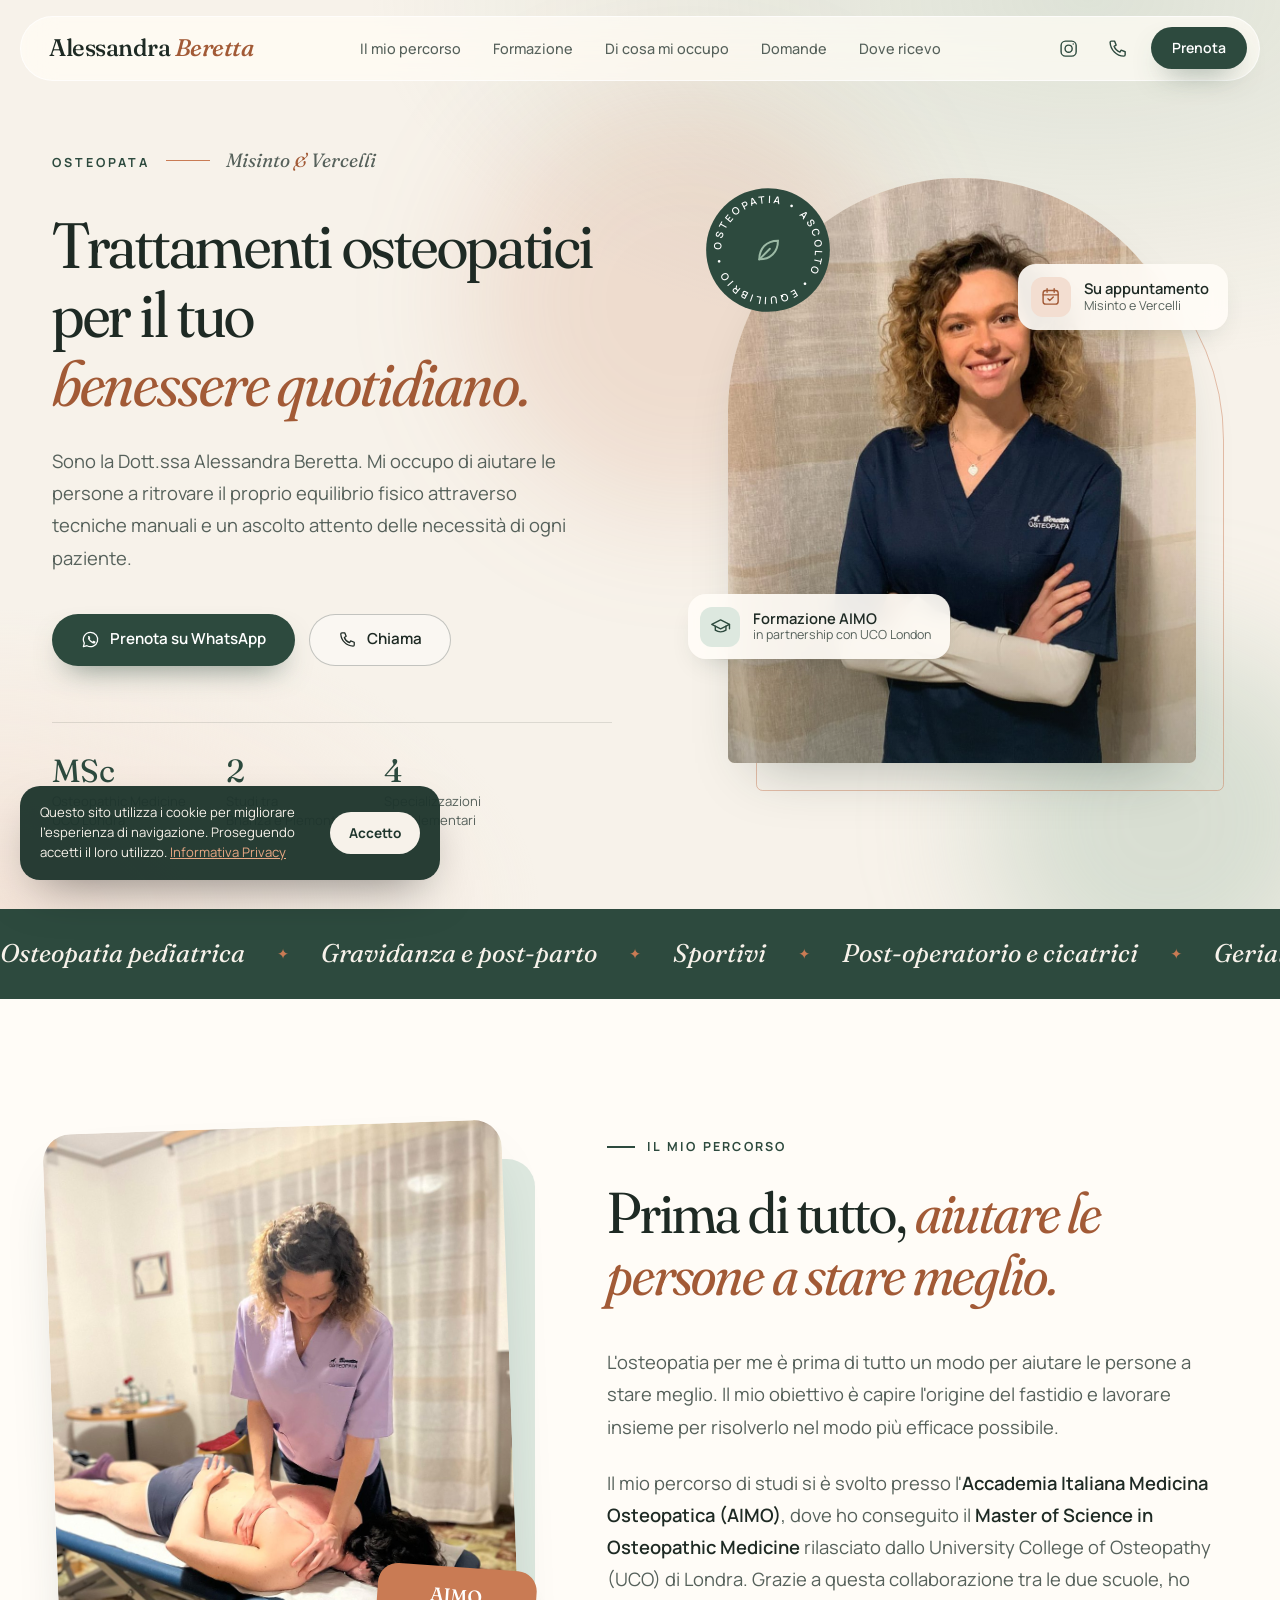
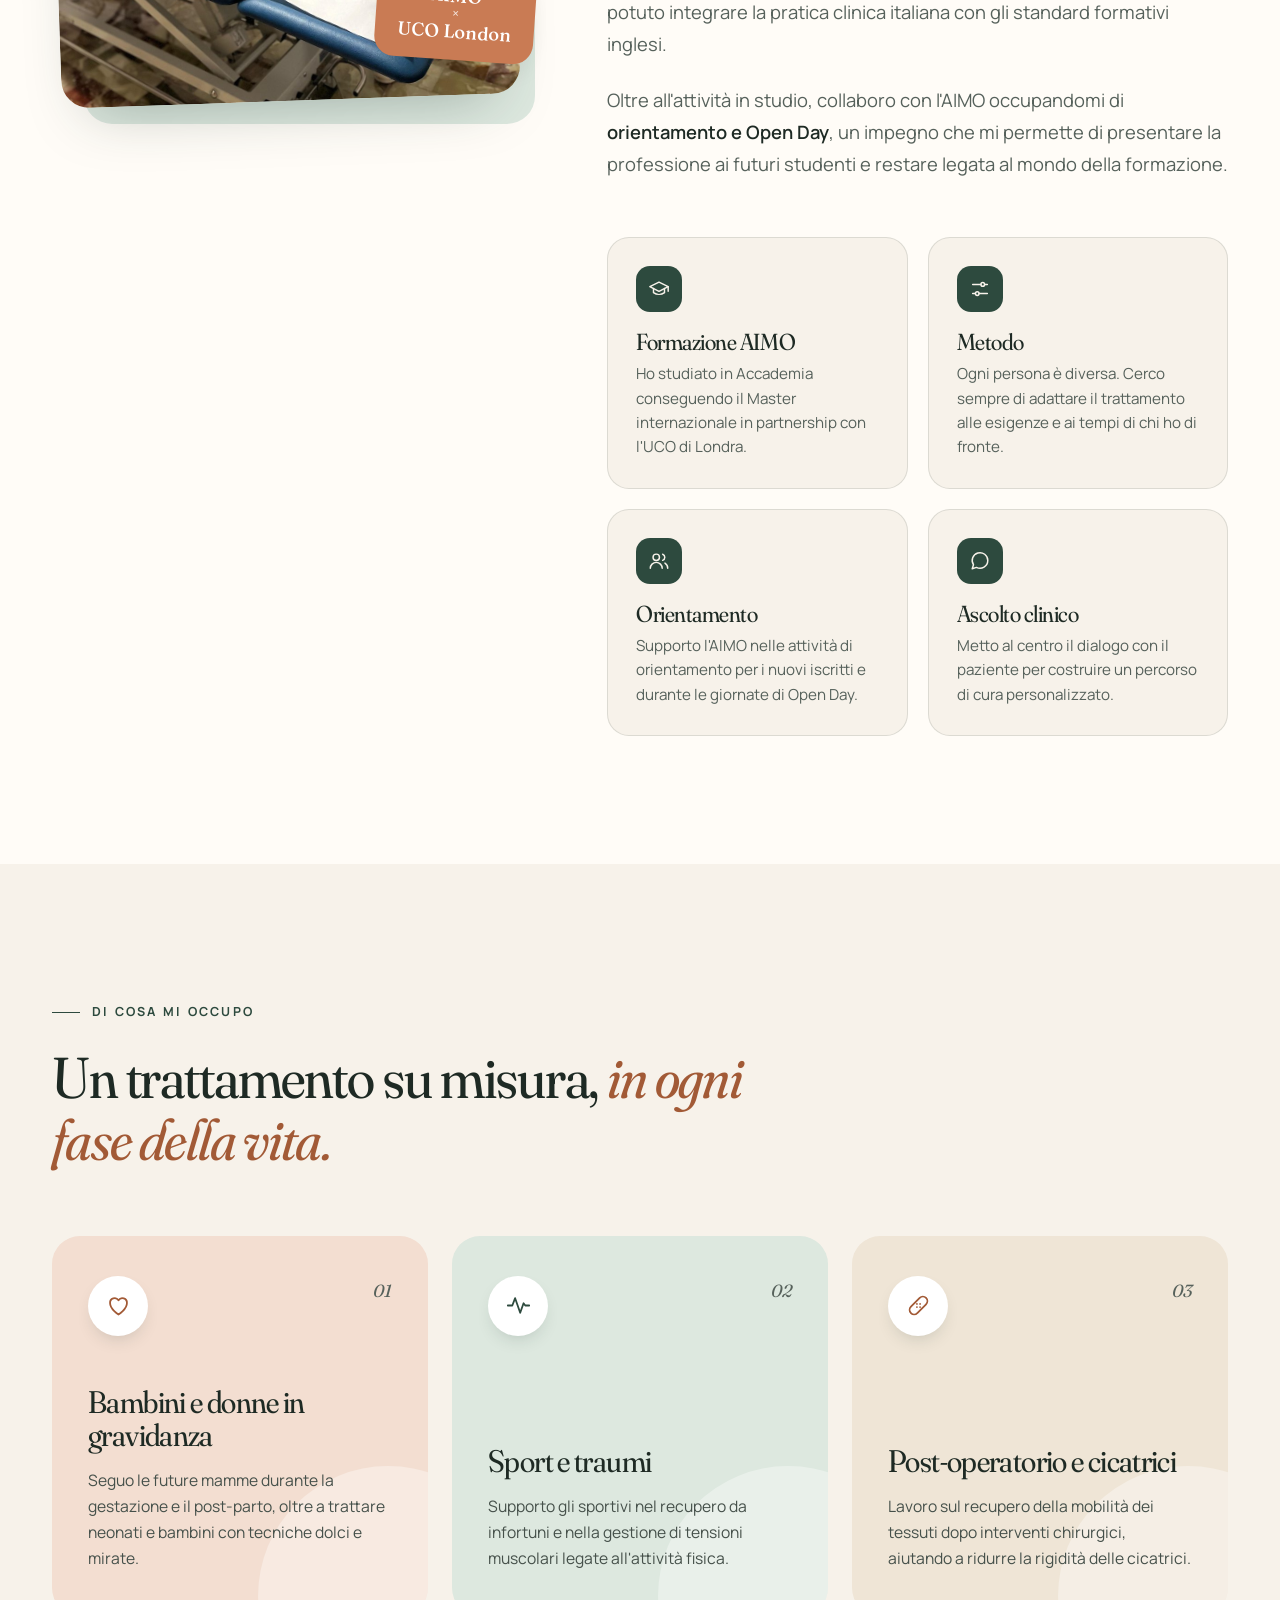
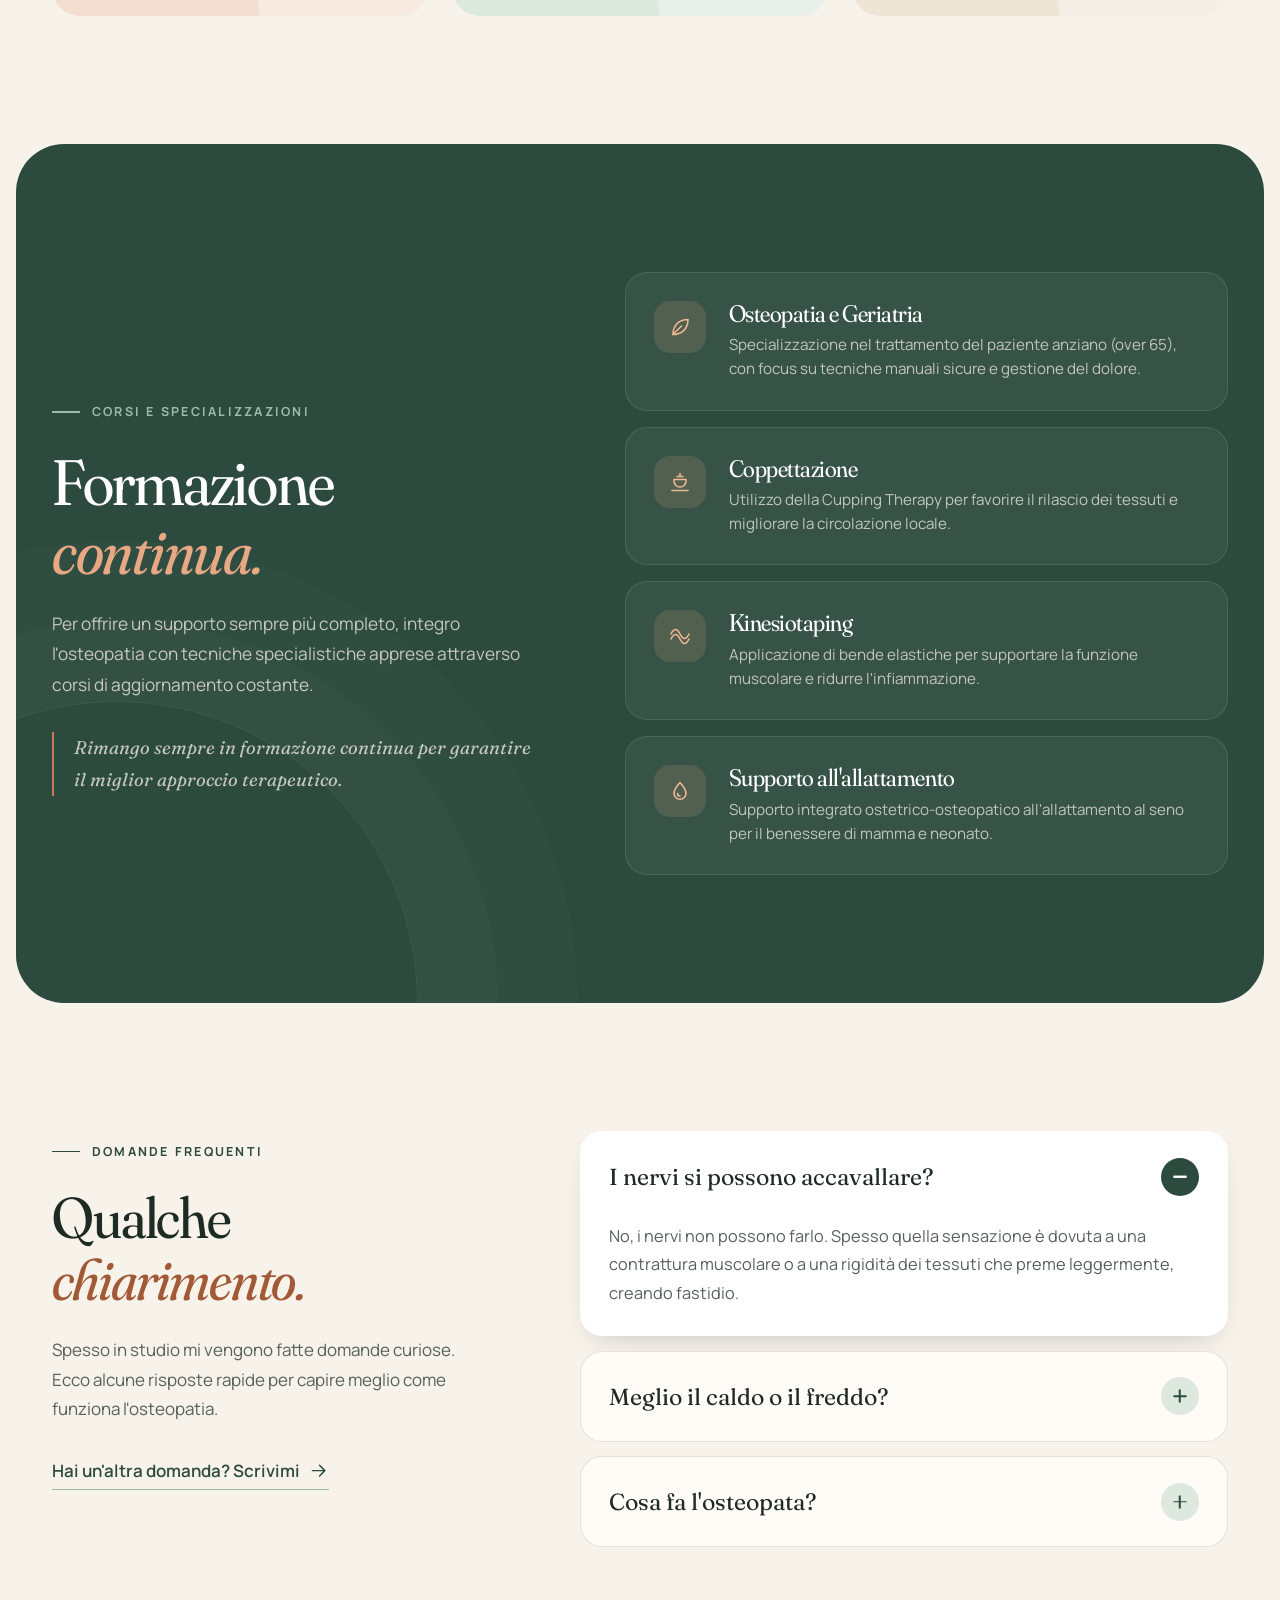
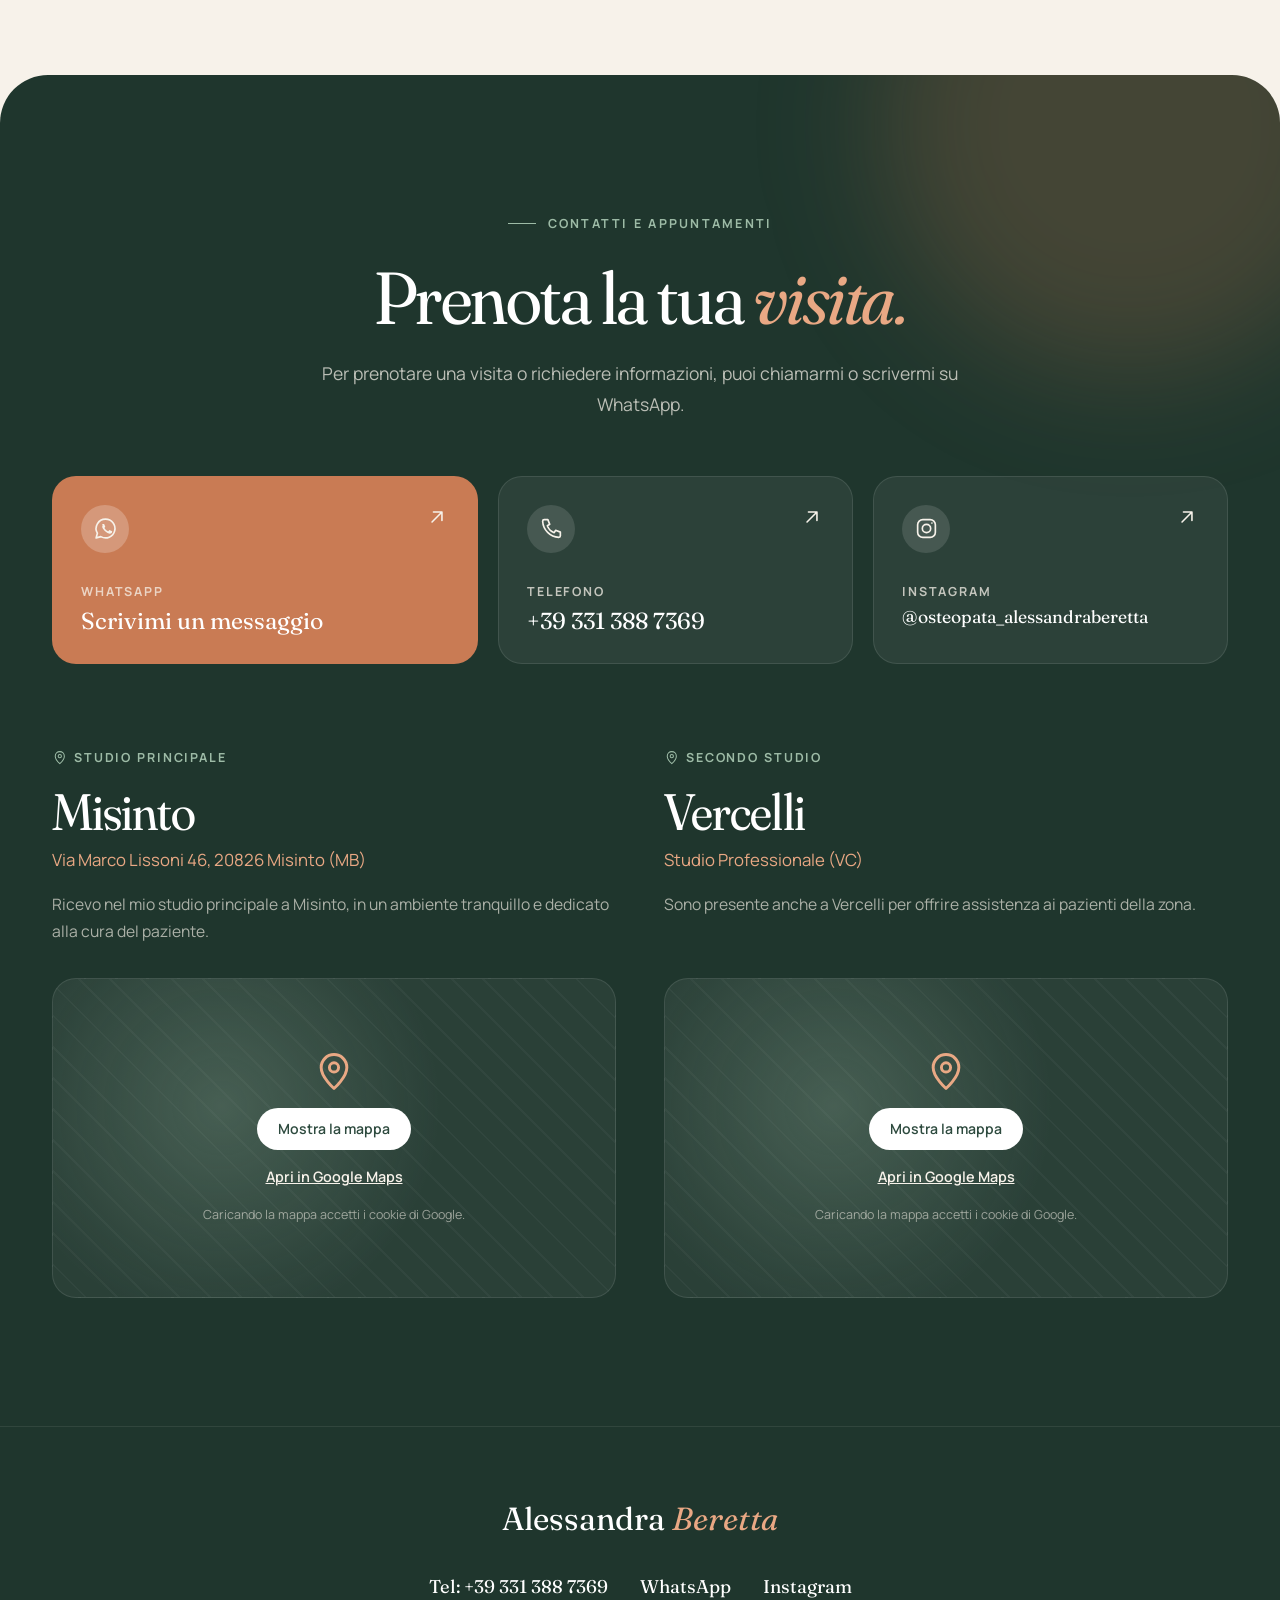
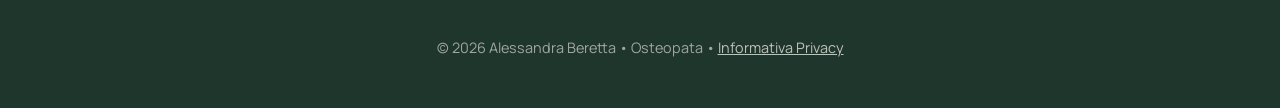
==== commit bb1bcd6a: "Hero: intestazione tipografica al posto della pillola con pallino animato Co-Authored-By: Claude Opu" ====
--- a/index.html
+++ b/index.html
@@ -208,7 +208,7 @@
             <div class="blob blob-2" aria-hidden="true"></div>
             <div class="container hero-grid">
                 <div class="hero-content">
-                    <span class="eyebrow reveal"><span class="pulse-dot"></span>Osteopata a Misinto e Vercelli</span>
+                    <p class="eyebrow reveal"><span class="eyebrow-role">Osteopata</span><span class="eyebrow-rule" aria-hidden="true"></span><span class="eyebrow-place">Misinto <em>&amp;</em> Vercelli</span></p>
                     <h1 class="reveal">Trattamenti osteopatici per il tuo <em>benessere quotidiano.</em></h1>
                     <p class="hero-lead reveal">Sono la Dott.ssa Alessandra Beretta. Mi occupo di aiutare le persone a ritrovare il proprio equilibrio fisico attraverso tecniche manuali e un ascolto attento delle necessità di ogni paziente.</p>
                     <div class="hero-actions reveal">
--- a/style.css
+++ b/style.css
@@ -311,29 +311,35 @@
 }
 
 .eyebrow {
-    display: inline-flex;
-    align-items: center;
-    gap: 0.6rem;
-    padding: 0.5rem 1rem 0.5rem 0.85rem;
-    background: rgba(255, 255, 255, 0.7);
-    border: 1px solid var(--line);
-    border-radius: 999px;
-    font-size: 0.85rem;
-    font-weight: 600;
+    display: flex;
+    flex-wrap: wrap;
+    align-items: baseline;
+    gap: 0.35rem 1rem;
+    margin-bottom: 2rem;
     color: var(--forest);
-    margin-bottom: 2rem;
-}
-.pulse-dot {
-    width: 8px;
-    height: 8px;
-    border-radius: 50%;
-    background: #4F9A6B;
-    box-shadow: 0 0 0 0 rgba(79, 154, 107, 0.6);
-    animation: pulse 2.2s infinite;
-}
-@keyframes pulse {
-    70% { box-shadow: 0 0 0 10px rgba(79, 154, 107, 0); }
-    100% { box-shadow: 0 0 0 0 rgba(79, 154, 107, 0); }
+}
+.eyebrow-role {
+    font-size: 0.78rem;
+    font-weight: 700;
+    letter-spacing: 0.24em;
+    text-transform: uppercase;
+}
+.eyebrow-rule {
+    align-self: center;
+    width: 44px;
+    height: 1px;
+    background: var(--clay);
+}
+.eyebrow-place {
+    font-family: var(--font-serif);
+    font-style: italic;
+    font-size: 1.2rem;
+    color: var(--muted);
+    font-variation-settings: "opsz" 24;
+}
+.eyebrow-place em {
+    font-style: italic;
+    color: var(--clay-dark);
 }
 
 .hero h1 {
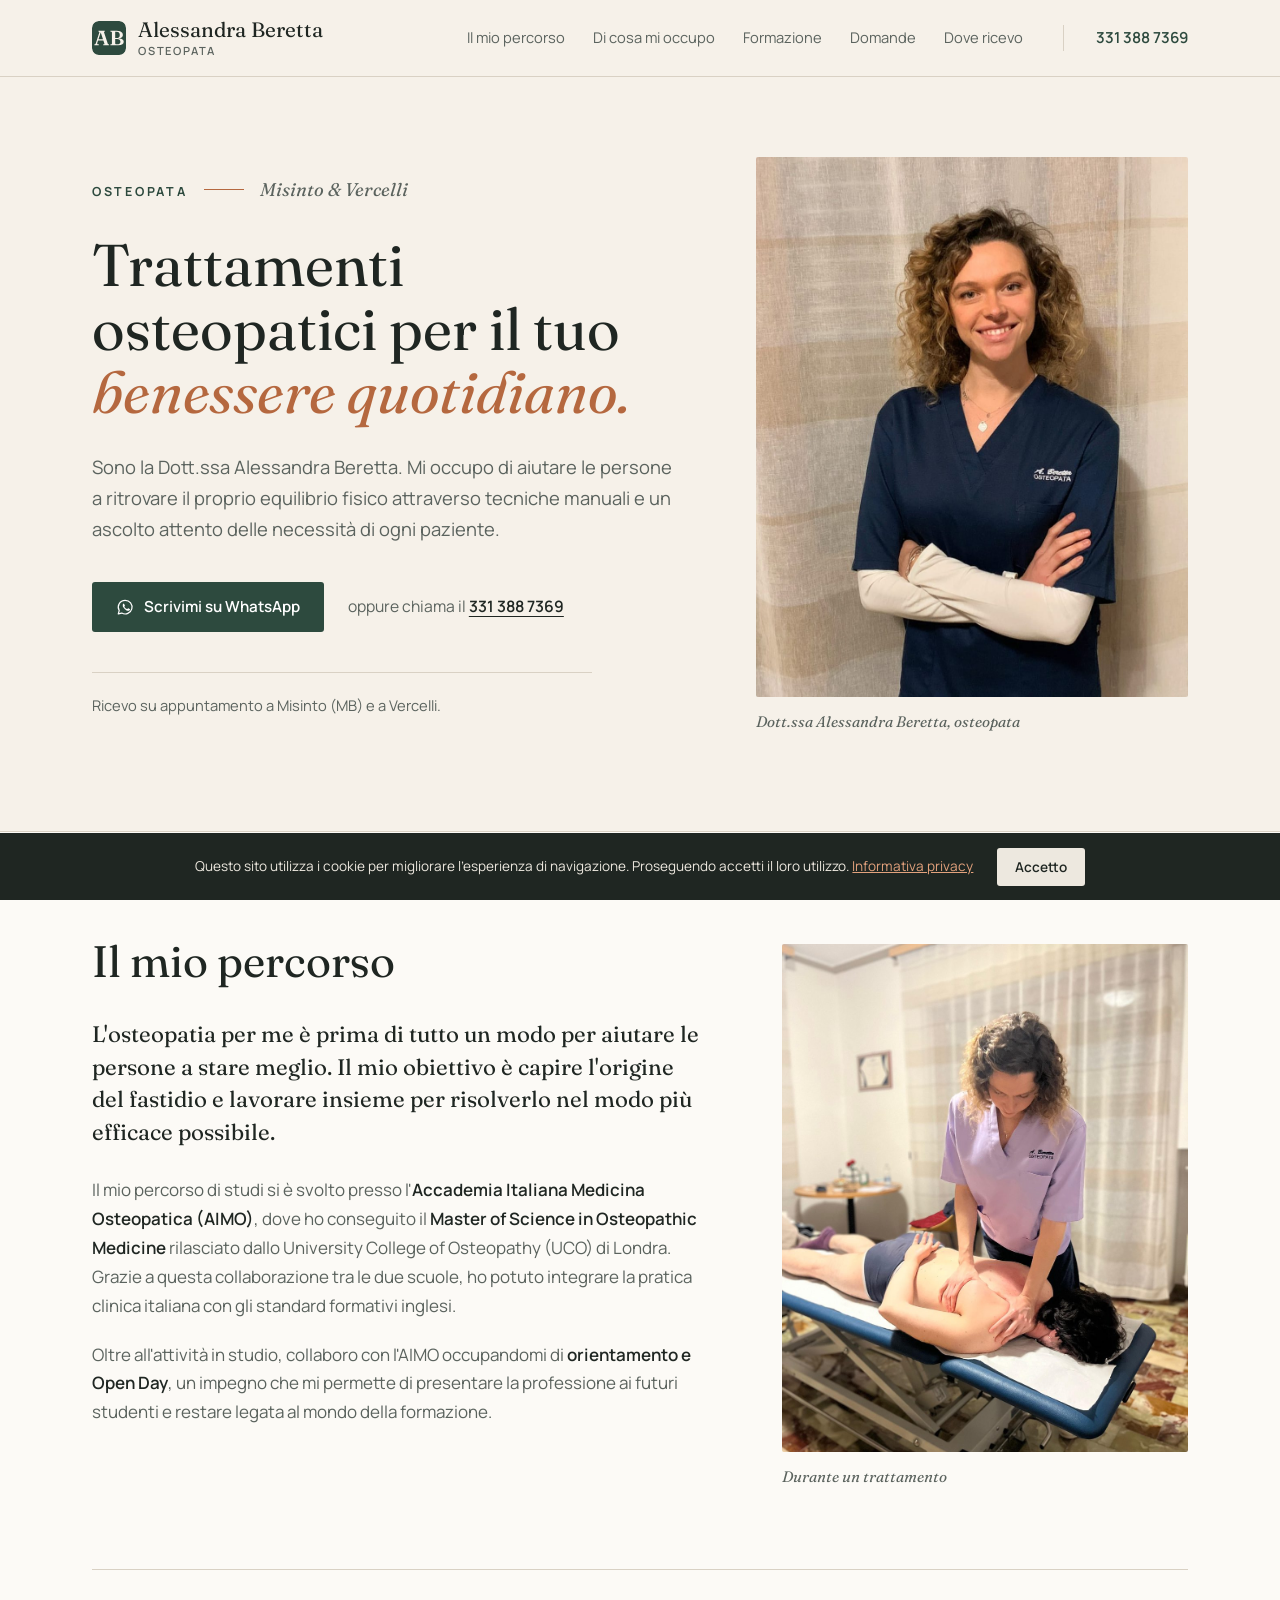
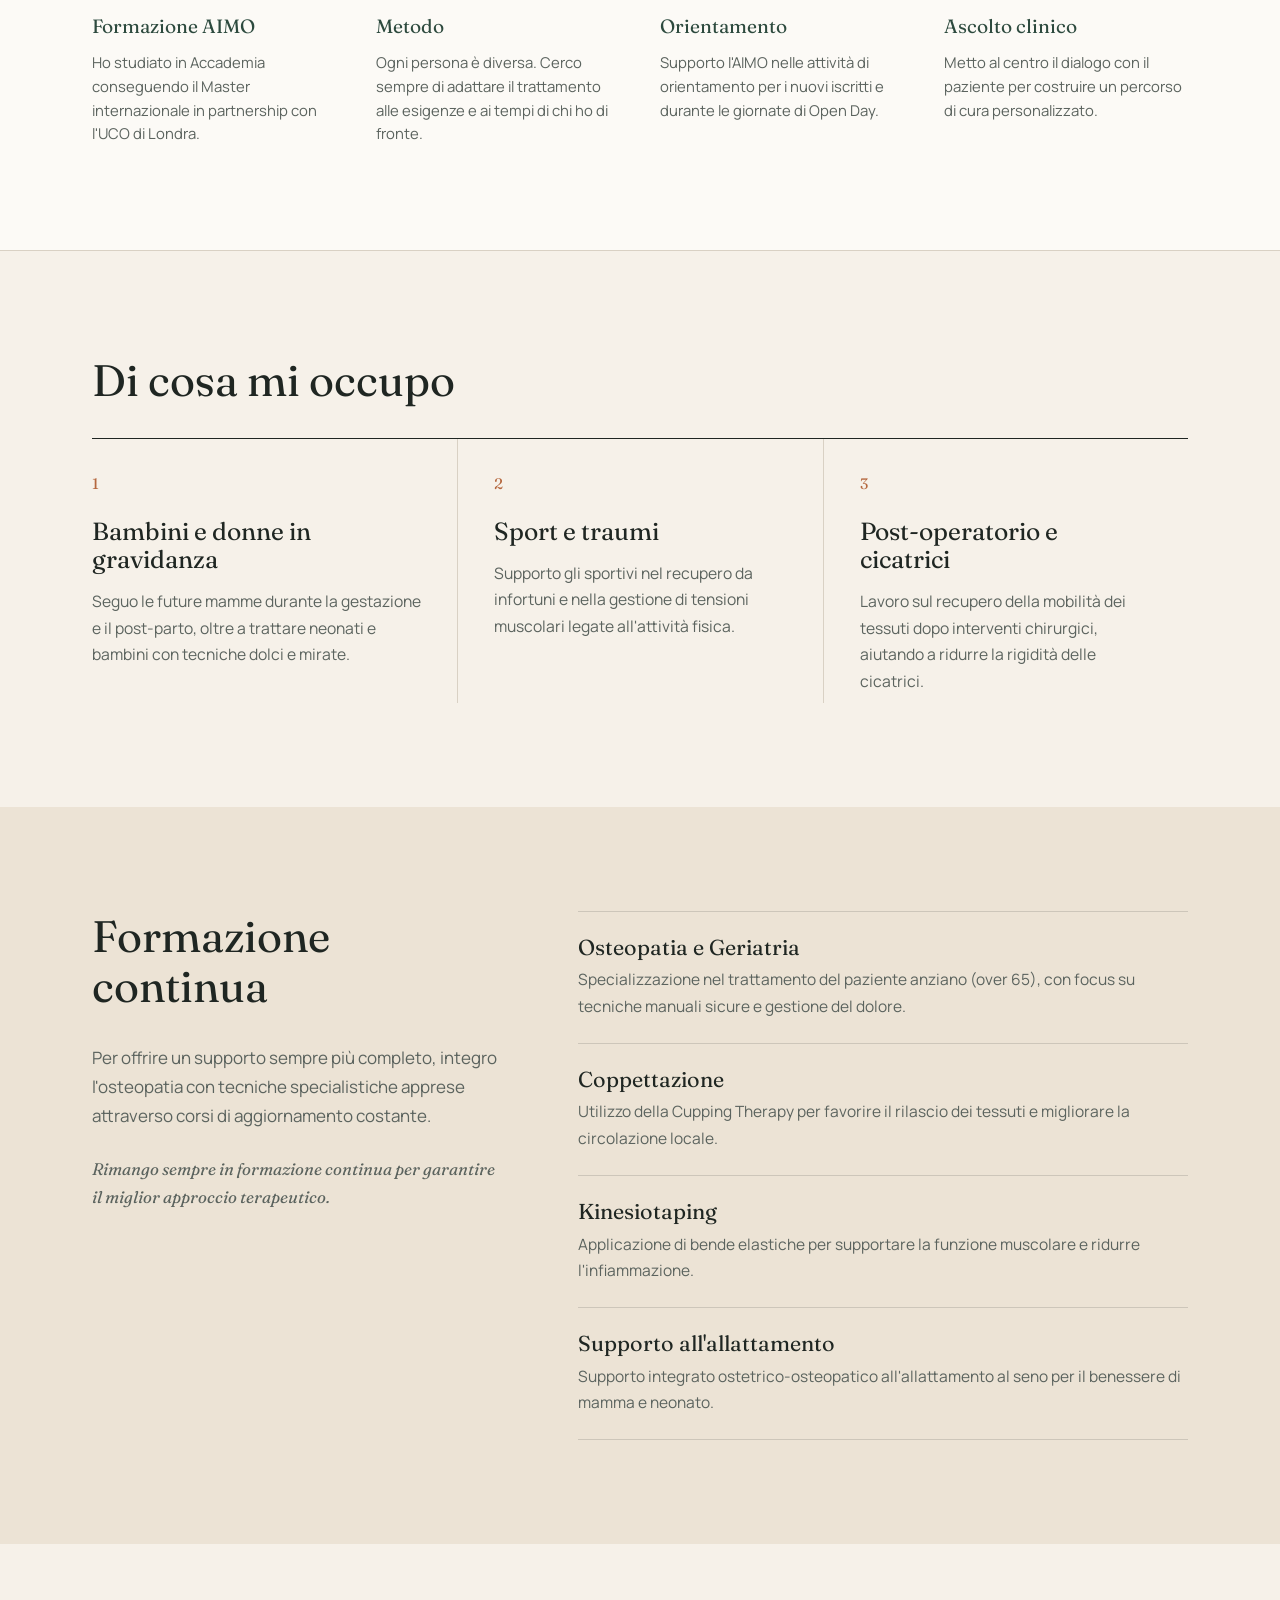
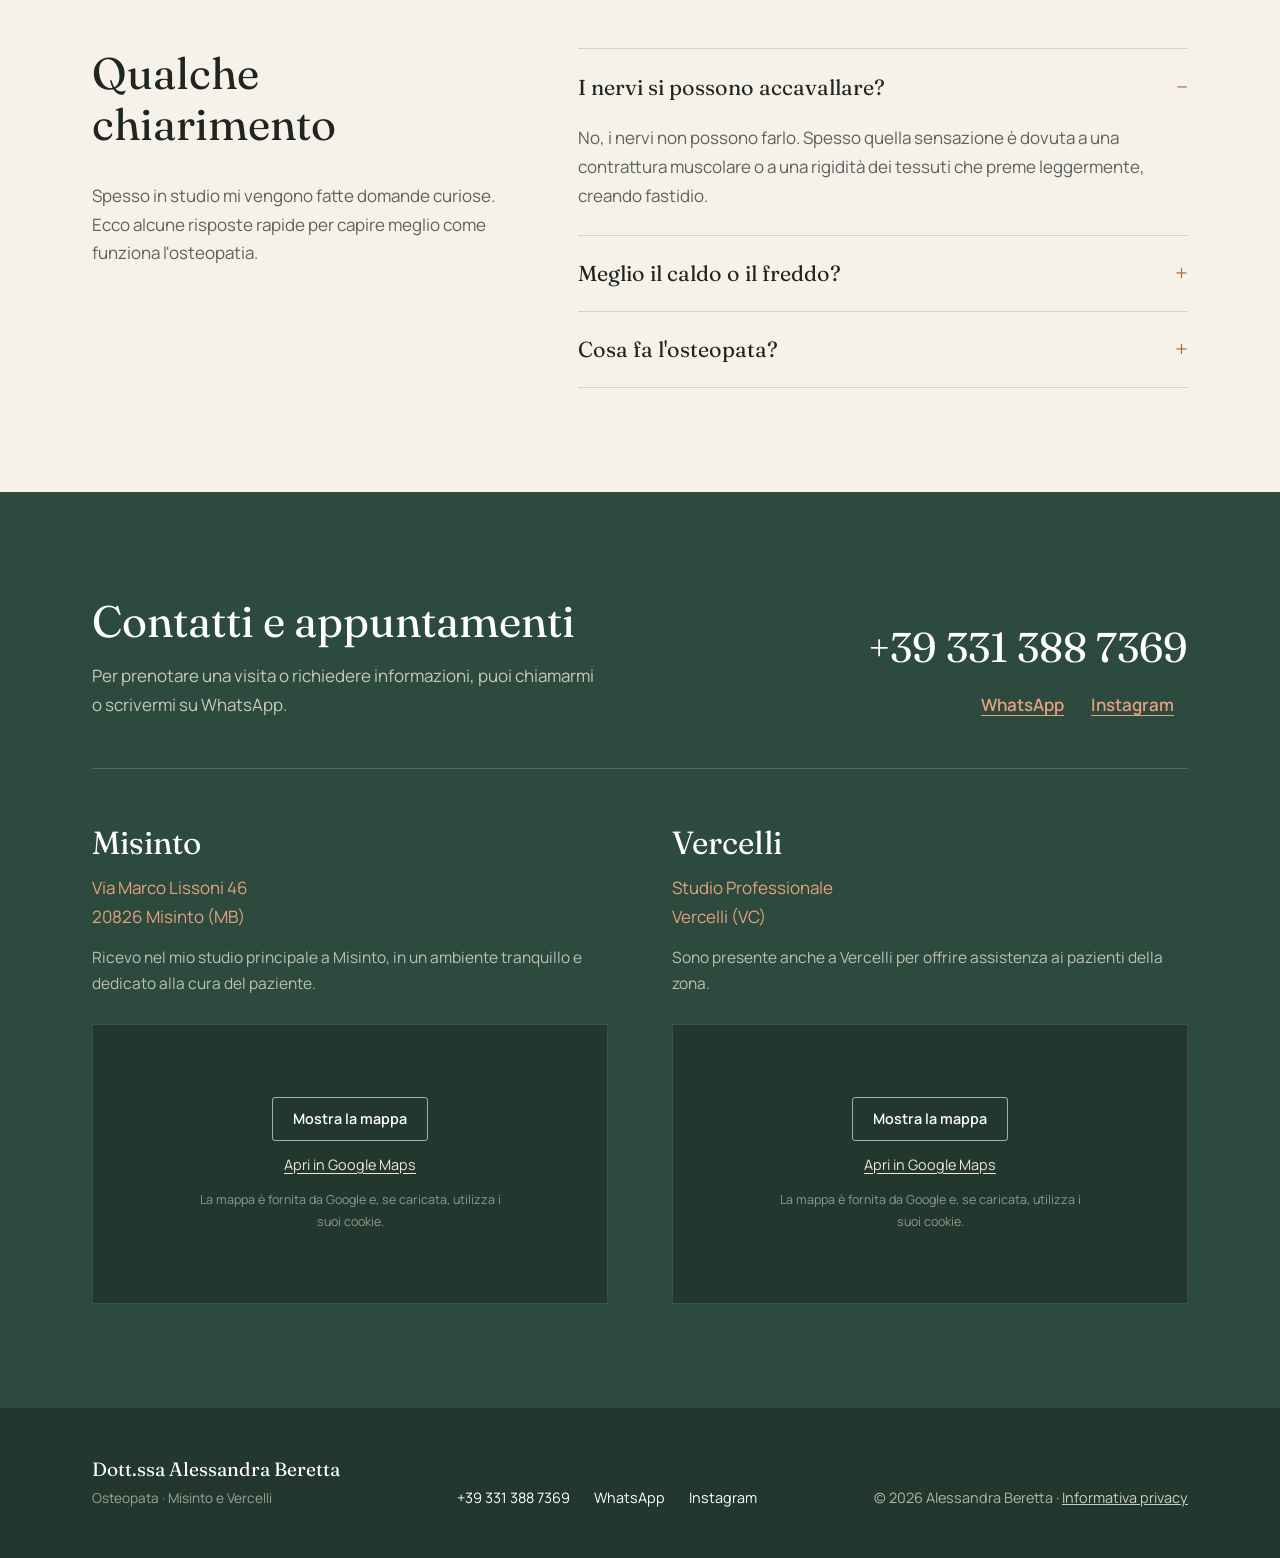
==== commit 26067509: "Design più sobrio ed editoriale, senza gli stilemi da template - Rimossi: foto ad arco, badge rotant" ====
--- a/index.html
+++ b/index.html
@@ -13,7 +13,6 @@
     <link rel="preconnect" href="https://fonts.gstatic.com" crossorigin>
     <link href="https://fonts.googleapis.com/css2?family=Fraunces:ital,opsz,wght@0,9..144,300..600;1,9..144,300..600&family=Manrope:wght@400;500;600;700&display=swap" rel="stylesheet">
     <meta name="theme-color" content="#F7F2EA">
-    <script>document.documentElement.classList.add('js');</script>
     <link rel="stylesheet" href="style.css">
 
     <!-- Open Graph / Facebook -->
@@ -155,177 +154,103 @@
 </head>
 <body>
 
-    <!-- SVG icon sprite -->
     <svg width="0" height="0" style="position:absolute" aria-hidden="true">
-        <defs>
-            <symbol id="i-heart" viewBox="0 0 24 24"><path d="M12 20s-7.5-4.6-7.5-10.2A4.1 4.1 0 0 1 12 7.3a4.1 4.1 0 0 1 7.5 2.5C19.5 15.4 12 20 12 20z"/></symbol>
-            <symbol id="i-pulse" viewBox="0 0 24 24"><path d="M2.5 12h4l2.5-6.5 4.5 13 3-8.5 1.5 2h3.5"/></symbol>
-            <symbol id="i-bandage" viewBox="0 0 24 24"><rect x="2.5" y="8" width="19" height="8" rx="4" transform="rotate(-45 12 12)"/><path d="M10.6 10.6h.01M13.4 13.4h.01M13.4 10.6h.01M10.6 13.4h.01"/></symbol>
-            <symbol id="i-leaf" viewBox="0 0 24 24"><path d="M5 19.5C5 11 10.5 4.5 20 4.5c0 9.5-6.5 15-15 15z"/><path d="M5 19.5l8.5-8.5"/></symbol>
-            <symbol id="i-cup" viewBox="0 0 24 24"><path d="M6 9.5h12V11a6 6 0 0 1-12 0z"/><path d="M9 6.5h6M12 3.5v3M4 20.5h16"/></symbol>
-            <symbol id="i-tape" viewBox="0 0 24 24"><path d="M3 15c3-6 6-6 9 0s6 6 9 0"/><path d="M3 10c3-6 6-6 9 0s6 6 9 0"/></symbol>
-            <symbol id="i-drop" viewBox="0 0 24 24"><path d="M12 3.5s6 6.6 6 10.8a6 6 0 0 1-12 0C6 10.1 12 3.5 12 3.5z"/><path d="M9.5 14.5a2.5 2.5 0 0 0 2.5 2.5"/></symbol>
-            <symbol id="i-cap" viewBox="0 0 24 24"><path d="M2 9.5l10-5 10 5-10 5z"/><path d="M6 11.5v4.5c3.5 2.5 8.5 2.5 12 0v-4.5M22 9.5v5"/></symbol>
-            <symbol id="i-sliders" viewBox="0 0 24 24"><path d="M4 7h9M17 7h3M4 17h3M11 17h9"/><circle cx="15" cy="7" r="2"/><circle cx="9" cy="17" r="2"/></symbol>
-            <symbol id="i-users" viewBox="0 0 24 24"><circle cx="9" cy="8" r="3.5"/><path d="M2.5 20a6.5 6.5 0 0 1 13 0"/><path d="M16 4.7a3.5 3.5 0 0 1 0 6.6M18.5 14.3A6.5 6.5 0 0 1 21.5 20"/></symbol>
-            <symbol id="i-chat" viewBox="0 0 24 24"><path d="M20.5 11.5a8.5 8.5 0 0 1-12.4 7.5L3.5 20.5l1.4-4.4A8.5 8.5 0 1 1 20.5 11.5z"/></symbol>
-            <symbol id="i-phone" viewBox="0 0 24 24"><path d="M5 3.5h3.5l1.8 4.5-2.3 1.4a11 11 0 0 0 6.6 6.6l1.4-2.3 4.5 1.8V19a1.5 1.5 0 0 1-1.5 1.5A16.5 16.5 0 0 1 3.5 5 1.5 1.5 0 0 1 5 3.5z"/></symbol>
-            <symbol id="i-insta" viewBox="0 0 24 24"><rect x="3.5" y="3.5" width="17" height="17" rx="5"/><circle cx="12" cy="12" r="4"/><path d="M17.2 6.8h.01"/></symbol>
-            <symbol id="i-pin" viewBox="0 0 24 24"><path d="M12 21s-7-6.2-7-11.5a7 7 0 0 1 14 0C19 14.8 12 21 12 21z"/><circle cx="12" cy="9.5" r="2.5"/></symbol>
-            <symbol id="i-arrow" viewBox="0 0 24 24"><path d="M5 12h14M13 6l6 6-6 6"/></symbol>
-            <symbol id="i-calendar" viewBox="0 0 24 24"><rect x="3.5" y="5" width="17" height="15.5" rx="3"/><path d="M3.5 10h17M8 3v4M16 3v4M9 14.5l2 2 4-4"/></symbol>
-            <symbol id="i-wa" viewBox="0 0 24 24"><path d="M12 3a9 9 0 0 0-7.8 13.5L3 21l4.6-1.2A9 9 0 1 0 12 3z"/><path d="M8.8 8.2c.3-.6.6-.6.9-.6h.6c.2 0 .4 0 .6.5l.8 1.9c.1.2 0 .4-.1.6l-.5.6c-.1.2-.2.3 0 .6a7 7 0 0 0 3.2 2.8c.3.1.4.1.6-.1l.7-.8c.2-.2.4-.2.6-.1l1.8.9c.3.1.4.2.4.4 0 .5-.2 1.3-.9 1.7-.6.4-1.6.6-3.6-.3a10 10 0 0 1-4.3-4c-.9-1.5-.9-2.6-.3-3.3z" fill="currentColor" stroke="none"/></symbol>
-        </defs>
+        <symbol id="i-wa" viewBox="0 0 24 24"><path fill="none" stroke="currentColor" stroke-width="1.6" stroke-linejoin="round" d="M12 3a9 9 0 0 0-7.8 13.5L3 21l4.6-1.2A9 9 0 1 0 12 3z"/><path fill="currentColor" d="M8.8 8.2c.3-.6.6-.6.9-.6h.6c.2 0 .4 0 .6.5l.8 1.9c.1.2 0 .4-.1.6l-.5.6c-.1.2-.2.3 0 .6a7 7 0 0 0 3.2 2.8c.3.1.4.1.6-.1l.7-.8c.2-.2.4-.2.6-.1l1.8.9c.3.1.4.2.4.4 0 .5-.2 1.3-.9 1.7-.6.4-1.6.6-3.6-.3a10 10 0 0 1-4.3-4c-.9-1.5-.9-2.6-.3-3.3z"/></symbol>
     </svg>
 
     <a href="#main" class="skip-link">Vai al contenuto</a>
 
-    <nav class="site-nav" aria-label="Navigazione principale">
-        <a href="#top" class="logo">Alessandra <em>Beretta</em></a>
-        <div class="nav-links" id="nav-links">
-            <a href="#percorso">Il mio percorso</a>
-            <a href="#formazione">Formazione</a>
-            <a href="#cosa-faccio">Di cosa mi occupo</a>
-            <a href="#domande">Domande</a>
-            <a href="#contatti">Dove ricevo</a>
-            <div class="nav-mobile-contacts">
-                <a href="tel:+393313887369"><svg class="icon"><use href="#i-phone"/></svg>+39 331 388 7369</a>
-                <a href="https://instagram.com/osteopata_alessandraberetta" target="_blank" rel="noopener"><svg class="icon"><use href="#i-insta"/></svg>Instagram</a>
-            </div>
+    <header class="site-header">
+        <div class="container header-inner">
+            <a href="#top" class="brand">
+                <img src="favicon.svg" alt="" width="34" height="34">
+                <span class="brand-name">Alessandra Beretta <small>Osteopata</small></span>
+            </a>
+            <nav class="nav-links" id="nav-links" aria-label="Navigazione principale">
+                <a href="#percorso">Il mio percorso</a>
+                <a href="#cosa-faccio">Di cosa mi occupo</a>
+                <a href="#formazione">Formazione</a>
+                <a href="#domande">Domande</a>
+                <a href="#contatti">Dove ricevo</a>
+            </nav>
+            <a href="tel:+393313887369" class="header-phone">331 388 7369</a>
+            <button type="button" class="nav-toggle" aria-expanded="false" aria-controls="nav-links">Menu</button>
         </div>
-        <div class="nav-actions">
-            <a href="https://instagram.com/osteopata_alessandraberetta" target="_blank" rel="noopener" class="nav-icon" aria-label="Instagram"><svg class="icon"><use href="#i-insta"/></svg></a>
-            <a href="tel:+393313887369" class="nav-icon" aria-label="Chiama"><svg class="icon"><use href="#i-phone"/></svg></a>
-            <a href="https://wa.me/393313887369" target="_blank" rel="noopener" class="btn btn-primary btn-sm">Prenota</a>
-            <button class="nav-toggle" aria-label="Apri il menu" aria-expanded="false" aria-controls="nav-links"><span></span><span></span></button>
-        </div>
-    </nav>
+    </header>
 
     <main id="main">
-        <!-- Hero -->
+
         <section class="hero" id="top">
-            <div class="blob blob-1" aria-hidden="true"></div>
-            <div class="blob blob-2" aria-hidden="true"></div>
             <div class="container hero-grid">
-                <div class="hero-content">
-                    <p class="eyebrow reveal"><span class="eyebrow-role">Osteopata</span><span class="eyebrow-rule" aria-hidden="true"></span><span class="eyebrow-place">Misinto <em>&amp;</em> Vercelli</span></p>
-                    <h1 class="reveal">Trattamenti osteopatici per il tuo <em>benessere quotidiano.</em></h1>
-                    <p class="hero-lead reveal">Sono la Dott.ssa Alessandra Beretta. Mi occupo di aiutare le persone a ritrovare il proprio equilibrio fisico attraverso tecniche manuali e un ascolto attento delle necessità di ogni paziente.</p>
-                    <div class="hero-actions reveal">
-                        <a href="https://wa.me/393313887369" target="_blank" rel="noopener" class="btn btn-primary"><svg class="icon"><use href="#i-wa"/></svg>Prenota su WhatsApp</a>
-                        <a href="tel:+393313887369" class="btn btn-ghost"><svg class="icon"><use href="#i-phone"/></svg>Chiama</a>
-                    </div>
-                    <ul class="hero-facts reveal">
-                        <li><strong>MSc</strong><span>Osteopathic Medicine<br>UCO Londra</span></li>
-                        <li><strong>2</strong><span>Studi tra<br>Brianza e Piemonte</span></li>
-                        <li><strong>4</strong><span>Specializzazioni<br>complementari</span></li>
-                    </ul>
-                </div>
-                <div class="hero-visual reveal">
-                    <div class="arch">
-                        <img src="images/alessandra-beretta.jpg" alt="La Dott.ssa Alessandra Beretta, osteopata" width="1000" height="1243" fetchpriority="high">
-                    </div>
-                    <div class="float-card float-card-1">
-                        <span class="float-icon"><svg class="icon"><use href="#i-cap"/></svg></span>
-                        <div><strong>Formazione AIMO</strong><small>in partnership con UCO London</small></div>
-                    </div>
-                    <div class="float-card float-card-2">
-                        <span class="float-icon clay"><svg class="icon"><use href="#i-calendar"/></svg></span>
-                        <div><strong>Su appuntamento</strong><small>Misinto e Vercelli</small></div>
-                    </div>
-                    <svg class="spin-badge" viewBox="0 0 120 120" aria-hidden="true">
-                        <defs><path id="circle-path" d="M60 60 m-44 0 a44 44 0 1 1 88 0 a44 44 0 1 1 -88 0"/></defs>
-                        <circle cx="60" cy="60" r="58" />
-                        <text><textPath href="#circle-path" textLength="270" lengthAdjust="spacing">osteopatia • ascolto • equilibrio • </textPath></text>
-                        <use href="#i-leaf" x="46" y="46" width="28" height="28" class="spin-leaf"/>
-                    </svg>
-                </div>
-            </div>
-        </section>
-
-        <!-- Marquee -->
-        <div class="marquee" aria-hidden="true">
-            <div class="marquee-track">
-                <span>Osteopatia pediatrica</span><i>✦</i><span>Gravidanza e post-parto</span><i>✦</i><span>Sportivi</span><i>✦</i><span>Post-operatorio e cicatrici</span><i>✦</i><span>Geriatria</span><i>✦</i><span>Coppettazione</span><i>✦</i><span>Kinesiotaping</span><i>✦</i>
-                <span>Osteopatia pediatrica</span><i>✦</i><span>Gravidanza e post-parto</span><i>✦</i><span>Sportivi</span><i>✦</i><span>Post-operatorio e cicatrici</span><i>✦</i><span>Geriatria</span><i>✦</i><span>Coppettazione</span><i>✦</i><span>Kinesiotaping</span><i>✦</i>
-            </div>
-        </div>
-
-        <!-- Bio -->
+                <div class="hero-text">
+                    <p class="eyebrow"><span class="eyebrow-role">Osteopata</span><span class="eyebrow-rule" aria-hidden="true"></span><span class="eyebrow-place">Misinto &amp; Vercelli</span></p>
+                    <h1>Trattamenti osteopatici per il tuo <em>benessere quotidiano.</em></h1>
+                    <p class="lead">Sono la Dott.ssa Alessandra Beretta. Mi occupo di aiutare le persone a ritrovare il proprio equilibrio fisico attraverso tecniche manuali e un ascolto attento delle necessità di ogni paziente.</p>
+                    <div class="hero-actions">
+                        <a href="https://wa.me/393313887369" target="_blank" rel="noopener" class="btn btn-primary"><svg class="icon" aria-hidden="true"><use href="#i-wa"/></svg>Scrivimi su WhatsApp</a>
+                        <span class="hero-call">oppure chiama il <a href="tel:+393313887369">331 388 7369</a></span>
+                    </div>
+                    <p class="hero-note">Ricevo su appuntamento a Misinto (MB) e a Vercelli.</p>
+                </div>
+                <figure class="hero-photo">
+                    <img src="images/alessandra-beretta.jpg" alt="La Dott.ssa Alessandra Beretta, osteopata" width="1000" height="1243" fetchpriority="high">
+                    <figcaption>Dott.ssa Alessandra Beretta, osteopata</figcaption>
+                </figure>
+            </div>
+        </section>
+
         <section id="percorso" class="bio">
-            <div class="container bio-grid">
-                <div class="bio-visual reveal">
-                    <div class="bio-photo">
+            <div class="container">
+                <div class="bio-grid">
+                    <div class="bio-text">
+                        <h2>Il mio percorso</h2>
+                        <p class="bio-intro">L'osteopatia per me è prima di tutto un modo per aiutare le persone a stare meglio. Il mio obiettivo è capire l'origine del fastidio e lavorare insieme per risolverlo nel modo più efficace possibile.</p>
+                        <p>Il mio percorso di studi si è svolto presso l'<strong>Accademia Italiana Medicina Osteopatica (AIMO)</strong>, dove ho conseguito il <strong>Master of Science in Osteopathic Medicine</strong> rilasciato dallo University College of Osteopathy (UCO) di Londra. Grazie a questa collaborazione tra le due scuole, ho potuto integrare la pratica clinica italiana con gli standard formativi inglesi.</p>
+                        <p>Oltre all'attività in studio, collaboro con l'AIMO occupandomi di <strong>orientamento e Open Day</strong>, un impegno che mi permette di presentare la professione ai futuri studenti e restare legata al mondo della formazione.</p>
+                    </div>
+                    <figure class="bio-photo">
                         <img src="images/trattamento.jpg" alt="Alessandra Beretta durante un trattamento osteopatico" width="1000" height="1333" loading="lazy">
-                    </div>
-                    <div class="bio-sticker">
-                        <strong>AIMO</strong>
-                        <span>×</span>
-                        <strong>UCO London</strong>
-                    </div>
-                </div>
-                <div class="bio-content">
-                    <span class="section-label reveal">Il mio percorso</span>
-                    <h2 class="reveal">Prima di tutto, <em>aiutare le persone a stare meglio.</em></h2>
-                    <p class="reveal">L'osteopatia per me è prima di tutto un modo per aiutare le persone a stare meglio. Il mio obiettivo è capire l'origine del fastidio e lavorare insieme per risolverlo nel modo più efficace possibile.</p>
-                    <p class="reveal">Il mio percorso di studi si è svolto presso l'<strong>Accademia Italiana Medicina Osteopatica (AIMO)</strong>, dove ho conseguito il <strong>Master of Science in Osteopathic Medicine</strong> rilasciato dallo University College of Osteopathy (UCO) di Londra. Grazie a questa collaborazione tra le due scuole, ho potuto integrare la pratica clinica italiana con gli standard formativi inglesi.</p>
-                    <p class="reveal">Oltre all'attività in studio, collaboro con l'AIMO occupandomi di <strong>orientamento e Open Day</strong>, un impegno che mi permette di presentare la professione ai futuri studenti e restare legata al mondo della formazione.</p>
-
-                    <div class="bio-details">
-                        <div class="detail-item reveal">
-                            <span class="detail-icon"><svg class="icon"><use href="#i-cap"/></svg></span>
-                            <h3>Formazione AIMO</h3>
-                            <p>Ho studiato in Accademia conseguendo il Master internazionale in partnership con l'UCO di Londra.</p>
-                        </div>
-                        <div class="detail-item reveal">
-                            <span class="detail-icon"><svg class="icon"><use href="#i-sliders"/></svg></span>
-                            <h3>Metodo</h3>
-                            <p>Ogni persona è diversa. Cerco sempre di adattare il trattamento alle esigenze e ai tempi di chi ho di fronte.</p>
-                        </div>
-                        <div class="detail-item reveal">
-                            <span class="detail-icon"><svg class="icon"><use href="#i-users"/></svg></span>
-                            <h3>Orientamento</h3>
-                            <p>Supporto l'AIMO nelle attività di orientamento per i nuovi iscritti e durante le giornate di Open Day.</p>
-                        </div>
-                        <div class="detail-item reveal">
-                            <span class="detail-icon"><svg class="icon"><use href="#i-chat"/></svg></span>
-                            <h3>Ascolto clinico</h3>
-                            <p>Metto al centro il dialogo con il paziente per costruire un percorso di cura personalizzato.</p>
-                        </div>
-                    </div>
-                </div>
-            </div>
-        </section>
-
-        <!-- Services -->
+                        <figcaption>Durante un trattamento</figcaption>
+                    </figure>
+                </div>
+
+                <dl class="facts">
+                    <div>
+                        <dt>Formazione AIMO</dt>
+                        <dd>Ho studiato in Accademia conseguendo il Master internazionale in partnership con l'UCO di Londra.</dd>
+                    </div>
+                    <div>
+                        <dt>Metodo</dt>
+                        <dd>Ogni persona è diversa. Cerco sempre di adattare il trattamento alle esigenze e ai tempi di chi ho di fronte.</dd>
+                    </div>
+                    <div>
+                        <dt>Orientamento</dt>
+                        <dd>Supporto l'AIMO nelle attività di orientamento per i nuovi iscritti e durante le giornate di Open Day.</dd>
+                    </div>
+                    <div>
+                        <dt>Ascolto clinico</dt>
+                        <dd>Metto al centro il dialogo con il paziente per costruire un percorso di cura personalizzato.</dd>
+                    </div>
+                </dl>
+            </div>
+        </section>
+
         <section id="cosa-faccio" class="services">
             <div class="container">
-                <div class="section-head reveal">
-                    <span class="section-label">Di cosa mi occupo</span>
-                    <h2>Un trattamento su misura, <em>in ogni fase della vita.</em></h2>
-                </div>
+                <h2>Di cosa mi occupo</h2>
                 <div class="services-grid">
-                    <article class="service-card tone-blush reveal">
-                        <div class="service-top">
-                            <span class="service-icon"><svg class="icon"><use href="#i-heart"/></svg></span>
-                            <span class="service-num">01</span>
-                        </div>
+                    <article>
+                        <span class="num">1</span>
                         <h3>Bambini e donne in gravidanza</h3>
                         <p>Seguo le future mamme durante la gestazione e il post-parto, oltre a trattare neonati e bambini con tecniche dolci e mirate.</p>
                     </article>
-                    <article class="service-card tone-sage reveal">
-                        <div class="service-top">
-                            <span class="service-icon"><svg class="icon"><use href="#i-pulse"/></svg></span>
-                            <span class="service-num">02</span>
-                        </div>
+                    <article>
+                        <span class="num">2</span>
                         <h3>Sport e traumi</h3>
                         <p>Supporto gli sportivi nel recupero da infortuni e nella gestione di tensioni muscolari legate all'attività fisica.</p>
                     </article>
-                    <article class="service-card tone-sand reveal">
-                        <div class="service-top">
-                            <span class="service-icon"><svg class="icon"><use href="#i-bandage"/></svg></span>
-                            <span class="service-num">03</span>
-                        </div>
+                    <article>
+                        <span class="num">3</span>
                         <h3>Post-operatorio e cicatrici</h3>
                         <p>Lavoro sul recupero della mobilità dei tessuti dopo interventi chirurgici, aiutando a ridurre la rigidità delle cicatrici.</p>
                     </article>
@@ -333,123 +258,95 @@
             </div>
         </section>
 
-        <!-- Courses -->
         <section id="formazione" class="courses">
             <div class="container courses-grid">
-                <div class="courses-intro reveal">
-                    <span class="section-label light">Corsi e specializzazioni</span>
-                    <h2>Formazione <em>continua.</em></h2>
+                <div class="courses-intro">
+                    <h2>Formazione continua</h2>
                     <p>Per offrire un supporto sempre più completo, integro l'osteopatia con tecniche specialistiche apprese attraverso corsi di aggiornamento costante.</p>
                     <p class="courses-note">Rimango sempre in formazione continua per garantire il miglior approccio terapeutico.</p>
                 </div>
-                <div class="courses-list">
-                    <div class="course reveal">
-                        <span class="course-icon"><svg class="icon"><use href="#i-leaf"/></svg></span>
-                        <div><h3>Osteopatia e Geriatria</h3><p>Specializzazione nel trattamento del paziente anziano (over 65), con focus su tecniche manuali sicure e gestione del dolore.</p></div>
-                    </div>
-                    <div class="course reveal">
-                        <span class="course-icon"><svg class="icon"><use href="#i-cup"/></svg></span>
-                        <div><h3>Coppettazione</h3><p>Utilizzo della Cupping Therapy per favorire il rilascio dei tessuti e migliorare la circolazione locale.</p></div>
-                    </div>
-                    <div class="course reveal">
-                        <span class="course-icon"><svg class="icon"><use href="#i-tape"/></svg></span>
-                        <div><h3>Kinesiotaping</h3><p>Applicazione di bende elastiche per supportare la funzione muscolare e ridurre l'infiammazione.</p></div>
-                    </div>
-                    <div class="course reveal">
-                        <span class="course-icon"><svg class="icon"><use href="#i-drop"/></svg></span>
-                        <div><h3>Supporto all'allattamento</h3><p>Supporto integrato ostetrico-osteopatico all'allattamento al seno per il benessere di mamma e neonato.</p></div>
-                    </div>
-                </div>
-            </div>
-        </section>
-
-        <!-- FAQ -->
+                <ul class="courses-list">
+                    <li>
+                        <h3>Osteopatia e Geriatria</h3>
+                        <p>Specializzazione nel trattamento del paziente anziano (over 65), con focus su tecniche manuali sicure e gestione del dolore.</p>
+                    </li>
+                    <li>
+                        <h3>Coppettazione</h3>
+                        <p>Utilizzo della Cupping Therapy per favorire il rilascio dei tessuti e migliorare la circolazione locale.</p>
+                    </li>
+                    <li>
+                        <h3>Kinesiotaping</h3>
+                        <p>Applicazione di bende elastiche per supportare la funzione muscolare e ridurre l'infiammazione.</p>
+                    </li>
+                    <li>
+                        <h3>Supporto all'allattamento</h3>
+                        <p>Supporto integrato ostetrico-osteopatico all'allattamento al seno per il benessere di mamma e neonato.</p>
+                    </li>
+                </ul>
+            </div>
+        </section>
+
         <section id="domande" class="faq">
             <div class="container faq-grid">
-                <div class="faq-intro reveal">
-                    <span class="section-label">Domande frequenti</span>
-                    <h2>Qualche <em>chiarimento.</em></h2>
+                <div class="faq-intro">
+                    <h2>Qualche chiarimento</h2>
                     <p>Spesso in studio mi vengono fatte domande curiose. Ecco alcune risposte rapide per capire meglio come funziona l'osteopatia.</p>
-                    <a href="https://wa.me/393313887369" target="_blank" rel="noopener" class="link-arrow">Hai un'altra domanda? Scrivimi <svg class="icon"><use href="#i-arrow"/></svg></a>
                 </div>
                 <div class="faq-list">
-                    <details class="reveal" open>
-                        <summary>I nervi si possono accavallare?<span class="faq-plus" aria-hidden="true"></span></summary>
+                    <details open>
+                        <summary>I nervi si possono accavallare?</summary>
                         <p>No, i nervi non possono farlo. Spesso quella sensazione è dovuta a una contrattura muscolare o a una rigidità dei tessuti che preme leggermente, creando fastidio.</p>
                     </details>
-                    <details class="reveal">
-                        <summary>Meglio il caldo o il freddo?<span class="faq-plus" aria-hidden="true"></span></summary>
+                    <details>
+                        <summary>Meglio il caldo o il freddo?</summary>
                         <p>Dipende. Solitamente il freddo si usa subito dopo un trauma (come una botta), mentre il caldo aiuta a rilassare i muscoli quando la tensione è presente da tempo.</p>
                     </details>
-                    <details class="reveal">
-                        <summary>Cosa fa l'osteopata?<span class="faq-plus" aria-hidden="true"></span></summary>
+                    <details>
+                        <summary>Cosa fa l'osteopata?</summary>
                         <p>L'osteopatia è una medicina manuale che guarda alla persona nella sua totalità. L'osteopata non si ferma al sintomo, ma cerca di individuare la causa del dolore attraverso tecniche manuali (manipolazioni, mobilizzazioni, tecniche viscerali) per ripristinare la corretta mobilità e l'equilibrio del corpo.</p>
                     </details>
                 </div>
             </div>
         </section>
 
-        <!-- Contact -->
         <section id="contatti" class="contact">
-            <div class="blob blob-3" aria-hidden="true"></div>
             <div class="container">
-                <div class="contact-head reveal">
-                    <span class="section-label light">Contatti e appuntamenti</span>
-                    <h2>Prenota la tua <em>visita.</em></h2>
-                    <p>Per prenotare una visita o richiedere informazioni, puoi chiamarmi o scrivermi su WhatsApp.</p>
-                </div>
-
-                <div class="contact-cards">
-                    <a href="https://wa.me/393313887369" target="_blank" rel="noopener" class="contact-card featured reveal">
-                        <span class="cc-icon"><svg class="icon"><use href="#i-wa"/></svg></span>
-                        <span class="cc-label">WhatsApp</span>
-                        <span class="cc-value">Scrivimi un messaggio</span>
-                        <svg class="icon cc-arrow"><use href="#i-arrow"/></svg>
-                    </a>
-                    <a href="tel:+393313887369" class="contact-card reveal">
-                        <span class="cc-icon"><svg class="icon"><use href="#i-phone"/></svg></span>
-                        <span class="cc-label">Telefono</span>
-                        <span class="cc-value">+39 331 388 7369</span>
-                        <svg class="icon cc-arrow"><use href="#i-arrow"/></svg>
-                    </a>
-                    <a href="https://instagram.com/osteopata_alessandraberetta" target="_blank" rel="noopener" class="contact-card reveal">
-                        <span class="cc-icon"><svg class="icon"><use href="#i-insta"/></svg></span>
-                        <span class="cc-label">Instagram</span>
-                        <span class="cc-value cc-handle">@osteopata_alessandraberetta</span>
-                        <svg class="icon cc-arrow"><use href="#i-arrow"/></svg>
-                    </a>
+                <div class="contact-top">
+                    <div>
+                        <h2>Contatti e appuntamenti</h2>
+                        <p>Per prenotare una visita o richiedere informazioni, puoi chiamarmi o scrivermi su WhatsApp.</p>
+                    </div>
+                    <div class="contact-direct">
+                        <a href="tel:+393313887369" class="contact-phone">+39 331 388 7369</a>
+                        <p class="contact-links">
+                            <a href="https://wa.me/393313887369" target="_blank" rel="noopener">WhatsApp</a>
+                            <a href="https://instagram.com/osteopata_alessandraberetta" target="_blank" rel="noopener">Instagram</a>
+                        </p>
+                    </div>
                 </div>
 
                 <div class="locations">
-                    <div class="location reveal">
-                        <div class="location-info">
-                            <span class="loc-tag"><svg class="icon"><use href="#i-pin"/></svg>Studio principale</span>
-                            <h3>Misinto</h3>
-                            <span class="address">Via Marco Lissoni 46, 20826 Misinto (MB)</span>
-                            <p>Ricevo nel mio studio principale a Misinto, in un ambiente tranquillo e dedicato alla cura del paziente.</p>
-                        </div>
+                    <div class="location">
+                        <h3>Misinto</h3>
+                        <p class="address">Via Marco Lissoni 46<br>20826 Misinto (MB)</p>
+                        <p>Ricevo nel mio studio principale a Misinto, in un ambiente tranquillo e dedicato alla cura del paziente.</p>
                         <div class="map-wrap" data-map="https://www.google.com/maps/embed?pb=!1m18!1m12!1m3!1d2788.631557457715!2d9.083324676839395!3d45.65839492047545!2m3!1f0!2f0!3f0!3m2!1i1024!2i768!4f13.1!3m3!1m2!1s0x47869680327f9189%3A0x600b396e9527f30a!2sVia%20Marco%20Lissoni%2C%2046%2C%2020826%20Misinto%20MB!5e0!3m2!1sit!2sit!4v1715000000000!5m2!1sit!2sit" data-title="Mappa dello studio di Misinto">
                             <div class="map-placeholder">
-                                <svg class="icon"><use href="#i-pin"/></svg>
-                                <button type="button" class="btn btn-light btn-sm map-load">Mostra la mappa</button>
-                                <a href="https://www.google.com/maps/search/?api=1&query=Via+Marco+Lissoni+46+Misinto" target="_blank" rel="noopener">Apri in Google Maps</a>
-                                <small>Caricando la mappa accetti i cookie di Google.</small>
+                                <button type="button" class="map-load">Mostra la mappa</button>
+                                <a href="https://www.google.com/maps/search/?api=1&amp;query=Via+Marco+Lissoni+46+Misinto" target="_blank" rel="noopener">Apri in Google Maps</a>
+                                <small>La mappa è fornita da Google e, se caricata, utilizza i suoi cookie.</small>
                             </div>
                         </div>
                     </div>
-                    <div class="location reveal">
-                        <div class="location-info">
-                            <span class="loc-tag"><svg class="icon"><use href="#i-pin"/></svg>Secondo studio</span>
-                            <h3>Vercelli</h3>
-                            <span class="address">Studio Professionale (VC)</span>
-                            <p>Sono presente anche a Vercelli per offrire assistenza ai pazienti della zona.</p>
-                        </div>
+                    <div class="location">
+                        <h3>Vercelli</h3>
+                        <p class="address">Studio Professionale<br>Vercelli (VC)</p>
+                        <p>Sono presente anche a Vercelli per offrire assistenza ai pazienti della zona.</p>
                         <div class="map-wrap" data-map="https://www.google.com/maps/embed?pb=!1m18!1m12!1m3!1d45124.96585121305!2d8.388837324316404!3d45.32422534571994!2m3!1f0!2f0!3f0!3m2!1i1024!2i768!4f13.1!3m3!1m2!1s0x47864dc08b9816e1%3A0x3b85d038f654f5d2!2sVercelli%20VC!5e0!3m2!1sit!2sit!4v1715000000000!5m2!1sit!2sit" data-title="Mappa di Vercelli">
                             <div class="map-placeholder">
-                                <svg class="icon"><use href="#i-pin"/></svg>
-                                <button type="button" class="btn btn-light btn-sm map-load">Mostra la mappa</button>
-                                <a href="https://www.google.com/maps/search/?api=1&query=Vercelli" target="_blank" rel="noopener">Apri in Google Maps</a>
-                                <small>Caricando la mappa accetti i cookie di Google.</small>
+                                <button type="button" class="map-load">Mostra la mappa</button>
+                                <a href="https://www.google.com/maps/search/?api=1&amp;query=Vercelli" target="_blank" rel="noopener">Apri in Google Maps</a>
+                                <small>La mappa è fornita da Google e, se caricata, utilizza i suoi cookie.</small>
                             </div>
                         </div>
                     </div>
@@ -459,29 +356,26 @@
     </main>
 
     <footer>
-        <div class="container">
-            <a href="#top" class="footer-logo">Alessandra <em>Beretta</em></a>
-            <div class="social-links">
-                <a href="tel:+393313887369">Tel: +39 331 388 7369</a>
+        <div class="container footer-inner">
+            <p class="footer-name">Dott.ssa Alessandra Beretta<br><span>Osteopata · Misinto e Vercelli</span></p>
+            <p class="social-links">
+                <a href="tel:+393313887369">+39 331 388 7369</a>
                 <a href="https://wa.me/393313887369" target="_blank" rel="noopener">WhatsApp</a>
                 <a href="https://instagram.com/osteopata_alessandraberetta" target="_blank" rel="noopener">Instagram</a>
-            </div>
-            <p>© <span id="year">2026</span> Alessandra Beretta • Osteopata • <a href="privacy.html">Informativa Privacy</a></p>
+            </p>
+            <p class="footer-legal">© <span id="year">2026</span> Alessandra Beretta · <a href="privacy.html">Informativa privacy</a></p>
         </div>
     </footer>
 
-    <!-- Cookie Banner -->
     <div id="cookie-banner" class="cookie-banner" role="dialog" aria-label="Informativa cookie" hidden>
-        <p>Questo sito utilizza i cookie per migliorare l'esperienza di navigazione. Proseguendo accetti il loro utilizzo. <a href="privacy.html">Informativa Privacy</a></p>
+        <p>Questo sito utilizza i cookie per migliorare l'esperienza di navigazione. Proseguendo accetti il loro utilizzo. <a href="privacy.html">Informativa privacy</a></p>
         <button type="button" class="btn-cookie" id="cookie-accept">Accetto</button>
     </div>
 
-    <!-- Floating WhatsApp (mobile) -->
-    <a href="https://wa.me/393313887369" target="_blank" rel="noopener" class="fab-wa" aria-label="Scrivimi su WhatsApp"><svg class="icon"><use href="#i-wa"/></svg></a>
+    <a href="https://wa.me/393313887369" target="_blank" rel="noopener" class="fab-wa" aria-label="Scrivimi su WhatsApp"><svg class="icon" aria-hidden="true"><use href="#i-wa"/></svg></a>
 
     <script>
         (function () {
-            // Cookie banner
             var banner = document.getElementById('cookie-banner');
             var accepted = false;
             try { accepted = localStorage.getItem('cookiesAccepted') === 'true'; } catch (e) {}
@@ -491,43 +385,23 @@
                 try { localStorage.setItem('cookiesAccepted', 'true'); } catch (e) {}
             });
 
-            // Year
             document.getElementById('year').textContent = new Date().getFullYear();
 
-            // Nav: shadow on scroll + mobile menu
-            var nav = document.querySelector('.site-nav');
+            var header = document.querySelector('.site-header');
             var toggle = document.querySelector('.nav-toggle');
-            var onScroll = function () { nav.classList.toggle('scrolled', window.scrollY > 20); };
-            window.addEventListener('scroll', onScroll, { passive: true });
-            onScroll();
             toggle.addEventListener('click', function () {
-                var open = nav.classList.toggle('open');
+                var open = header.classList.toggle('open');
                 toggle.setAttribute('aria-expanded', open);
-                toggle.setAttribute('aria-label', open ? 'Chiudi il menu' : 'Apri il menu');
-                document.body.classList.toggle('menu-open', open);
+                toggle.textContent = open ? 'Chiudi' : 'Menu';
             });
             document.querySelectorAll('.nav-links a').forEach(function (a) {
                 a.addEventListener('click', function () {
-                    nav.classList.remove('open');
+                    header.classList.remove('open');
                     toggle.setAttribute('aria-expanded', 'false');
-                    document.body.classList.remove('menu-open');
+                    toggle.textContent = 'Menu';
                 });
             });
 
-            // Reveal on scroll
-            var items = document.querySelectorAll('.reveal');
-            if ('IntersectionObserver' in window) {
-                var io = new IntersectionObserver(function (entries) {
-                    entries.forEach(function (e) {
-                        if (e.isIntersecting) { e.target.classList.add('in'); io.unobserve(e.target); }
-                    });
-                }, { threshold: 0.12, rootMargin: '0px 0px -40px 0px' });
-                items.forEach(function (el) { io.observe(el); });
-            } else {
-                items.forEach(function (el) { el.classList.add('in'); });
-            }
-
-            // Maps load only on request (no third-party cookies before consent)
             document.querySelectorAll('.map-load').forEach(function (btn) {
                 btn.addEventListener('click', function () {
                     var wrap = btn.closest('.map-wrap');
@@ -539,7 +413,6 @@
                     iframe.referrerPolicy = 'no-referrer-when-downgrade';
                     wrap.innerHTML = '';
                     wrap.appendChild(iframe);
-                    wrap.classList.add('loaded');
                 });
             });
         })();
--- a/style.css
+++ b/style.css
@@ -1,96 +1,73 @@
-/* ==========================================================
-   Alessandra Beretta – Osteopata
-   ========================================================== */
+/* Alessandra Beretta – Osteopata */
 
 :root {
-    /* Palette */
-    --cream: #F7F2EA;
-    --sand: #EFE5D6;
-    --paper: #FFFCF7;
-    --ink: #1E2A24;
-    --muted: #56615B;
+    --cream: #F6F1E9;
+    --paper: #FCFAF6;
+    --sand: #ECE3D5;
+    --ink: #1F2622;
+    --muted: #5B635E;
     --forest: #2D4A3E;
-    --forest-deep: #1F362D;
-    --sage: #9DBBA6;
-    --sage-soft: #DDE8DF;
-    --clay: #C97B54;
-    --clay-dark: #A25A36;
-    --blush: #F3DED1;
-    --line: rgba(30, 42, 36, 0.12);
-
-    /* Legacy aliases (used by privacy.html) */
+    --forest-deep: #22382F;
+    --clay: #B5683F;
+    --clay-light: #E3A27D;
+    --line: #D9D1C4;
+
+    /* used by privacy.html */
     --bg-primary: var(--cream);
     --bg-secondary: var(--sand);
     --text-primary: var(--ink);
     --text-secondary: var(--muted);
-    --accent-sage: var(--sage);
+    --accent-sage: #8FA897;
     --accent-sage-dark: var(--forest);
-    --accent-gold: var(--clay-dark);
+    --accent-gold: var(--clay);
     --border-color: var(--line);
     --white: #FFFFFF;
-
-    --font-serif: 'Fraunces', Georgia, serif;
-    --font-sans: 'Manrope', system-ui, -apple-system, sans-serif;
-
-    --radius: 28px;
-    --shadow: 0 30px 60px -30px rgba(31, 54, 45, 0.35);
-    --shadow-sm: 0 12px 30px -16px rgba(31, 54, 45, 0.3);
-    --ease: cubic-bezier(0.22, 1, 0.36, 1);
-    --transition: all 0.5s var(--ease);
+    --transition: color 0.2s, background-color 0.2s, border-color 0.2s;
+
+    --font-serif: 'Fraunces', Georgia, 'Times New Roman', serif;
+    --font-sans: 'Manrope', system-ui, -apple-system, 'Segoe UI', sans-serif;
 }
 
 * { margin: 0; padding: 0; box-sizing: border-box; }
 
-html { scroll-behavior: smooth; scroll-padding-top: 100px; }
+html { scroll-padding-top: 90px; }
 
 body {
     background: var(--cream);
     color: var(--ink);
     font-family: var(--font-sans);
     font-size: 1.0625rem;
-    line-height: 1.75;
-    overflow-x: hidden;
+    line-height: 1.7;
     -webkit-font-smoothing: antialiased;
 }
 
-body.menu-open { overflow: hidden; }
-
-img { display: block; max-width: 100%; }
+img { display: block; max-width: 100%; height: auto; }
+
+a { color: inherit; }
 
 h1, h2, h3 {
     font-family: var(--font-serif);
     font-weight: 400;
-    line-height: 1.08;
-    letter-spacing: -0.02em;
-    font-variation-settings: "opsz" 144, "SOFT" 50;
-}
-
-h1 em, h2 em, h3 em, .logo em, .footer-logo em {
-    font-style: italic;
-    color: var(--clay-dark);
+    line-height: 1.15;
+}
+
+h2 {
+    font-size: clamp(2rem, 3.6vw, 2.75rem);
+    margin-bottom: 2rem;
 }
 
 strong { font-weight: 600; }
 
-.icon {
-    width: 1.25em;
-    height: 1.25em;
-    fill: none;
-    stroke: currentColor;
-    stroke-width: 1.6;
-    stroke-linecap: round;
-    stroke-linejoin: round;
-    flex-shrink: 0;
-}
+.icon { width: 1.2em; height: 1.2em; flex-shrink: 0; }
 
 .container {
     width: 100%;
-    max-width: 1240px;
+    max-width: 1160px;
     margin: 0 auto;
     padding: 0 2rem;
 }
 
-section { padding: 8rem 0; position: relative; }
+section { padding: 6.5rem 0; }
 
 .skip-link {
     position: absolute;
@@ -98,215 +75,106 @@
     top: -100px;
     background: var(--forest);
     color: #fff;
-    padding: 0.6rem 1rem;
-    border-radius: 8px;
+    padding: 0.5rem 1rem;
     z-index: 3000;
 }
 .skip-link:focus { top: 1rem; }
 
-:focus-visible { outline: 2px solid var(--clay); outline-offset: 3px; }
-
-.section-label {
-    display: inline-flex;
-    align-items: center;
-    gap: 0.75rem;
-    font-size: 0.78rem;
-    font-weight: 700;
-    letter-spacing: 0.18em;
-    text-transform: uppercase;
-    color: var(--forest);
-    margin-bottom: 1.5rem;
-}
-.section-label::before {
-    content: '';
-    width: 28px;
-    height: 1.5px;
-    background: currentColor;
-}
-.section-label.light { color: var(--sage); }
+:focus-visible { outline: 2px solid var(--clay); outline-offset: 2px; }
 
 /* ---------- Buttons ---------- */
 .btn {
     display: inline-flex;
     align-items: center;
-    justify-content: center;
     gap: 0.6rem;
-    min-height: 52px;
-    padding: 0 1.75rem;
-    border-radius: 999px;
+    min-height: 50px;
+    padding: 0 1.5rem;
+    border-radius: 3px;
     font-family: var(--font-sans);
     font-size: 0.95rem;
     font-weight: 600;
     text-decoration: none;
-    border: 1.5px solid transparent;
-    cursor: pointer;
-    transition: transform 0.3s var(--ease), box-shadow 0.3s var(--ease), background 0.3s, color 0.3s, border-color 0.3s;
-    white-space: nowrap;
-}
-.btn:hover { transform: translateY(-2px); }
-.btn-primary {
-    background: var(--forest);
-    color: #fff;
-    box-shadow: 0 14px 30px -14px rgba(45, 74, 62, 0.7);
-}
-.btn-primary:hover { background: var(--forest-deep); box-shadow: 0 18px 36px -14px rgba(45, 74, 62, 0.8); }
-.btn-ghost {
+    transition: background-color 0.2s;
+}
+.btn-primary { background: var(--forest); color: #fff; }
+.btn-primary:hover { background: var(--forest-deep); }
+
+/* ---------- Header ---------- */
+.site-header {
+    position: sticky;
+    top: 0;
+    z-index: 1000;
+    background: var(--cream);
+    border-bottom: 1px solid var(--line);
+}
+.header-inner {
+    display: flex;
+    align-items: center;
+    gap: 2.5rem;
+    height: 76px;
+}
+.brand {
+    display: flex;
+    align-items: center;
+    gap: 0.75rem;
+    text-decoration: none;
     color: var(--ink);
-    border-color: rgba(30, 42, 36, 0.25);
-    background: rgba(255, 255, 255, 0.4);
-}
-.btn-ghost:hover { border-color: var(--ink); background: #fff; }
-.btn-light { background: #fff; color: var(--forest); }
-.btn-light:hover { background: var(--sage-soft); }
-.btn-sm { min-height: 42px; padding: 0 1.25rem; font-size: 0.88rem; }
-
-.link-arrow {
-    display: inline-flex;
-    align-items: center;
-    gap: 0.5rem;
-    margin-top: 2rem;
-    color: var(--forest);
-    font-weight: 600;
-    text-decoration: none;
-    border-bottom: 1.5px solid var(--sage);
-    padding-bottom: 0.2rem;
-    transition: gap 0.3s var(--ease), border-color 0.3s;
-}
-.link-arrow:hover { gap: 0.9rem; border-color: var(--forest); }
-
-/* ---------- Navigation ---------- */
-nav {
-    position: fixed;
-    top: 1rem;
-    left: 50%;
-    transform: translateX(-50%);
-    width: calc(100% - 2rem);
-    max-width: 1240px;
-    display: flex;
-    align-items: center;
-    justify-content: space-between;
-    gap: 1.5rem;
-    padding: 0.65rem 0.75rem 0.65rem 1.75rem;
-    background: rgba(255, 252, 247, 0.72);
-    backdrop-filter: saturate(160%) blur(16px);
-    -webkit-backdrop-filter: saturate(160%) blur(16px);
-    border: 1px solid rgba(255, 255, 255, 0.7);
-    border-radius: 999px;
-    z-index: 1000;
-    transition: box-shadow 0.4s var(--ease), background 0.4s;
-}
-nav.scrolled {
-    background: rgba(255, 252, 247, 0.92);
-    box-shadow: 0 10px 40px -18px rgba(31, 54, 45, 0.35);
-}
-
-.logo {
-    font-family: var(--font-serif);
-    font-size: 1.5rem;
-    font-weight: 500;
-    letter-spacing: -0.02em;
-    color: var(--ink);
-    text-decoration: none;
-    white-space: nowrap;
-}
-
-.nav-links { display: flex; gap: 2rem; }
-.nav-links > a {
-    position: relative;
+    margin-right: auto;
+}
+.brand img { border-radius: 7px; }
+.brand-name {
+    font-family: var(--font-serif);
+    font-size: 1.3rem;
+    line-height: 1.1;
+}
+.brand-name small {
+    display: block;
+    font-family: var(--font-sans);
+    font-size: 0.7rem;
+    font-weight: 600;
+    letter-spacing: 0.16em;
+    text-transform: uppercase;
+    color: var(--muted);
+    margin-top: 0.2rem;
+}
+.nav-links { display: flex; gap: 1.75rem; }
+.nav-links a {
+    font-size: 0.92rem;
     color: var(--muted);
     text-decoration: none;
-    font-size: 0.9rem;
-    font-weight: 500;
-    transition: color 0.3s;
-}
-.nav-links > a::after {
-    content: '';
-    position: absolute;
-    left: 0;
-    bottom: -4px;
-    width: 100%;
-    height: 1.5px;
-    background: var(--clay);
-    transform: scaleX(0);
-    transform-origin: left;
-    transition: transform 0.4s var(--ease);
-}
-.nav-links > a:hover { color: var(--ink); }
-.nav-links > a:hover::after { transform: scaleX(1); }
-.nav-mobile-contacts { display: none; }
-
-.nav-actions { display: flex; align-items: center; gap: 0.4rem; }
-.nav-icon {
-    width: 42px;
-    height: 42px;
-    display: inline-flex;
-    align-items: center;
-    justify-content: center;
-    border-radius: 50%;
+    transition: color 0.2s;
+}
+.nav-links a:hover { color: var(--ink); }
+.header-phone {
+    font-weight: 600;
+    font-size: 0.95rem;
     color: var(--forest);
-    transition: background 0.3s;
-}
-.nav-icon:hover { background: var(--sage-soft); }
-.nav-actions .btn { margin-left: 0.4rem; }
-
+    text-decoration: none;
+    padding-left: 2rem;
+    border-left: 1px solid var(--line);
+    white-space: nowrap;
+}
+.header-phone:hover { text-decoration: underline; text-underline-offset: 4px; }
 .nav-toggle {
     display: none;
-    width: 44px;
-    height: 44px;
-    border: 0;
-    border-radius: 50%;
-    background: var(--ink);
+    background: none;
+    border: 1px solid var(--ink);
+    border-radius: 3px;
+    padding: 0 0.9rem;
+    min-height: 40px;
+    font-family: var(--font-sans);
+    font-size: 0.85rem;
+    font-weight: 600;
+    color: var(--ink);
     cursor: pointer;
-    position: relative;
-    margin-left: 0.25rem;
-}
-.nav-toggle span {
-    position: absolute;
-    left: 13px;
-    width: 18px;
-    height: 1.5px;
-    background: #fff;
-    transition: transform 0.4s var(--ease), top 0.4s var(--ease);
-}
-.nav-toggle span:first-child { top: 18px; }
-.nav-toggle span:last-child { top: 25px; }
-nav.open .nav-toggle span:first-child { top: 21.5px; transform: rotate(45deg); }
-nav.open .nav-toggle span:last-child { top: 21.5px; transform: rotate(-45deg); }
+}
 
 /* ---------- Hero ---------- */
-.hero {
-    min-height: 100vh;
-    padding: 9rem 0 5rem;
-    display: flex;
-    align-items: center;
-    overflow: hidden;
-    background:
-        radial-gradient(1200px 600px at 85% 0%, rgba(157, 187, 166, 0.28), transparent 60%),
-        radial-gradient(900px 500px at 0% 100%, rgba(243, 222, 209, 0.7), transparent 60%),
-        var(--cream);
-}
-
-.blob {
-    position: absolute;
-    border-radius: 50%;
-    filter: blur(60px);
-    pointer-events: none;
-    z-index: 0;
-}
-.blob-1 { width: 420px; height: 420px; background: rgba(201, 123, 84, 0.18); top: 10%; right: 30%; animation: drift 18s ease-in-out infinite alternate; }
-.blob-2 { width: 360px; height: 360px; background: rgba(157, 187, 166, 0.35); bottom: -10%; right: -5%; animation: drift 22s ease-in-out infinite alternate-reverse; }
-
-@keyframes drift {
-    from { transform: translate(0, 0) scale(1); }
-    to { transform: translate(-60px, 40px) scale(1.15); }
-}
-
+.hero { padding: 5rem 0 6rem; }
 .hero-grid {
-    position: relative;
-    z-index: 1;
-    display: grid;
-    grid-template-columns: 1.1fr 0.9fr;
-    gap: 4rem;
+    display: grid;
+    grid-template-columns: 1.15fr 0.85fr;
+    gap: 5rem;
     align-items: center;
 }
 
@@ -315,529 +183,230 @@
     flex-wrap: wrap;
     align-items: baseline;
     gap: 0.35rem 1rem;
-    margin-bottom: 2rem;
+    margin-bottom: 1.75rem;
     color: var(--forest);
 }
 .eyebrow-role {
     font-size: 0.78rem;
     font-weight: 700;
-    letter-spacing: 0.24em;
+    letter-spacing: 0.22em;
     text-transform: uppercase;
 }
 .eyebrow-rule {
     align-self: center;
-    width: 44px;
+    width: 40px;
     height: 1px;
     background: var(--clay);
 }
 .eyebrow-place {
     font-family: var(--font-serif);
     font-style: italic;
-    font-size: 1.2rem;
-    color: var(--muted);
-    font-variation-settings: "opsz" 24;
-}
-.eyebrow-place em {
-    font-style: italic;
-    color: var(--clay-dark);
-}
-
-.hero h1 {
-    font-size: clamp(2.6rem, 5vw, 4.5rem);
-    margin-bottom: 1.75rem;
-}
-.hero h1 em { display: block; }
-
-.hero-lead {
     font-size: 1.15rem;
     color: var(--muted);
-    max-width: 520px;
-    margin-bottom: 2.5rem;
-}
-
-.hero-actions { display: flex; flex-wrap: wrap; gap: 0.9rem; margin-bottom: 3.5rem; }
-
-.hero-facts {
-    list-style: none;
-    display: flex;
-    gap: 2.5rem;
-    padding-top: 2rem;
+}
+
+.hero h1 {
+    font-size: clamp(2.4rem, 4.6vw, 3.9rem);
+    line-height: 1.08;
+    margin-bottom: 1.75rem;
+}
+.hero h1 em {
+    display: block;
+    font-style: italic;
+    color: var(--clay);
+}
+.lead {
+    font-size: 1.15rem;
+    color: var(--muted);
+    max-width: 34em;
+    margin-bottom: 2.25rem;
+}
+.hero-actions {
+    display: flex;
+    flex-wrap: wrap;
+    align-items: center;
+    gap: 1rem 1.5rem;
+}
+.hero-call { color: var(--muted); font-size: 0.98rem; }
+.hero-call a { color: var(--ink); font-weight: 600; text-underline-offset: 4px; }
+.hero-note {
+    margin-top: 2.5rem;
+    padding-top: 1.25rem;
     border-top: 1px solid var(--line);
-    max-width: 560px;
-}
-.hero-facts li { display: flex; flex-direction: column; gap: 0.35rem; }
-.hero-facts strong {
-    font-family: var(--font-serif);
-    font-size: 2rem;
-    font-weight: 400;
-    line-height: 1;
-    color: var(--forest);
-}
-.hero-facts span { font-size: 0.82rem; line-height: 1.4; color: var(--muted); }
-
-.hero-visual { position: relative; padding: 0 2rem 2rem 0; }
-.arch {
-    position: relative;
-    border-radius: 999px 999px var(--radius) var(--radius);
-    overflow: hidden;
-    aspect-ratio: 4 / 5;
-    box-shadow: var(--shadow);
-    background: var(--sand);
-}
-.arch::after {
-    content: '';
-    position: absolute;
-    inset: 0;
-    background: linear-gradient(180deg, transparent 60%, rgba(31, 54, 45, 0.25));
-}
-.arch img { width: 100%; height: 100%; object-fit: cover; object-position: center 20%; }
-.hero-visual::before {
-    content: '';
-    position: absolute;
-    top: 1.75rem;
-    left: 1.75rem;
-    right: 0.25rem;
-    bottom: 0.25rem;
-    border: 1.5px solid var(--clay);
-    border-radius: 999px 999px var(--radius) var(--radius);
-    opacity: 0.45;
-    z-index: -1;
-}
-
-.float-card {
-    position: absolute;
-    display: flex;
-    align-items: center;
-    gap: 0.8rem;
-    padding: 0.8rem 1.2rem 0.8rem 0.8rem;
-    background: rgba(255, 252, 247, 0.92);
-    backdrop-filter: blur(10px);
-    -webkit-backdrop-filter: blur(10px);
-    border-radius: 18px;
-    box-shadow: var(--shadow-sm);
-    animation: bob 6s ease-in-out infinite;
-}
-.float-card strong { display: block; font-size: 0.92rem; line-height: 1.2; }
-.float-card small { display: block; font-size: 0.78rem; color: var(--muted); line-height: 1.3; }
-.float-card-1 { left: -2.5rem; bottom: 22%; }
-.float-card-2 { right: 0; top: 14%; animation-delay: -3s; }
-.float-icon {
-    width: 40px;
-    height: 40px;
-    border-radius: 12px;
-    display: inline-flex;
-    align-items: center;
-    justify-content: center;
-    background: var(--sage-soft);
-    color: var(--forest);
-}
-.float-icon.clay { background: var(--blush); color: var(--clay-dark); }
-
-@keyframes bob {
-    0%, 100% { transform: translateY(0); }
-    50% { transform: translateY(-10px); }
-}
-
-.spin-badge {
-    position: absolute;
-    width: 128px;
-    height: 128px;
-    left: -1.5rem;
-    top: 0.5rem;
-}
-.spin-badge circle { fill: var(--forest); }
-.spin-badge text {
-    font-family: var(--font-sans);
-    font-size: 9.5px;
-    font-weight: 600;
-    letter-spacing: 0.12em;
-    text-transform: uppercase;
-    fill: #fff;
-    transform-origin: 60px 60px;
-    animation: spin 22s linear infinite;
-}
-.spin-leaf { color: var(--sage); fill: none; stroke: var(--sage); stroke-width: 1.6; stroke-linecap: round; }
-@keyframes spin { to { transform: rotate(360deg); } }
-
-/* ---------- Marquee ---------- */
-.marquee {
-    background: var(--forest);
-    color: var(--cream);
-    overflow: hidden;
-    padding: 1.4rem 0;
-    position: relative;
-    z-index: 2;
-}
-.marquee-track {
-    display: flex;
-    align-items: center;
-    gap: 2rem;
-    width: max-content;
-    animation: marquee 40s linear infinite;
-}
-.marquee span {
+    font-size: 0.92rem;
+    color: var(--muted);
+    max-width: 34em;
+}
+
+figure img { border-radius: 2px; }
+figcaption {
+    margin-top: 0.75rem;
     font-family: var(--font-serif);
     font-style: italic;
-    font-size: 1.6rem;
-    white-space: nowrap;
-}
-.marquee i { font-style: normal; color: var(--clay); font-size: 0.9rem; }
-@keyframes marquee { to { transform: translateX(-50%); } }
+    font-size: 0.95rem;
+    color: var(--muted);
+}
+.hero-photo img { width: 100%; aspect-ratio: 4 / 5; object-fit: cover; object-position: center 20%; }
 
 /* ---------- Bio ---------- */
-.bio { background: var(--paper); }
+.bio { background: var(--paper); border-top: 1px solid var(--line); }
 .bio-grid {
     display: grid;
-    grid-template-columns: 0.85fr 1.15fr;
-    gap: 6rem;
-    align-items: start;
-}
-.bio-visual { position: sticky; top: 120px; }
-.bio-photo {
-    border-radius: var(--radius);
-    overflow: hidden;
-    aspect-ratio: 4 / 5;
-    box-shadow: var(--shadow);
-    transform: rotate(-2deg);
-    transition: transform 0.8s var(--ease);
-}
-.bio-photo:hover { transform: rotate(0deg); }
-.bio-photo img { width: 100%; height: 100%; object-fit: cover; }
-.bio-visual::before {
-    content: '';
-    position: absolute;
-    inset: 2rem -1.5rem -1.5rem 2rem;
-    background: var(--sage-soft);
-    border-radius: var(--radius);
-    z-index: -1;
-}
-.bio-sticker {
-    position: absolute;
-    right: -1.5rem;
-    bottom: 2.5rem;
-    display: flex;
-    flex-direction: column;
-    align-items: center;
-    padding: 1.1rem 1.4rem;
-    background: var(--clay);
-    color: #fff;
-    border-radius: 20px;
-    box-shadow: var(--shadow-sm);
-    transform: rotate(4deg);
-    line-height: 1.15;
-}
-.bio-sticker strong { font-family: var(--font-serif); font-weight: 500; font-size: 1.15rem; }
-.bio-sticker span { font-size: 0.85rem; opacity: 0.8; }
-
-.bio-content h2 { font-size: clamp(2.3rem, 4.5vw, 3.8rem); margin-bottom: 2.5rem; }
-.bio-content > p { font-size: 1.15rem; color: var(--muted); margin-bottom: 1.5rem; }
-.bio-content > p strong { color: var(--ink); }
-
-.bio-details {
-    display: grid;
-    grid-template-columns: 1fr 1fr;
-    gap: 1.25rem;
-    margin-top: 3.5rem;
-}
-.detail-item {
-    padding: 1.75rem;
-    background: var(--cream);
-    border: 1px solid var(--line);
-    border-radius: 22px;
-    transition: transform 0.5s var(--ease), box-shadow 0.5s var(--ease), background 0.5s;
-}
-.detail-item:hover { transform: translateY(-6px); box-shadow: var(--shadow-sm); background: #fff; }
-.detail-icon {
-    width: 46px;
-    height: 46px;
-    display: inline-flex;
-    align-items: center;
-    justify-content: center;
-    border-radius: 14px;
-    background: var(--forest);
-    color: var(--cream);
-    margin-bottom: 1.1rem;
-    font-size: 1.1rem;
-}
-.detail-item h3 { font-size: 1.45rem; margin-bottom: 0.5rem; }
-.detail-item p { font-size: 0.95rem; line-height: 1.6; color: var(--muted); }
-
-/* ---------- Services ---------- */
-.services { background: var(--cream); }
-.section-head { max-width: 760px; margin-bottom: 4rem; }
-.section-head h2 { font-size: clamp(2.3rem, 4.5vw, 3.8rem); }
-
-.services-grid {
-    display: grid;
-    grid-template-columns: repeat(3, 1fr);
-    gap: 1.5rem;
-}
-.service-card {
-    position: relative;
-    padding: 2.5rem 2.25rem 2.75rem;
-    border-radius: var(--radius);
-    overflow: hidden;
-    min-height: 380px;
-    display: flex;
-    flex-direction: column;
-    transition: transform 0.6s var(--ease), box-shadow 0.6s var(--ease);
-}
-.service-card::after {
-    content: '';
-    position: absolute;
-    width: 260px;
-    height: 260px;
-    border-radius: 50%;
-    right: -90px;
-    bottom: -110px;
-    background: rgba(255, 255, 255, 0.35);
-    transition: transform 0.8s var(--ease);
-}
-.service-card:hover { transform: translateY(-10px); box-shadow: var(--shadow); }
-.service-card:hover::after { transform: scale(1.4); }
-.tone-blush { background: var(--blush); }
-.tone-sage { background: var(--sage-soft); }
-.tone-sand { background: var(--sand); }
-
-.service-top { display: flex; justify-content: space-between; align-items: flex-start; margin-bottom: auto; padding-bottom: 3rem; }
-.service-icon {
-    width: 60px;
-    height: 60px;
-    display: inline-flex;
-    align-items: center;
-    justify-content: center;
-    border-radius: 50%;
-    background: #fff;
-    color: var(--clay-dark);
-    font-size: 1.35rem;
-    box-shadow: 0 8px 20px -10px rgba(31, 54, 45, 0.3);
-}
-.tone-sage .service-icon { color: var(--forest); }
-.service-num {
-    font-family: var(--font-serif);
-    font-style: italic;
-    font-size: 1.1rem;
-    color: var(--muted);
-}
-.service-card h3 { font-size: 1.95rem; margin-bottom: 1rem; position: relative; z-index: 1; }
-.service-card p { color: #45504A; font-size: 0.98rem; line-height: 1.65; position: relative; z-index: 1; }
-
-/* ---------- Courses ---------- */
-.courses {
-    background: var(--forest);
-    color: var(--cream);
-    border-radius: 48px;
-    margin: 0 1rem;
-    overflow: hidden;
-}
-.courses::before {
-    content: '';
-    position: absolute;
-    width: 600px;
-    height: 600px;
-    border-radius: 50%;
-    border: 1px solid rgba(255, 255, 255, 0.08);
-    left: -200px;
-    bottom: -300px;
-    box-shadow: 0 0 0 80px rgba(255, 255, 255, 0.02), 0 0 0 160px rgba(255, 255, 255, 0.015);
-}
-.courses-grid {
-    position: relative;
-    display: grid;
-    grid-template-columns: 0.9fr 1.1fr;
+    grid-template-columns: 1.2fr 0.8fr;
     gap: 5rem;
     align-items: start;
 }
-.courses-intro { position: sticky; top: 120px; }
-.courses-intro h2 { font-size: clamp(2.5rem, 5vw, 4.2rem); margin-bottom: 1.5rem; color: #fff; }
-.courses-intro h2 em { color: #E9A884; }
-.courses-intro p { color: rgba(247, 242, 234, 0.75); font-size: 1.08rem; }
+.bio-text p { color: var(--muted); margin-bottom: 1.25rem; max-width: 36em; }
+.bio-text p strong { color: var(--ink); }
+.bio-text .bio-intro {
+    font-family: var(--font-serif);
+    font-size: 1.4rem;
+    line-height: 1.45;
+    color: var(--ink);
+    margin-bottom: 1.75rem;
+}
+.bio-photo { margin-top: 0.5rem; }
+.bio-photo img { width: 100%; aspect-ratio: 4 / 5; object-fit: cover; }
+
+.facts {
+    display: grid;
+    grid-template-columns: repeat(4, 1fr);
+    gap: 2.5rem;
+    margin-top: 5rem;
+    padding-top: 2.5rem;
+    border-top: 1px solid var(--line);
+}
+.facts dt {
+    font-family: var(--font-serif);
+    font-size: 1.2rem;
+    color: var(--forest);
+    margin-bottom: 0.5rem;
+}
+.facts dd { font-size: 0.93rem; line-height: 1.6; color: var(--muted); }
+
+/* ---------- Services ---------- */
+.services { border-top: 1px solid var(--line); }
+.services-grid {
+    display: grid;
+    grid-template-columns: repeat(3, 1fr);
+    border-top: 1px solid var(--ink);
+}
+.services-grid article {
+    padding: 2rem 2.25rem 0.5rem 0;
+}
+.services-grid article + article {
+    padding-left: 2.25rem;
+    border-left: 1px solid var(--line);
+}
+.num {
+    display: block;
+    font-family: var(--font-serif);
+    font-size: 0.95rem;
+    color: var(--clay);
+    margin-bottom: 1.25rem;
+}
+.services-grid h3 { font-size: 1.55rem; margin-bottom: 0.9rem; }
+.services-grid p { color: var(--muted); font-size: 0.98rem; }
+
+/* ---------- Courses ---------- */
+.courses { background: var(--sand); }
+.courses-grid {
+    display: grid;
+    grid-template-columns: 0.8fr 1.2fr;
+    gap: 5rem;
+    align-items: start;
+}
+.courses-intro p { color: var(--muted); }
 .courses-note {
-    margin-top: 2rem;
-    padding-left: 1.25rem;
-    border-left: 2px solid var(--clay);
+    margin-top: 1.5rem;
     font-family: var(--font-serif);
     font-style: italic;
-    font-size: 1.15rem !important;
-}
-
-.courses-list { display: flex; flex-direction: column; gap: 1rem; }
-.course {
-    display: flex;
-    gap: 1.4rem;
-    align-items: flex-start;
-    padding: 1.75rem;
-    border-radius: 22px;
-    background: rgba(255, 255, 255, 0.05);
-    border: 1px solid rgba(255, 255, 255, 0.1);
-    transition: background 0.5s var(--ease), transform 0.5s var(--ease), border-color 0.5s;
-}
-.course:hover { background: rgba(255, 255, 255, 0.1); border-color: rgba(233, 168, 132, 0.5); transform: translateX(8px); }
-.course-icon {
-    width: 52px;
-    height: 52px;
-    flex-shrink: 0;
-    display: inline-flex;
-    align-items: center;
-    justify-content: center;
-    border-radius: 16px;
-    background: rgba(233, 168, 132, 0.15);
-    color: #F0B896;
-    font-size: 1.2rem;
-}
-.course h3 { font-size: 1.5rem; color: #fff; margin-bottom: 0.4rem; }
-.course p { font-size: 0.95rem; line-height: 1.6; color: rgba(247, 242, 234, 0.72); }
+    font-size: 1.05rem;
+}
+.courses-list { list-style: none; }
+.courses-list li {
+    padding: 1.5rem 0;
+    border-bottom: 1px solid rgba(31, 38, 34, 0.15);
+}
+.courses-list li:first-child { border-top: 1px solid rgba(31, 38, 34, 0.15); }
+.courses-list h3 { font-size: 1.35rem; margin-bottom: 0.35rem; }
+.courses-list p { color: var(--muted); font-size: 0.97rem; }
 
 /* ---------- FAQ ---------- */
-.faq { background: var(--cream); }
 .faq-grid {
     display: grid;
     grid-template-columns: 0.8fr 1.2fr;
-    gap: 6rem;
+    gap: 5rem;
     align-items: start;
 }
-.faq-intro h2 { font-size: clamp(2.3rem, 4.5vw, 3.8rem); margin-bottom: 1.5rem; }
 .faq-intro p { color: var(--muted); }
-
-.faq-list { display: flex; flex-direction: column; gap: 0.9rem; }
-details {
-    background: var(--paper);
-    border: 1px solid var(--line);
-    border-radius: 22px;
-    padding: 0 1.75rem;
-    transition: background 0.4s, box-shadow 0.4s, border-color 0.4s;
-}
-details[open] { background: #fff; box-shadow: var(--shadow-sm); border-color: transparent; }
+details { border-bottom: 1px solid var(--line); }
+details:first-child { border-top: 1px solid var(--line); }
 summary {
     list-style: none;
     display: flex;
     justify-content: space-between;
-    align-items: center;
+    align-items: baseline;
     gap: 1.5rem;
-    padding: 1.6rem 0;
-    font-family: var(--font-serif);
-    font-size: 1.45rem;
-    line-height: 1.25;
+    padding: 1.4rem 0;
+    font-family: var(--font-serif);
+    font-size: 1.35rem;
+    line-height: 1.3;
     cursor: pointer;
 }
 summary::-webkit-details-marker { display: none; }
-.faq-plus {
-    position: relative;
-    width: 38px;
-    height: 38px;
-    flex-shrink: 0;
-    border-radius: 50%;
-    background: var(--sage-soft);
-    transition: background 0.4s, transform 0.4s var(--ease);
-}
-.faq-plus::before, .faq-plus::after {
-    content: '';
-    position: absolute;
-    left: 50%;
-    top: 50%;
-    width: 13px;
-    height: 1.5px;
-    background: var(--forest);
-    transform: translate(-50%, -50%);
-    transition: transform 0.4s var(--ease), background 0.4s;
-}
-.faq-plus::after { transform: translate(-50%, -50%) rotate(90deg); }
-details[open] .faq-plus { background: var(--forest); transform: rotate(180deg); }
-details[open] .faq-plus::before, details[open] .faq-plus::after { background: #fff; }
-details[open] .faq-plus::after { transform: translate(-50%, -50%) rotate(0deg); }
-summary:hover .faq-plus { background: var(--sage); }
-details p { padding: 0 0 1.75rem; color: var(--muted); font-size: 1.02rem; }
+summary::after {
+    content: '+';
+    font-family: var(--font-sans);
+    font-size: 1.4rem;
+    font-weight: 300;
+    color: var(--clay);
+}
+details[open] summary::after { content: '−'; }
+summary:hover { color: var(--forest); }
+details p { padding-bottom: 1.5rem; color: var(--muted); max-width: 40em; }
 
 /* ---------- Contact ---------- */
-.contact {
+.contact { background: var(--forest); color: #EDE8DF; }
+.contact h2, .contact h3 { color: #fff; }
+.contact-top {
+    display: grid;
+    grid-template-columns: 1fr 1fr;
+    gap: 3rem;
+    align-items: end;
+    padding-bottom: 3rem;
+    margin-bottom: 3.5rem;
+    border-bottom: 1px solid rgba(255, 255, 255, 0.18);
+}
+.contact-top h2 { margin-bottom: 1rem; }
+.contact-top p { color: rgba(237, 232, 223, 0.8); max-width: 30em; }
+.contact-direct { text-align: right; }
+.contact-phone {
+    font-family: var(--font-serif);
+    font-size: clamp(1.8rem, 3.4vw, 2.6rem);
+    color: #fff;
+    text-decoration: none;
+    white-space: nowrap;
+}
+.contact-phone:hover { text-decoration: underline; text-underline-offset: 6px; text-decoration-thickness: 1px; }
+.contact-links { margin-top: 0.5rem; }
+.contact-links a {
+    color: var(--clay-light);
+    font-weight: 600;
+    margin-left: 1.5rem;
+    text-underline-offset: 4px;
+}
+
+.locations { display: grid; grid-template-columns: 1fr 1fr; gap: 4rem; }
+.location h3 { font-size: 2rem; margin-bottom: 0.75rem; }
+.address { color: var(--clay-light); margin-bottom: 0.75rem; }
+.location p:not(.address) { color: rgba(237, 232, 223, 0.75); font-size: 0.97rem; }
+
+.map-wrap {
+    margin-top: 1.75rem;
+    height: 280px;
     background: var(--forest-deep);
-    color: var(--cream);
-    border-radius: 48px 48px 0 0;
-    overflow: hidden;
-}
-.blob-3 { width: 500px; height: 500px; background: rgba(201, 123, 84, 0.22); top: -200px; right: -100px; }
-.contact .container { position: relative; z-index: 1; }
-
-.contact-head { text-align: center; max-width: 680px; margin: 0 auto 3.5rem; }
-.contact-head h2 { font-size: clamp(2.6rem, 6vw, 4.6rem); color: #fff; margin-bottom: 1.25rem; }
-.contact-head h2 em { color: #E9A884; }
-.contact-head p { color: rgba(247, 242, 234, 0.72); font-size: 1.1rem; }
-
-.contact-cards {
-    display: grid;
-    grid-template-columns: 1.2fr 1fr 1fr;
-    gap: 1.25rem;
-    margin-bottom: 5rem;
-}
-.contact-card {
-    position: relative;
-    display: flex;
-    flex-direction: column;
-    gap: 0.25rem;
-    padding: 1.75rem;
-    border-radius: 24px;
-    background: rgba(255, 255, 255, 0.06);
-    border: 1px solid rgba(255, 255, 255, 0.1);
-    color: var(--cream);
-    text-decoration: none;
-    transition: transform 0.5s var(--ease), background 0.5s;
-    overflow: hidden;
-}
-.contact-card:hover { transform: translateY(-6px); background: rgba(255, 255, 255, 0.1); }
-.contact-card.featured { background: var(--clay); border-color: transparent; }
-.contact-card.featured:hover { background: #D5865E; }
-.cc-icon {
-    width: 48px;
-    height: 48px;
-    display: inline-flex;
-    align-items: center;
-    justify-content: center;
-    border-radius: 50%;
-    background: rgba(255, 255, 255, 0.12);
-    font-size: 1.25rem;
-    margin-bottom: 1.5rem;
-}
-.featured .cc-icon { background: rgba(255, 255, 255, 0.22); }
-.cc-label { font-size: 0.78rem; font-weight: 700; letter-spacing: 0.15em; text-transform: uppercase; opacity: 0.75; }
-.cc-value { font-family: var(--font-serif); font-size: 1.45rem; line-height: 1.25; color: #fff; word-break: break-word; }
-.cc-arrow {
-    position: absolute;
-    top: 1.75rem;
-    right: 1.75rem;
-    font-size: 1.2rem;
-    transform: rotate(-45deg);
-    transition: transform 0.4s var(--ease);
-}
-.contact-card:hover .cc-arrow { transform: rotate(0deg); }
-.cc-value.cc-handle { font-size: 1.1rem; overflow-wrap: anywhere; }
-
-.locations { display: grid; grid-template-columns: 1fr 1fr; gap: 3rem; }
-.location { display: flex; flex-direction: column; }
-.location-info { flex: 1; }
-.loc-tag {
-    display: inline-flex;
-    align-items: center;
-    gap: 0.4rem;
-    font-size: 0.78rem;
-    font-weight: 700;
-    letter-spacing: 0.15em;
-    text-transform: uppercase;
-    color: var(--sage);
-}
-.location h3 { font-size: clamp(2.4rem, 4vw, 3.4rem); color: #fff; margin: 0.6rem 0 0.4rem; }
-.address { display: block; font-size: 1.05rem; color: #E9A884; margin-bottom: 1rem; }
-.location p { color: rgba(247, 242, 234, 0.65); font-size: 0.98rem; }
-
-.map-wrap {
-    margin-top: 2rem;
-    height: 320px;
-    border-radius: 24px;
-    overflow: hidden;
-    background:
-        radial-gradient(circle at 30% 40%, rgba(157, 187, 166, 0.25), transparent 50%),
-        repeating-linear-gradient(45deg, rgba(255, 255, 255, 0.03) 0 2px, transparent 2px 22px),
-        rgba(255, 255, 255, 0.05);
-    border: 1px solid rgba(255, 255, 255, 0.1);
+    border: 1px solid rgba(255, 255, 255, 0.12);
 }
 .map-wrap iframe { width: 100%; height: 100%; border: 0; display: block; }
 .map-placeholder {
@@ -846,236 +415,160 @@
     flex-direction: column;
     align-items: center;
     justify-content: center;
-    gap: 0.9rem;
+    gap: 0.75rem;
+    padding: 1.5rem;
     text-align: center;
-    padding: 1.5rem;
-}
-.map-placeholder > .icon { font-size: 2.2rem; color: #E9A884; }
-.map-placeholder a { color: var(--cream); font-size: 0.9rem; font-weight: 600; }
-.map-placeholder small { font-size: 0.78rem; color: rgba(247, 242, 234, 0.55); }
+}
+.map-load {
+    background: transparent;
+    border: 1px solid rgba(255, 255, 255, 0.6);
+    border-radius: 3px;
+    color: #fff;
+    min-height: 44px;
+    padding: 0 1.25rem;
+    font-family: var(--font-sans);
+    font-size: 0.9rem;
+    font-weight: 600;
+    cursor: pointer;
+}
+.map-load:hover { background: rgba(255, 255, 255, 0.08); }
+.map-placeholder a { color: #EDE8DF; font-size: 0.9rem; text-underline-offset: 3px; }
+.map-placeholder small { font-size: 0.78rem; color: rgba(237, 232, 223, 0.55); max-width: 26em; }
 
 /* ---------- Footer ---------- */
 footer {
-    padding: 4rem 0 3rem;
     background: var(--forest-deep);
-    color: rgba(247, 242, 234, 0.6);
-    text-align: center;
-    border-top: 1px solid rgba(255, 255, 255, 0.08);
+    color: rgba(237, 232, 223, 0.7);
+    padding: 3rem 0;
     font-size: 0.9rem;
 }
-.footer-logo {
-    display: inline-block;
-    font-family: var(--font-serif);
-    font-size: 2rem;
-    color: #fff;
-    text-decoration: none;
-    margin-bottom: 1.5rem;
-}
-.footer-logo em { color: #E9A884; }
-.social-links {
-    display: flex;
-    justify-content: center;
+.footer-inner {
+    display: flex;
     flex-wrap: wrap;
-    gap: 0.5rem 2rem;
-    margin-bottom: 2rem;
-}
-.social-links a {
-    color: #fff;
-    text-decoration: none;
-    font-family: var(--font-serif);
-    font-size: 1.15rem;
-    white-space: nowrap;
-    transition: color 0.3s;
-}
-.social-links a:hover { color: #E9A884; }
-footer p a { color: rgba(247, 242, 234, 0.75); }
-
-/* ---------- Floating WhatsApp ---------- */
+    justify-content: space-between;
+    align-items: flex-end;
+    gap: 1.5rem 3rem;
+}
+.footer-name { font-family: var(--font-serif); font-size: 1.2rem; color: #fff; line-height: 1.4; }
+.footer-name span { font-family: var(--font-sans); font-size: 0.85rem; color: rgba(237, 232, 223, 0.6); }
+.social-links { display: flex; flex-wrap: wrap; gap: 0.5rem 1.5rem; }
+.social-links a { color: #fff; text-decoration: none; }
+.social-links a:hover { text-decoration: underline; text-underline-offset: 4px; }
+.footer-legal a { color: rgba(237, 232, 223, 0.85); }
+
+/* ---------- WhatsApp button (mobile) ---------- */
 .fab-wa {
     position: fixed;
-    right: 1.25rem;
-    bottom: 1.25rem;
-    width: 58px;
-    height: 58px;
+    right: 1rem;
+    bottom: 1rem;
+    width: 54px;
+    height: 54px;
     border-radius: 50%;
     display: none;
     align-items: center;
     justify-content: center;
     background: #25D366;
     color: #fff;
-    font-size: 1.6rem;
-    box-shadow: 0 14px 30px -10px rgba(0, 0, 0, 0.4);
+    box-shadow: 0 4px 12px rgba(0, 0, 0, 0.25);
     z-index: 900;
 }
+.fab-wa .icon { width: 28px; height: 28px; }
 
 /* ---------- Cookie banner ---------- */
 .cookie-banner {
     position: fixed;
-    left: 1.25rem;
-    bottom: 1.25rem;
-    max-width: 420px;
-    display: flex;
-    align-items: center;
-    gap: 1.25rem;
-    padding: 1.1rem 1.25rem;
-    background: rgba(31, 54, 45, 0.96);
-    color: var(--cream);
-    border-radius: 20px;
-    box-shadow: 0 20px 50px -20px rgba(0, 0, 0, 0.5);
+    left: 0;
+    right: 0;
+    bottom: 0;
+    display: flex;
+    align-items: center;
+    justify-content: center;
+    gap: 1.5rem;
+    padding: 0.9rem 2rem;
+    background: var(--ink);
+    color: #EDE8DF;
     z-index: 2000;
-    animation: rise 0.6s var(--ease) both 1s;
 }
 .cookie-banner[hidden] { display: none; }
-.cookie-banner p { font-size: 0.82rem; line-height: 1.5; }
-.cookie-banner a { color: #E9A884; }
+.cookie-banner p { font-size: 0.85rem; line-height: 1.5; }
+.cookie-banner a { color: var(--clay-light); }
 .btn-cookie {
     flex-shrink: 0;
-    min-height: 42px;
-    padding: 0 1.2rem;
+    min-height: 38px;
+    padding: 0 1.1rem;
     border: 0;
-    border-radius: 999px;
-    background: var(--cream);
-    color: var(--forest-deep);
-    font-family: var(--font-sans);
-    font-weight: 700;
+    border-radius: 3px;
+    background: #EDE8DF;
+    color: var(--ink);
+    font-family: var(--font-sans);
+    font-weight: 600;
     font-size: 0.85rem;
     cursor: pointer;
-    transition: background 0.3s;
 }
 .btn-cookie:hover { background: #fff; }
-@keyframes rise { from { opacity: 0; transform: translateY(20px); } to { opacity: 1; transform: none; } }
-
-/* ---------- Reveal animations ---------- */
-.js .reveal {
-    opacity: 0;
-    transform: translateY(28px);
-    transition: opacity 0.9s var(--ease), transform 0.9s var(--ease);
-}
-.js .reveal.in { opacity: 1; transform: none; }
-.hero .reveal:nth-child(2) { transition-delay: 0.08s; }
-.hero .reveal:nth-child(3) { transition-delay: 0.16s; }
-.hero .reveal:nth-child(4) { transition-delay: 0.24s; }
-.hero .reveal:nth-child(5) { transition-delay: 0.32s; }
-.hero-visual.reveal { transition-delay: 0.2s; }
-.services-grid .reveal:nth-child(2), .contact-cards .reveal:nth-child(2), .bio-details .reveal:nth-child(2) { transition-delay: 0.1s; }
-.services-grid .reveal:nth-child(3), .contact-cards .reveal:nth-child(3), .bio-details .reveal:nth-child(3) { transition-delay: 0.2s; }
-.bio-details .reveal:nth-child(4) { transition-delay: 0.3s; }
-
-@media (prefers-reduced-motion: reduce) {
-    *, *::before, *::after { animation: none !important; transition: none !important; }
-    html { scroll-behavior: auto; }
-    .js .reveal { opacity: 1; transform: none; }
-}
-
-/* ==========================================================
-   Responsive
-   ========================================================== */
-@media (max-width: 1100px) {
-    .nav-links { gap: 1.4rem; }
-    .nav-links > a { font-size: 0.85rem; }
-}
-
-@media (max-width: 960px) {
-    section { padding: 5.5rem 0; }
+
+/* ---------- Responsive ---------- */
+@media (max-width: 1080px) {
+    .header-inner { gap: 1.5rem; }
+    .nav-links { gap: 1.25rem; }
+    .nav-links a { font-size: 0.87rem; }
+    .header-phone { padding-left: 1.5rem; }
+}
+
+@media (max-width: 920px) {
+    section { padding: 4.5rem 0; }
     .container { padding: 0 1.25rem; }
 
-    /* Mobile nav */
-    nav { top: 0.75rem; width: calc(100% - 1.5rem); padding: 0.5rem 0.5rem 0.5rem 1.25rem; }
-    .logo { font-size: 1.3rem; }
+    .header-inner { height: 66px; gap: 1rem; }
+    .brand-name { font-size: 1.15rem; }
+    .header-phone { display: none; }
     .nav-toggle { display: inline-block; }
-    .nav-actions .nav-icon { display: none; }
     .nav-links {
-        position: fixed;
-        top: calc(100% + 0.5rem);
+        display: none;
+        position: absolute;
+        top: 100%;
         left: 0;
         right: 0;
         flex-direction: column;
         gap: 0;
-        padding: 1rem 1.5rem 1.5rem;
-        background: var(--paper);
-        border-radius: 28px;
-        box-shadow: 0 30px 60px -20px rgba(31, 54, 45, 0.4);
-        opacity: 0;
-        visibility: hidden;
-        transform: translateY(-10px);
-        transition: opacity 0.35s var(--ease), transform 0.35s var(--ease), visibility 0.35s;
-    }
-    nav.open .nav-links { opacity: 1; visibility: visible; transform: none; }
-    nav.open { background: var(--paper); }
-    .nav-links > a {
-        font-family: var(--font-serif);
-        font-size: 1.6rem;
-        font-weight: 400;
-        color: var(--ink);
-        padding: 0.7rem 0;
+        padding: 0.5rem 1.25rem 1.25rem;
+        background: var(--cream);
         border-bottom: 1px solid var(--line);
     }
-    .nav-links > a::after { display: none; }
-    .nav-mobile-contacts { display: flex; flex-direction: column; gap: 0.5rem; padding-top: 1.25rem; }
-    .nav-mobile-contacts a {
-        display: inline-flex;
-        align-items: center;
-        gap: 0.6rem;
-        min-height: 44px;
-        color: var(--forest);
-        font-weight: 600;
-        text-decoration: none;
+    .site-header.open .nav-links { display: flex; }
+    .nav-links a {
+        font-size: 1.05rem;
+        color: var(--ink);
+        padding: 0.85rem 0;
+        border-bottom: 1px solid var(--line);
     }
-
-    /* Hero */
-    .hero { min-height: auto; padding: 7.5rem 0 4rem; }
-    .hero-grid { grid-template-columns: 1fr; gap: 3rem; }
-    .hero-visual { max-width: 420px; width: 100%; margin: 0 auto; padding: 0 1.25rem 1.25rem 0; order: -1; }
-    .hero-visual::before { top: 1.25rem; left: 1.25rem; }
-    .float-card-1 { left: -0.5rem; bottom: 12%; }
-    .float-card-2 { right: -0.75rem; top: -0.75rem; }
-    .spin-badge { width: 96px; height: 96px; left: -0.5rem; top: -0.5rem; }
-    .hero-facts { gap: 1.5rem; }
-    .hero-facts strong { font-size: 1.6rem; }
-
-    /* Sections */
-    .bio-grid, .courses-grid, .faq-grid, .locations { grid-template-columns: 1fr; gap: 3.5rem; }
-    .bio-visual, .courses-intro { position: relative; top: 0; }
-    .bio-visual { max-width: 460px; margin: 0 auto; width: 100%; }
-    .bio-visual::before { inset: 1.5rem -0.75rem -0.75rem 1.5rem; }
-    .bio-sticker { right: -0.5rem; }
+    .nav-links a:last-child { border-bottom: 0; }
+
+    .hero { padding: 2.5rem 0 4rem; }
+    .hero-grid { grid-template-columns: 1fr; gap: 2.5rem; }
+    .hero-photo { max-width: 420px; }
+
+    .bio-grid, .courses-grid, .faq-grid, .contact-top, .locations { grid-template-columns: 1fr; gap: 2.5rem; }
+    .bio-photo { max-width: 420px; }
+    .facts { grid-template-columns: 1fr 1fr; gap: 2rem; margin-top: 3.5rem; }
     .services-grid { grid-template-columns: 1fr; }
-    .service-card { min-height: 0; }
-    .service-top { padding-bottom: 2rem; }
-    .contact-cards { grid-template-columns: 1fr; margin-bottom: 3.5rem; }
-    .courses { margin: 0 0.5rem; border-radius: 32px; }
-    .contact { border-radius: 32px 32px 0 0; }
+    .services-grid article,
+    .services-grid article + article { padding: 1.75rem 0; border-left: 0; }
+    .services-grid article + article { border-top: 1px solid var(--line); }
+    .contact-direct { text-align: left; }
+    .contact-links a { margin: 0 1.5rem 0 0; }
     .fab-wa { display: inline-flex; }
 }
 
-@media (max-width: 600px) {
+@media (max-width: 560px) {
     body { font-size: 1rem; }
-    .nav-actions .btn { display: none; }
-    .hero h1 { font-size: 2.55rem; }
-    .hero-lead { font-size: 1.05rem; }
-    .hero-actions .btn { flex: 1 1 100%; }
-    .hero-visual { max-width: 290px; }
-    .hero-grid { gap: 2.25rem; }
-    .eyebrow { margin-bottom: 1.25rem; }
-    .hero-facts { flex-wrap: wrap; justify-content: space-between; gap: 1.25rem; }
-    .hero-facts li { flex: 1 1 28%; }
-    .float-card { padding: 0.6rem 0.9rem 0.6rem 0.6rem; }
-    .float-card strong { font-size: 0.82rem; }
-    .float-card small { font-size: 0.7rem; }
-    .float-icon { width: 34px; height: 34px; border-radius: 10px; }
-    .marquee span { font-size: 1.25rem; }
-    .bio-details { grid-template-columns: 1fr; }
-    .bio-content > p { font-size: 1.05rem; }
-    summary { font-size: 1.25rem; }
-    details { padding: 0 1.25rem; }
-    .course { padding: 1.4rem; gap: 1rem; }
-    .course-icon { width: 44px; height: 44px; }
-    .cookie-banner {
-        left: 0.75rem;
-        right: 0.75rem;
-        bottom: 0.75rem;
-        max-width: none;
-        padding: 0.9rem 1rem;
-    }
-    .cookie-banner:not([hidden]) ~ .fab-wa { bottom: 7rem; }
-}
+    .hero h1 { font-size: 2.3rem; }
+    .lead { font-size: 1.05rem; }
+    .hero-actions .btn { width: 100%; justify-content: center; }
+    .bio-text .bio-intro { font-size: 1.2rem; }
+    .facts { grid-template-columns: 1fr; }
+    summary { font-size: 1.2rem; }
+    .cookie-banner { flex-direction: column; align-items: stretch; gap: 0.75rem; padding: 1rem 1.25rem; }
+    .btn-cookie { min-height: 44px; }
+    .cookie-banner:not([hidden]) ~ .fab-wa { bottom: 9rem; }
+}
